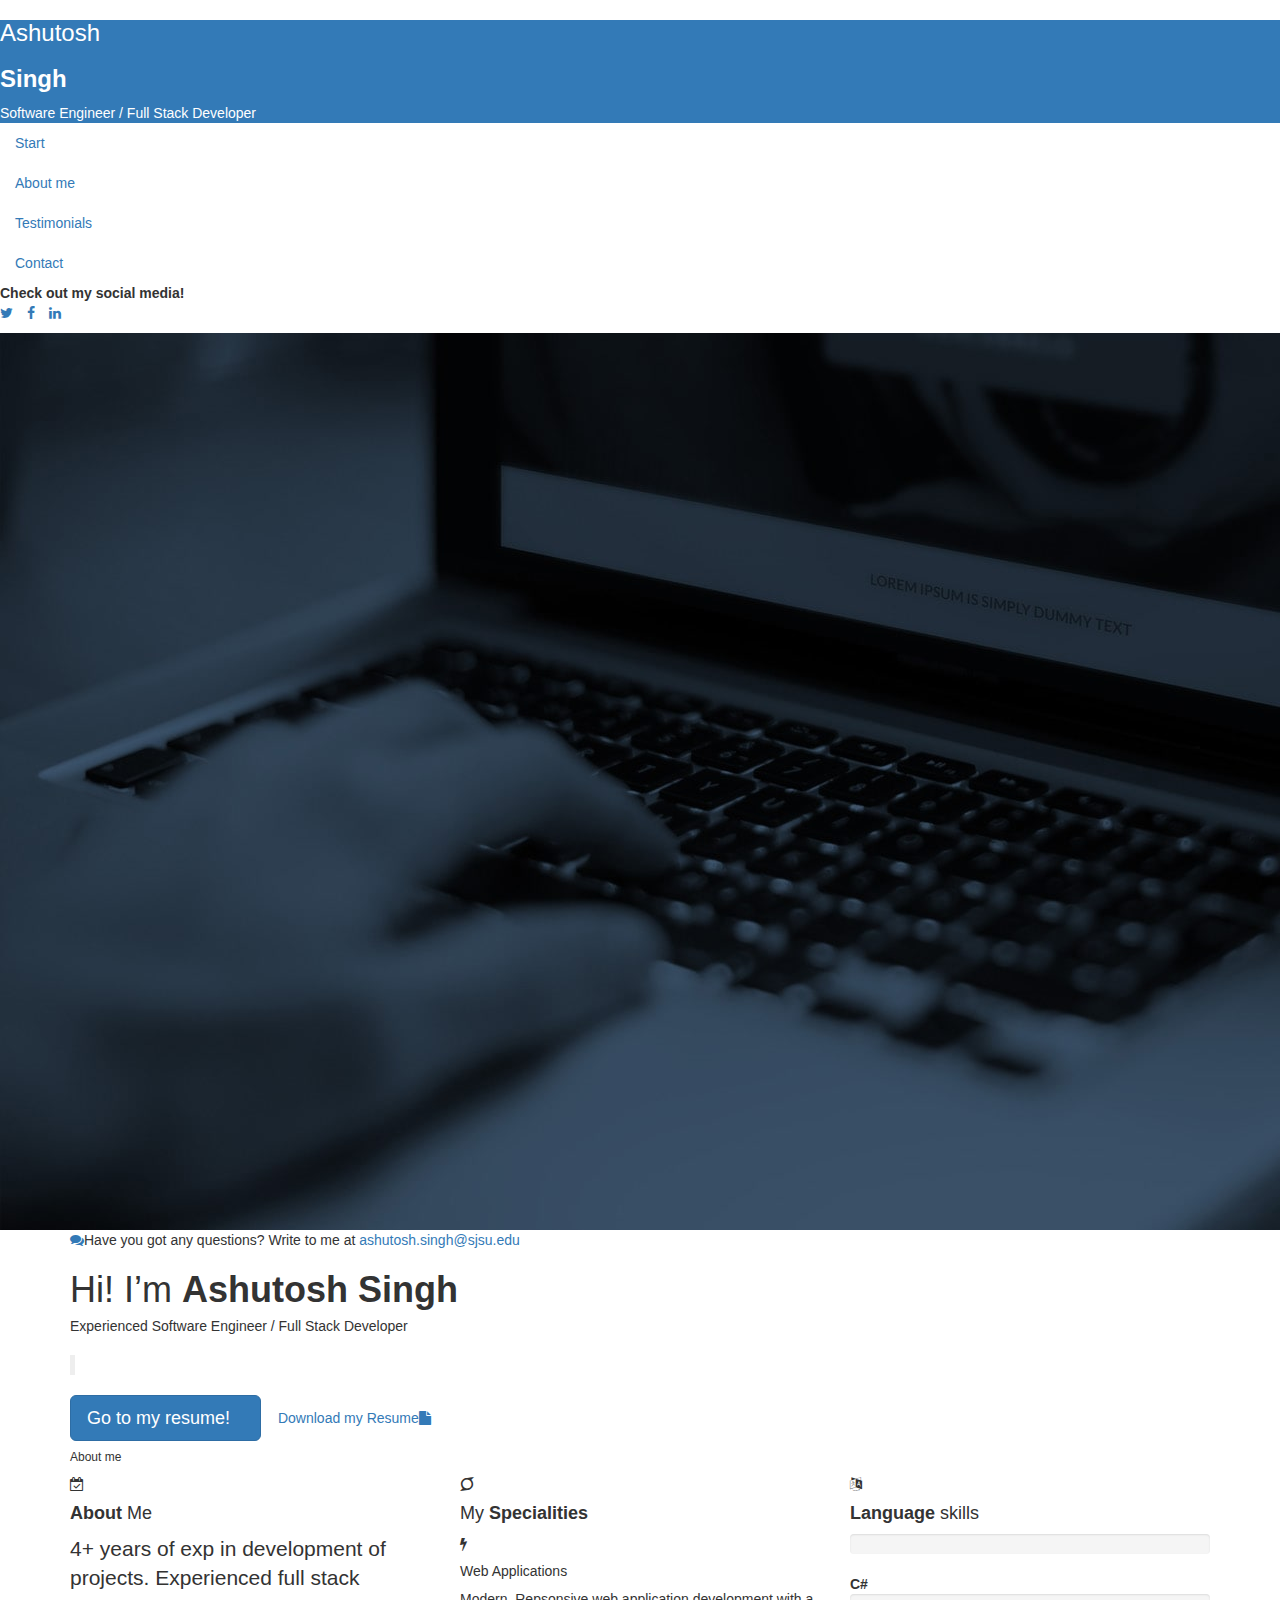
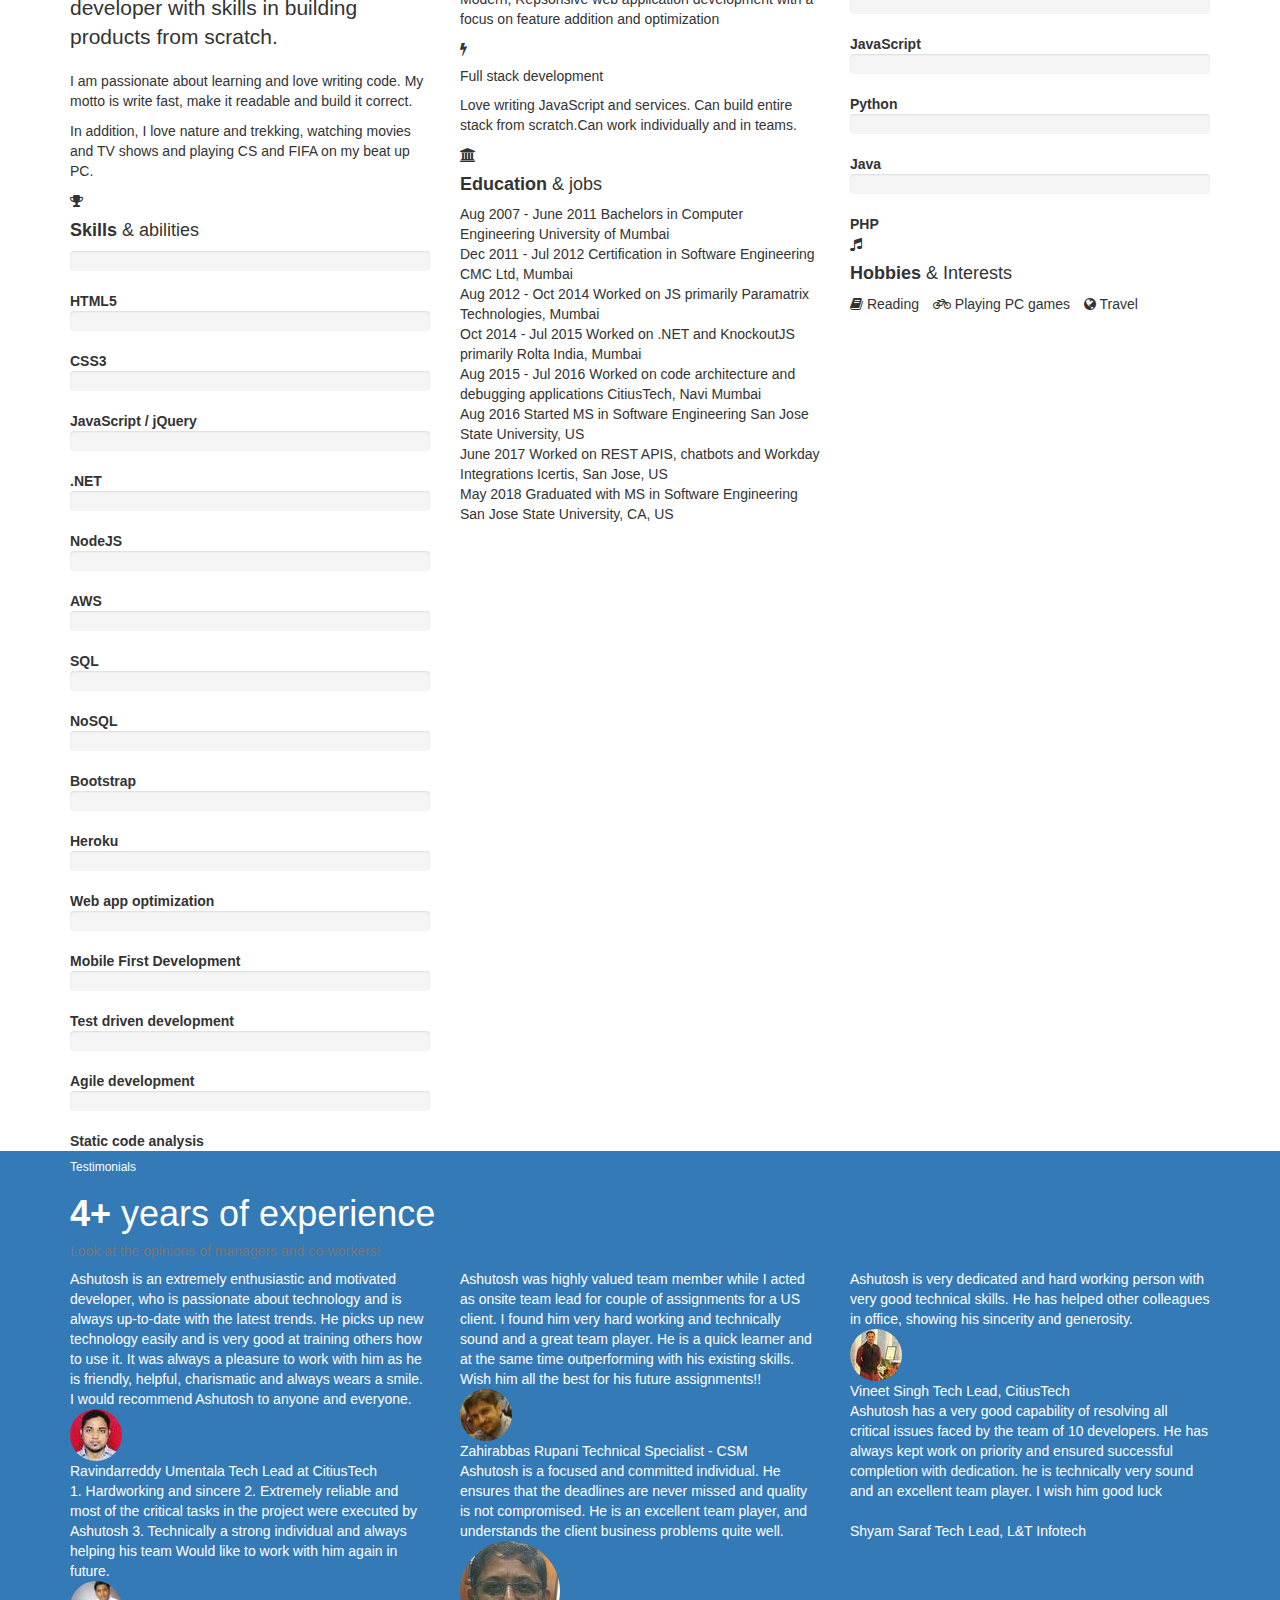
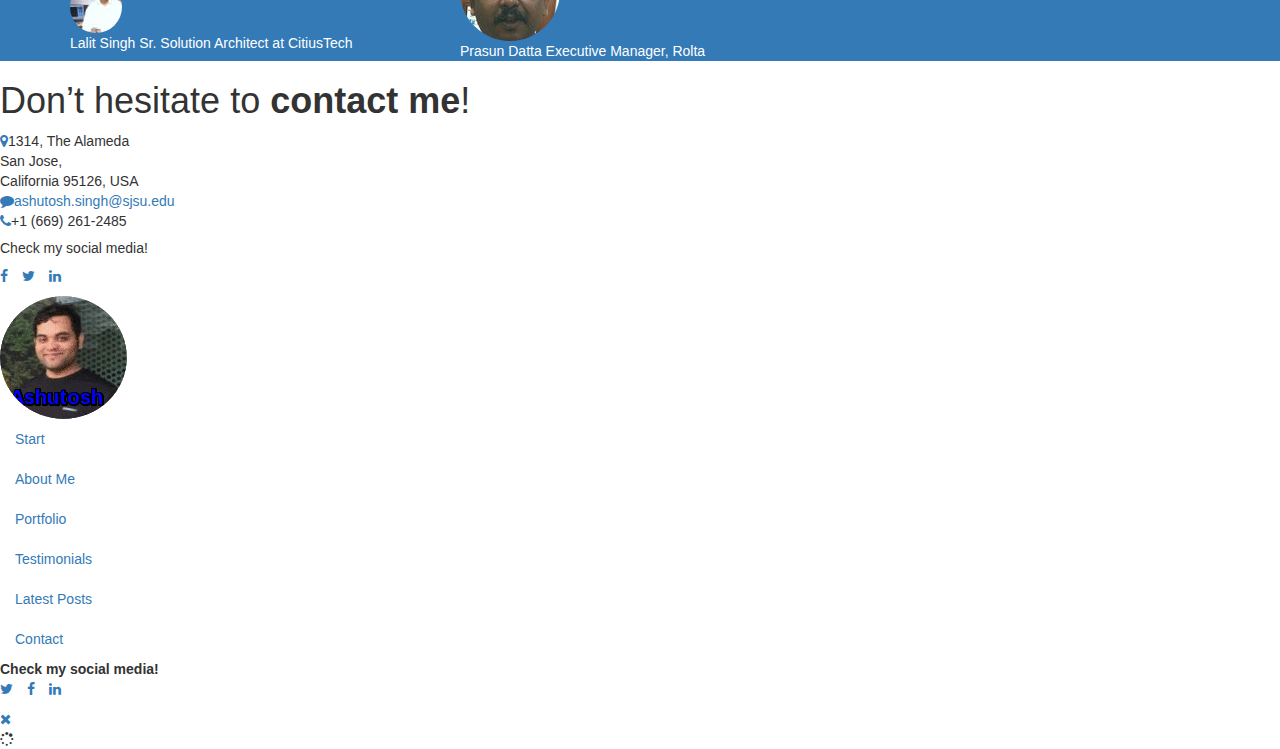
==== index.html @ da42cfa4 "Updated for page speed insights" ====
﻿<!doctype html>
<html lang="en">
<head>
	<!-- Meta -->
	<meta name="theme-color" content="#3aa8db" />
	<meta http-equiv="Content-Type" content="text/html; charset=UTF-8" />
	<meta name="viewport" content="width=device-width, initial-scale=1.0, maximum-scale=5.0, user-scalable=5" />
	<meta name="Description" content="A brief introduction to Ashutosh Singh's work">

	<!-- Title -->
	<title>Ashutosh Singh</title>
	<!-- Manifest -->
	<link rel="manifest" href="/manifest.webmanifest">

	
	<!-- Bootstrap Core CSS -->
	<link href="https://maxcdn.bootstrapcdn.com/bootstrap/3.3.7/css/bootstrap.min.css" rel="stylesheet" type="text/css" integrity="sha384-BVYiiSIFeK1dGmJRAkycuHAHRg32OmUcww7on3RYdg4Va+PmSTsz/K68vbdEjh4u" crossorigin="anonymous">
	<!-- Custom Fonts -->
	<link href="https://cdnjs.cloudflare.com/ajax/libs/font-awesome/4.7.0/css/font-awesome.min.css" rel="stylesheet" type="text/css">

	<!-- CSS Styles -->
	<link rel="stylesheet" href="assets/css/styles.css" />
	<!-- CSS Template -->
	<link rel="stylesheet" href="assets/css/theme.min.css" />
	<link rel="stylesheet" href="assets/css/color/blue-beige.css" id="color" />
	<!-- Google Web Fonts -->
	<link href='https://fonts.googleapis.com/css?family=Roboto:400,700,500,300,100' rel='preload' as="style" onload="this.rel='stylesheet'">

</head>
<body class="header-vertical">
	<!-- Loader -->
	<div id="page-loader" class="bg-white"></div>
	<!-- Loader / End -->
	<!-- Header -->
	<header id="header" class="bg-white hidden-sm hidden-xs">
		<!-- Logo -->
		<div class="logo bg-primary">
			<h3 class="name">Ashutosh</h3>
			<h3 class="name"><strong>Singh</strong></h3>
			<span class="caption text-secondary">Software Engineer / Full Stack Developer</span>
			
		</div>
		<!-- Navigation -->
		<nav id="main-menu">
			<ul class="nav nav-vertical list-inline social-buttons">

				<li><a href="#header"><span>Start</span></a></li>
				<li><a href="#aboutme"><span>About me</span></a></li>
				<li><a href="#testimonials"><span>Testimonials</span></a></li>
				<li><a href="#contact"><span>Contact</span></a></li>
			</ul>
		</nav>
		<!-- Social Media -->
		<div class="social-media">
			<strong class="text-sm hidden-md">Check out my social media!</strong>
			<ul class="list-inline margin-t-10">
				<li>
					<a href="https://twitter.com/ProfessorOfTech"><i class="fa fa-twitter"></i></a>
				</li>
				<li>
					<a href="https://www.facebook.com/ashutoshsingh369"><i class="fa fa-facebook"></i></a>
				</li>
				<li>
					<a href="https://www.linkedin.com/in/ashutoshysingh"><i class="fa fa-linkedin"></i></a>
				</li>
			</ul>
		</div>
	</header>
	<!-- Header / End -->
	<!-- Content -->
	<div id="content" class="bg-white">
		<!-- Section - Home -->
		<section id="start" class="section fullheight bg-secondary dark padding-v-60">
			<!-- BG Image -->
			<div class="bg-image animated infinite zooming"><img src="assets/img/photos/it-bg01.jpg" alt="..."></div>
			<!-- Top -->
			<div class="container container-wide text-md">
				<i class="icon-before fa fa-comments text-primary"></i>Have you got any questions? Write to me at <a href="#" class="text-primary">ashutosh.singh@sjsu.edu</a>
			</div>
			<!-- Middle -->
			<div class="container container-wide v-bottom padding-v-80">
				<h1 class="text-lg margin-b-0">Hi! I’m <strong>Ashutosh Singh</strong></h1>
				<h5 class="text-tertiary margin-b-40">Experienced Software Engineer / Full Stack Developer</h5>
				<h2><blockquote id="typist-text" class="text-lg"></blockquote></h2>
				<span data-target="local-scroll"><a href="assets/files/Resume.pdf" class="btn btn-lg btn-primary animated" data-animation="bounceIn"><span>Go to my resume!</span><i class="ti-arrow-down"></i></a></span>
				<a target="_blank" href="assets/files/Resume.pdf" class="btn btn-link">
					<span>Download my Resume</span><i class="fa fa-file" aria-hidden="true"></i>
				</a>
			</div>

		</section>
		<!-- Section - Home / End -->
		<!-- Section - Resume -->
		<section id="aboutme" class="section padding-v-60">
			<!-- Content -->
			<div class="container container-wide">
				<h6 class="margin-b-50">About me</h6>

				<div class="row padding-lg">
					<div class="col-md-4 col-sm-6 col-xs-12">
						<!-- Resume Box / About -->
						<div class="resume-box">
							<span class="icon animated" data-animation="fadeInDown">
								<i class="fa fa-calendar-check-o" aria-hidden="true"></i>
							</span>
							<h4><strong>About</strong> Me</h4>
							<p class="lead">4+ years of exp in development of projects. Experienced full stack developer with skills in building products from scratch.</p>
							<p>
								I am passionate about learning and love writing code. My motto is write fast, make it readable and build it correct.
							</p>
							<p>
								In addition, I love nature and trekking, watching movies and TV shows and playing CS and FIFA on my beat up PC.
							</p>
						</div>
						<!-- Resume Box / Skills -->
						<div class="resume-box">
							<span class="icon animated" data-animation="fadeInDown"><i class="fa fa-trophy" aria-hidden="true"></i></span>
							<h4><strong>Skills</strong> &amp; abilities</h4>
							<!-- Skill -->
							<div class="skill">
								<div class="progress progress-animated">
									<div class="progress-bar progress-bar-primary" role="progressbar" aria-valuenow="90" aria-valuemin="0" aria-valuemax="100">
										<span></span>
									</div>
								</div>
								<strong>HTML5</strong>
							</div>
							<!-- Skill -->
							<div class="skill">
								<div class="progress progress-animated">
									<div class="progress-bar progress-bar-primary" role="progressbar" aria-valuenow="78" aria-valuemin="0" aria-valuemax="100">
										<span></span>
									</div>
								</div>
								<strong>CSS3</strong>
							</div>
							<!-- Skill -->
							<div class="skill">
								<div class="progress progress-animated">
									<div class="progress-bar progress-bar-primary" role="progressbar" aria-valuenow="90" aria-valuemin="0" aria-valuemax="100">
										<span></span>
									</div>
								</div>
								<strong>JavaScript / jQuery</strong>
							</div>
							<!-- Skill -->
							<div class="skill">
								<div class="progress progress-animated">
									<div class="progress-bar progress-bar-primary" role="progressbar" aria-valuenow="90" aria-valuemin="0" aria-valuemax="100">
										<span></span>
									</div>
								</div>
								<strong>.NET</strong>
							</div>
							<!-- Skill -->
							<div class="skill">
								<div class="progress progress-animated">
									<div class="progress-bar progress-bar-primary" role="progressbar" aria-valuenow="78" aria-valuemin="0" aria-valuemax="100">
										<span></span>
									</div>
								</div>
								<strong>NodeJS</strong>
							</div>
							<!-- Skill -->
							<div class="skill">
								<div class="progress progress-animated">
									<div class="progress-bar progress-bar-primary" role="progressbar" aria-valuenow="78" aria-valuemin="0" aria-valuemax="100">
										<span></span>
									</div>
								</div>
								<strong>AWS</strong>
							</div>
							<!-- Skill -->
							<div class="skill">
								<div class="progress progress-animated">
									<div class="progress-bar progress-bar-primary" role="progressbar" aria-valuenow="78" aria-valuemin="0" aria-valuemax="100">
										<span></span>
									</div>
								</div>
								<strong>SQL</strong>
							</div>
								<!-- Skill -->
								<div class="skill">
									<div class="progress progress-animated">
										<div class="progress-bar progress-bar-primary" role="progressbar" aria-valuenow="78" aria-valuemin="0" aria-valuemax="100">
											<span></span>
										</div>
									</div>
									<strong>NoSQL</strong>
								</div>
								<!-- Skill -->
								<div class="skill">
									<div class="progress progress-animated">
										<div class="progress-bar progress-bar-primary" role="progressbar" aria-valuenow="78" aria-valuemin="0" aria-valuemax="100">
											<span></span>
										</div>
									</div>
									<strong>Bootstrap</strong>
								</div>
								<!-- Skill -->
								<div class="skill">
									<div class="progress progress-animated">
										<div class="progress-bar progress-bar-primary" role="progressbar" aria-valuenow="78" aria-valuemin="0" aria-valuemax="100">
											<span></span>
										</div>
									</div>
									<strong>Heroku</strong>
								</div>
								<!-- Skill -->
								<div class="skill">
									<div class="progress progress-animated">
										<div class="progress-bar progress-bar-primary" role="progressbar" aria-valuenow="78" aria-valuemin="0" aria-valuemax="100">
											<span></span>
										</div>
									</div>
									<strong>Web app optimization</strong>
								</div>
								<!-- Skill -->
								<div class="skill">
									<div class="progress progress-animated">
										<div class="progress-bar progress-bar-primary" role="progressbar" aria-valuenow="78" aria-valuemin="0" aria-valuemax="100">
											<span></span>
										</div>
									</div>
									<strong>Mobile First Development</strong>
								</div>
								<!-- Skill -->
								<div class="skill">
									<div class="progress progress-animated">
										<div class="progress-bar progress-bar-primary" role="progressbar" aria-valuenow="78" aria-valuemin="0" aria-valuemax="100">
											<span></span>
										</div>
									</div>
									<strong>Test driven development</strong>
								</div>
								<!-- Skill -->
								<div class="skill">
									<div class="progress progress-animated">
										<div class="progress-bar progress-bar-primary" role="progressbar" aria-valuenow="78" aria-valuemin="0" aria-valuemax="100">
											<span></span>
										</div>
									</div>
									<strong>Agile development</strong>
								</div>
								<!-- Skill -->
								<div class="skill">
									<div class="progress progress-animated">
										<div class="progress-bar progress-bar-primary" role="progressbar" aria-valuenow="78" aria-valuemin="0" aria-valuemax="100">
											<span></span>
										</div>
									</div>
									<strong>Static code analysis</strong>
								</div>
								
						</div>
					</div>
					<div class="col-md-4 col-sm-6 col-xs-12">
						<!-- Resume Box / Specilities -->
						<div class="resume-box">
							<span class="icon animated" data-animation="fadeInDown"><i class="fa fa-superpowers" aria-hidden="true"></i></span>
							<h4>My <strong>Specialities</strong></h4>
							<!-- Speciality -->
							<div class="speciality">
								<span class="speciality-icon"><i class="fa fa-bolt" aria-hidden="true"></i></span>
								<div class="speciality-content">
									<h5 class="margin-b-0">Web Applications</h5>
									<p class="speciaity-description">Modern, Repsonsive web application development with a focus on feature addition and optimization</p>
								</div>
							</div>
							<!-- Speciality -->
							<div class="speciality">
								<span class="speciality-icon"><i class="fa fa-bolt" aria-hidden="true"></i></span>
								<div class="speciality-content">
									<h5 class="margin-b-0">Full stack development</h5>
									<p class="speciaity-description">Love writing JavaScript and services. Can build entire stack from scratch.Can work individually and in teams.</p>
								</div>
							</div>
							<!-- Speciality -->
							<!--
								<div class="speciality">
									<span class="speciality-icon"><i class="fa fa-bolt" aria-hidden="true"></i></span>
									<div class="speciality-content">
										<h5 class="margin-b-0">Back-End development</h5>
										<p class="speciaity-description">Can do work from scratch on databases and architecture.</p>
									</div>
								</div>
							-->
						</div>
						<!-- Resume Box / Education and Jobs -->
						<div class="resume-box">
							<span class="icon animated" data-animation="fadeInDown"><i class="fa fa-university" aria-hidden="true"></i></span>
							<h4><strong>Education</strong> &amp; jobs</h4>
							<div class="timeline">
								<!-- Single event -->
								<div class="timeline-event te-primary">
									<span class="event-date">Aug 2007 - June 2011</span>
									<span class="event-name">Bachelors in Computer Engineering </span>
									<span class="event-description">University of Mumbai</span>
								</div>
								<!-- Single event -->
								<div class="timeline-event te-primary">
									<span class="event-date">Dec 2011 - Jul 2012</span>
									<span class="event-name">Certification in Software Engineering</span>
									<span class="event-description">CMC Ltd, Mumbai</span>
								</div>
								<!-- Single event -->
								<div class="timeline-event te-primary">
									<span class="event-date">Aug 2012 - Oct 2014</span>
									<span class="event-name">Worked on JS primarily </span>
									<span class="event-description">Paramatrix Technologies, Mumbai</span>
								</div>
								<!-- Single event -->
								<div class="timeline-event te-primary">
									<span class="event-date">Oct 2014 - Jul 2015</span>
									<span class="event-name">Worked on .NET and KnockoutJS primarily </span>
									<span class="event-description">Rolta India, Mumbai</span>
								</div>
								<!-- Single event -->
								<div class="timeline-event te-primary">
									<span class="event-date">Aug 2015 - Jul 2016</span>
									<span class="event-name">Worked on code architecture and debugging applications</span>
									<span class="event-description">CitiusTech, Navi Mumbai</span>
								</div>
								<!-- Single event -->
								<div class="timeline-event te-primary">
									<span class="event-date">Aug 2016</span>
									<span class="event-name">Started MS in Software Engineering</span>
									<span class="event-description">San Jose State University, US</span>
								</div>
								<!-- Single event -->
								<div class="timeline-event te-primary">
									<span class="event-date">June 2017</span>
									<span class="event-name">Worked on REST APIS, chatbots and Workday Integrations</span>
									<span class="event-description">Icertis, San Jose, US</span>
								</div>
								<!-- Single event -->
								<div class="timeline-event te-primary">
									<span class="event-date">May 2018</span>
									<span class="event-name">Graduated with MS in Software Engineering</span>
									<span class="event-description">San Jose State University, CA, US</span>
								</div>

							</div>
						</div>
					</div>
					<div class="col-md-4 col-sm-6 col-xs-12">
						<!-- Resume Box / Languages -->
						<div class="resume-box">
							<span class="icon animated" data-animation="fadeInDown"><i class="fa fa-language" aria-hidden="true"></i></span>
							<h4><strong>Language</strong> skills</h4>
							<!-- Skill -->
							<div class="skill">
								<div class="progress progress-animated">
									<div class="progress-bar progress-bar-primary" role="progressbar" aria-valuenow="90" aria-valuemin="0" aria-valuemax="100">
										<span></span>
									</div>
								</div>
								<strong>C#</strong>
							</div>
							<!-- Skill -->
							<div class="skill">
								<div class="progress progress-animated">
									<div class="progress-bar progress-bar-primary" role="progressbar" aria-valuenow="90" aria-valuemin="0" aria-valuemax="100">
										<span></span>
									</div>
								</div>
								<strong>JavaScript</strong>
							</div>
							<!-- Skill -->
							<div class="skill">
								<div class="progress progress-animated">
									<div class="progress-bar progress-bar-primary" role="progressbar" aria-valuenow="40" aria-valuemin="0" aria-valuemax="100">
										<span></span>
									</div>
								</div>
								<strong>Python</strong>
							</div>
							<!-- Skill -->
							<div class="skill">
								<div class="progress progress-animated">
									<div class="progress-bar progress-bar-primary" role="progressbar" aria-valuenow="60" aria-valuemin="0" aria-valuemax="100">
										<span></span>
									</div>
								</div>
								<strong>Java</strong>
							</div>
							<!-- Skill -->
							<div class="skill">
								<div class="progress progress-animated">
									<div class="progress-bar progress-bar-primary" role="progressbar" aria-valuenow="50" aria-valuemin="0" aria-valuemax="100">
										<span></span>
									</div>
								</div>
								<strong>PHP</strong>
							</div>
						</div>
						<!-- Resume Box / Hobbies -->
						<div class="resume-box">
							<span class="icon animated" data-animation="fadeInDown"><i class="fa fa-music" aria-hidden="true"></i></span>
							<h4><strong>Hobbies</strong> &amp; Interests</h4>
							<ul class="list-inline">
								<li>
									<div class="icon-box text-center">
										<span class="icon icon-sm icon-circle icon-primary icon-filled"><i class="fa fa-book" aria-hidden="true"></i></span>
										<span class="title">Reading</span>
									</div>
								</li>
								<li>
									<div class="icon-box text-center">
										<span class="icon icon-sm icon-circle icon-primary icon-filled"><i class="fa fa-bicycle" aria-hidden="true"></i></span>
										<span class="title">Playing PC games</span>
									</div>
								</li>
								<li>
									<div class="icon-box text-center">
										<span class="icon icon-sm icon-circle icon-primary icon-filled"><i class="fa fa-globe" aria-hidden="true"></i></span>
										<span class="title">Travel</span>
									</div>
								</li>
							</ul>
						</div>
					</div>
				</div>
			</div>

		</section>


		<!-- Section - Resume / End -->
		<!-- Section - Timeline -->
		<!-- Commented
			  <section id="timeline" class="section padding-v-60 min-fullheight">

				<div class="timeline-box bg-secondary dark animated" data-animation="flipInY">
				   <img src="assets/img/photos/timeline.png"/>
				</div>

			</section>

		-->
		<!-- Section - Testimonials -->
		<div>
			<section id="testimonials" class="section bg-primary dark padding-v-60">
				<!-- Content -->
				<div class="container container-wide">
					<h6 class="margin-b-50">Testimonials</h6>
					<h1 class="margin-b-0"><strong>4+</strong> years of experience </h1>
					<h5 class="text-muted margin-b-60">Look at the opinions of managers and co-workers!</h5>

					<div class="row padding-lg">

						<div class="col-lg-4 col-sm-6">
							<!-- Testimonial -->
							<div class="testimonial testimonial-dark">
								<div class="testimonial-content font-alt">
									Ashutosh is an extremely enthusiastic and motivated developer, who is passionate about technology and is always up-to-date with the latest trends. He picks up new technology easily and is very good at training others how to use it. It was always a pleasure to work with him as he is friendly, helpful, charismatic and always wears a smile. I would recommend Ashutosh to anyone and everyone.
								</div>
								<div class="testimonial-author testimonial-with-photo">
									<div class="testimonial-photo animated" data-animation="zoomIn"><img class="img-circle" src="assets/img/photos/testimonial-avatar01.jpg" alt="" /></div>
									<div class="testimonial-author-txt">
										<span class="name">Ravindarreddy Umentala</span>
										<span class="caption text-secondary">Tech Lead at CitiusTech</span>
									</div>
								</div>
							</div>
							<!-- Testimonial -->
							<div class="testimonial testimonial-dark">
								<div class="testimonial-content font-alt">
									1. Hardworking and sincere
									2. Extremely reliable and most of the critical tasks in the project were executed by Ashutosh
									3. Technically a strong individual and always helping his team

									Would like to work with him again in future.
								</div>
								<div class="testimonial-author testimonial-with-photo">
									<div class="testimonial-photo animated" data-animation="zoomIn"><img class="img-circle" src="assets/img/photos/testimonial-avatar02.jpg" alt="" /></div>
									<div class="testimonial-author-txt">
										<span class="name">Lalit Singh</span>
										<span class="caption text-secondary">Sr. Solution Architect at CitiusTech</span>
									</div>
								</div>
							</div>
						</div>
						<div class="col-lg-4 col-sm-6">
							<!-- Testimonial -->
							<div class="testimonial testimonial-dark">
								<div class="testimonial-content font-alt">
									Ashutosh was highly valued team member while I acted as onsite team lead for couple of assignments for a US client. I found him very hard working and technically sound and a great team player. He is a quick learner and at the same time outperforming with his existing skills.
									Wish him all the best for his future assignments!!
								</div>
								<div class="testimonial-author testimonial-with-photo">
									<div class="testimonial-photo animated" data-animation="zoomIn"><img class="img-circle" src="assets/img/photos/testimonial-avatar03.jpg" alt="" /></div>
									<div class="testimonial-author-txt">
										<span class="name">Zahirabbas Rupani</span>
										<span class="caption text-secondary">Technical Specialist - CSM</span>
									</div>
								</div>
							</div>
							<!-- Testimonial -->
							<div class="testimonial testimonial-dark">
									<div class="testimonial-content font-alt">
											Ashutosh is a focused and committed individual. He ensures that the deadlines are never missed and quality is not compromised. He is an excellent team player, and understands the client business problems quite well.
									</div>
									<div class="testimonial-author testimonial-with-photo">
										<div class="testimonial-photo animated" data-animation="zoomIn"><img class="img-circle" src="assets/img/photos/testimonial-avatar05.jpg" alt="" /></div>
										<div class="testimonial-author-txt">
											<span class="name">Prasun Datta</span>
											<span class="caption text-secondary">Executive Manager, Rolta</span>
										</div>
									</div>
								</div>
						</div>
						<div class="col-lg-4 col-sm-6">
							<!-- Testimonial -->
							<div class="testimonial testimonial-dark">
								<div class="testimonial-content font-alt">
									Ashutosh is very dedicated and hard working person with very good technical skills. He has helped other colleagues in office, showing his sincerity and generosity.
								</div>
								<div class="testimonial-author testimonial-with-photo">
									<div class="testimonial-photo animated" data-animation="zoomIn"><img class="img-circle" src="assets/img/photos/testimonial-avatar04.jpg" alt="" /></div>
									<div class="testimonial-author-txt">
										<span class="name">Vineet Singh</span>
										<span class="caption text-secondary">Tech Lead, CitiusTech</span>
									</div>
								</div>
							</div>
															
							<!-- Testimonial -->
							<div class="testimonial testimonial-dark">
									<div class="testimonial-content font-alt">
										Ashutosh has a very good capability of resolving all critical issues faced by the team of 10 developers. He has always kept work on priority and ensured successful completion with dedication. he is technically very sound and an excellent team player. I wish him good luck
									</div>
									<div class="testimonial-author testimonial-with-photo">
										<div class="testimonial-photo animated" data-animation="zoomIn"><img class="img-circle" src="[data-uri]" alt="None" /></div>
										<div class="testimonial-author-txt">
											<span class="name">Shyam Saraf</span>
											<span class="caption text-secondary">Tech Lead, L&amp;T Infotech</span>
										</div>
									</div>
								</div>
	
						</div>
					</div>
				</div>

			</section>
		</div>
		<!-- Section - Testimonials / End -->
		<!-- Section - Contact -->
		<div id="dvcontact">
			<section id="contact" class="section padding-v-60 min-fullheight">
				<!-- Contact Box -->
				<div class="contact-box bg-secondary dark animated" data-animation="flipInY">
					<h1>Don’t hesitate to <strong>contact me</strong>!</h1>
					<!-- Contact List -->
					<ul class="list-unstyled list-unstyled-icons">
						<li><i class="inline-icon icon-before-and-after text-primary fa fa-map-marker"></i>1314, The Alameda<br />San Jose,<br />California 95126, USA</li>
						<li><i class="inline-icon icon-before-and-after text-primary fa fa-comment"></i><a href="#">ashutosh.singh@sjsu.edu</a></li>
						<li><i class="inline-icon icon-before-and-after text-primary fa fa-phone"></i>+1 (669) 261-2485</li>
					</ul>
					<h5 class="margin-t-60">Check my social media!</h5>
					<ul class="list-inline">
						<li><a href="https://www.facebook.com/ashutoshsingh369" class="icon icon-circle icon-xs icon-facebook"><i class="fa fa-facebook"></i></a></li>
						<li><a href="https://twitter.com/ProfessorOfTech" class="icon icon-circle icon-xs icon-twitter"><i class="fa fa-twitter"></i></a></li>
						<li><a href="https://www.linkedin.com/in/ashutoshysingh" class="icon icon-circle icon-xs icon-linkedin"><i class="fa fa-linkedin"></i></a></li>
					</ul>
					<!-- FB Like -->
				</div>
			</section>
		</div>
		<!-- Section - Contact / End -->
	</div>
	<!-- Content / End -->
	<!-- Mobile Navigation -->
	<a href="#" id="mobile-nav-toggle" class="icon icon-circle icon-sm icon-primary icon-hover visible-xs visible-sm" data-target="mobile-nav">
		<i class="ti-menu"></i>
	</a>
	<nav id="mobile-nav" class="bg-white">
		<div class="mobile-nav-wrapper">
			<!-- Avatar -->
			<img src="assets/img/photos/icon127.png" alt="photo" class="img-circle margin-b-30">
			<!-- Nav -->
			<ul class="nav nav-vertical">
				<li><a href="#start"><span>Start</span></a></li>
				<li><a href="#aboutme"><span>About Me</span></a></li>
				<li><a href="#portfolio"><span>Portfolio</span></a></li>
				<li><a href="#testimonials"><span>Testimonials</span></a></li>
				<li><a href="#posts"><span>Latest Posts</span></a></li>
				<li><a href="#contact"><span>Contact</span></a></li>
			</ul>
			<!-- Social Media -->
			<div class="margin-t-20">
				<strong class="text-sm hidden-md">Check my social media!</strong>
				<ul class="list-inline margin-t-10">
					<li>
						<a href="https://twitter.com/ProfessorOfTech"><i class="fa fa-twitter"></i></a>
					</li>
					<li>
						<a href="https://www.facebook.com/ashutoshsingh369"><i class="fa fa-facebook"></i></a>
					</li>
					<li>
						<a href="https://www.linkedin.com/in/ashutoshysingh"><i class="fa fa-linkedin"></i></a>
					</li>
				</ul>
			</div>
		</div>
		<a href="#" class="mobile-nav-close icon icon-hover icon-xs icon-circle icon-primary" data-target="mobile-nav"><i class="fa fa-times"></i></a>
	</nav>
	<!-- Ajax Wrapper & Loader -->
	<div id="ajax-modal"></div>
	<div id="ajax-loader"><i class="fa fa-spinner fa-spin"></i></div>
	<!-- JS Libraries -->
	<script type="text/javascript" src="assets/js/jquery-2.0.0.min.js"></script>

	<script type="text/javascript" src="assets/js/plugins.js"></script>
	<!-- JS Core -->
	<script type="text/javascript" src="assets/js/core.min.js"></script>

	<script type="text/javascript" src="assets/js/jquery.typist.min.js"></script>


	<!-- JS Plugins -->
	<script type="text/javascript">
		if('serviceWorker' in navigator) {
		   navigator.serviceWorker
           .register('/sw.js')
           .then(function() { console.log("Service Worker Registered"); });
		}

		$(document).ready(function () {
			$('#typist-text').typist({
				text: 'I am a quick learner and love to read about new technologies.'
			})
			.typistPause(3000) // 8 sec
			.typistRemove(24)
			.typistAdd('. I also love to talk and am quite personable.')
			.typistStop();
		});
	</script>

</body>
</html>
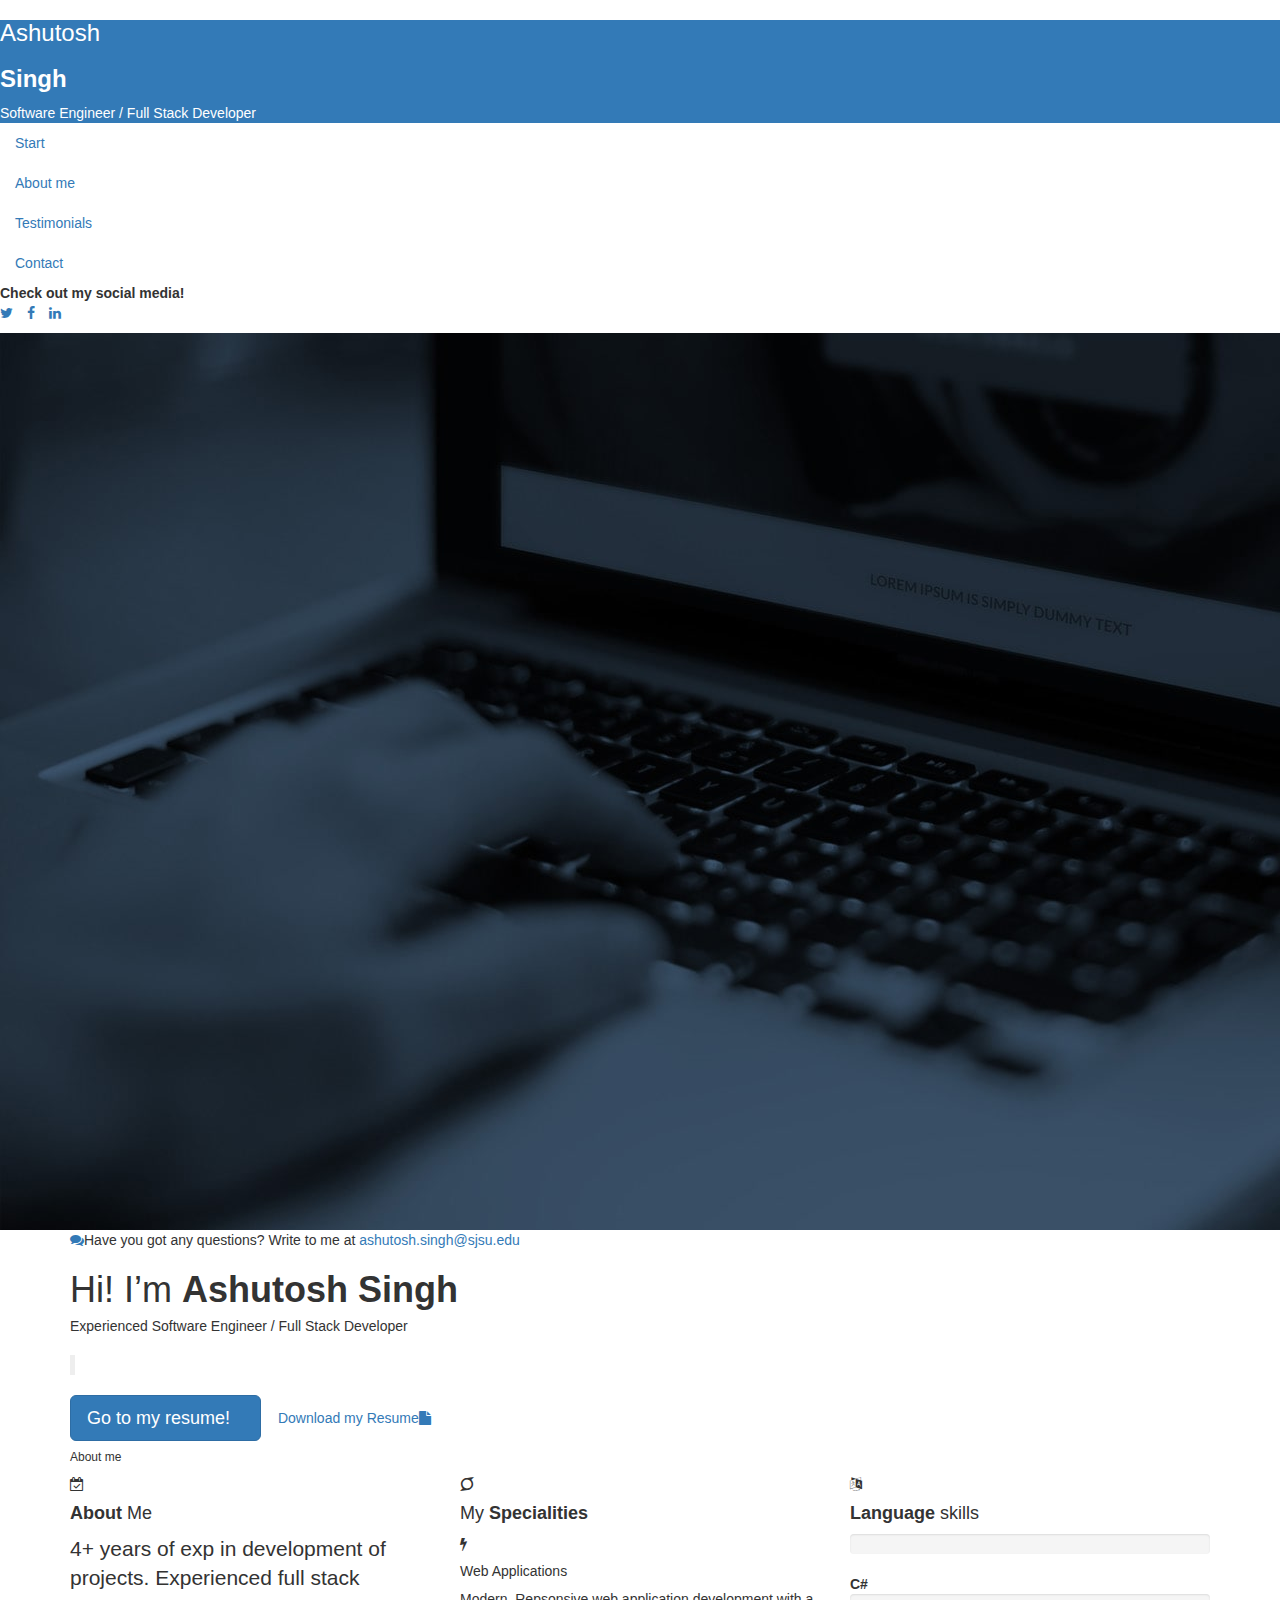
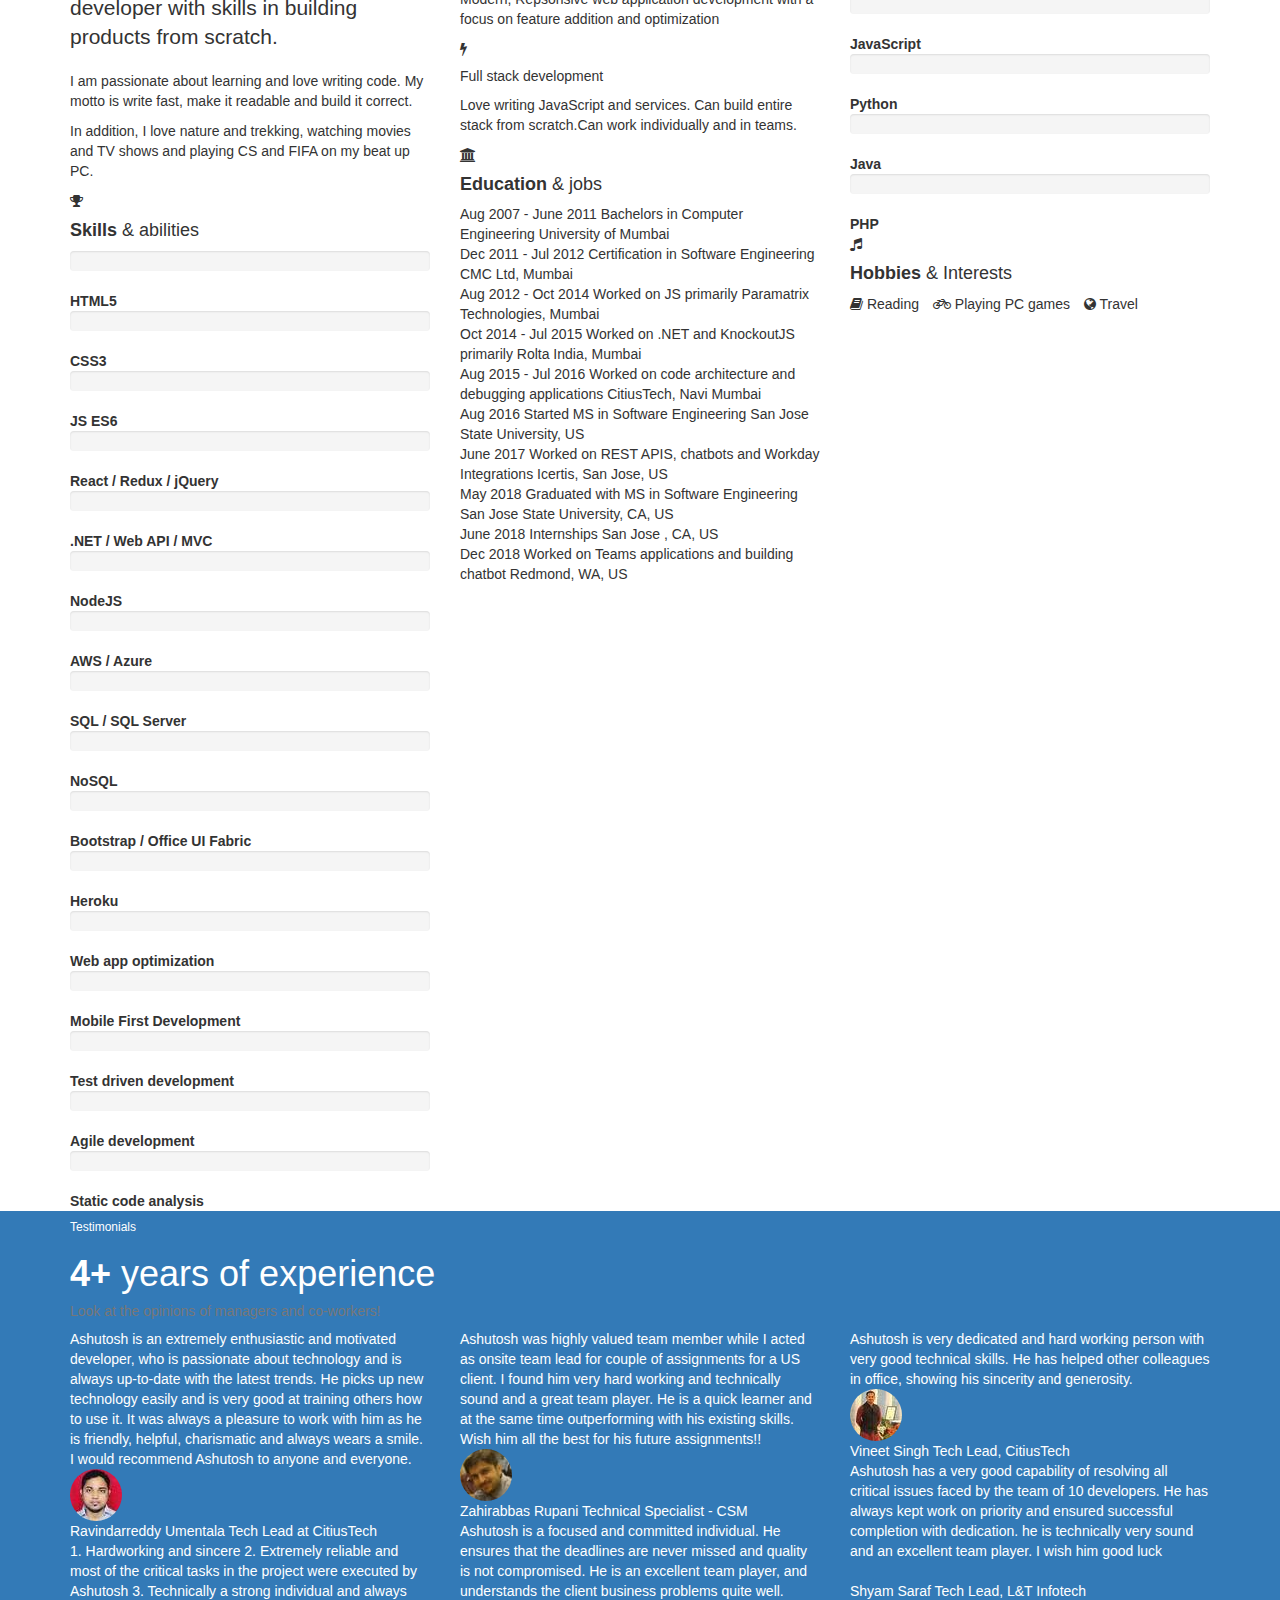
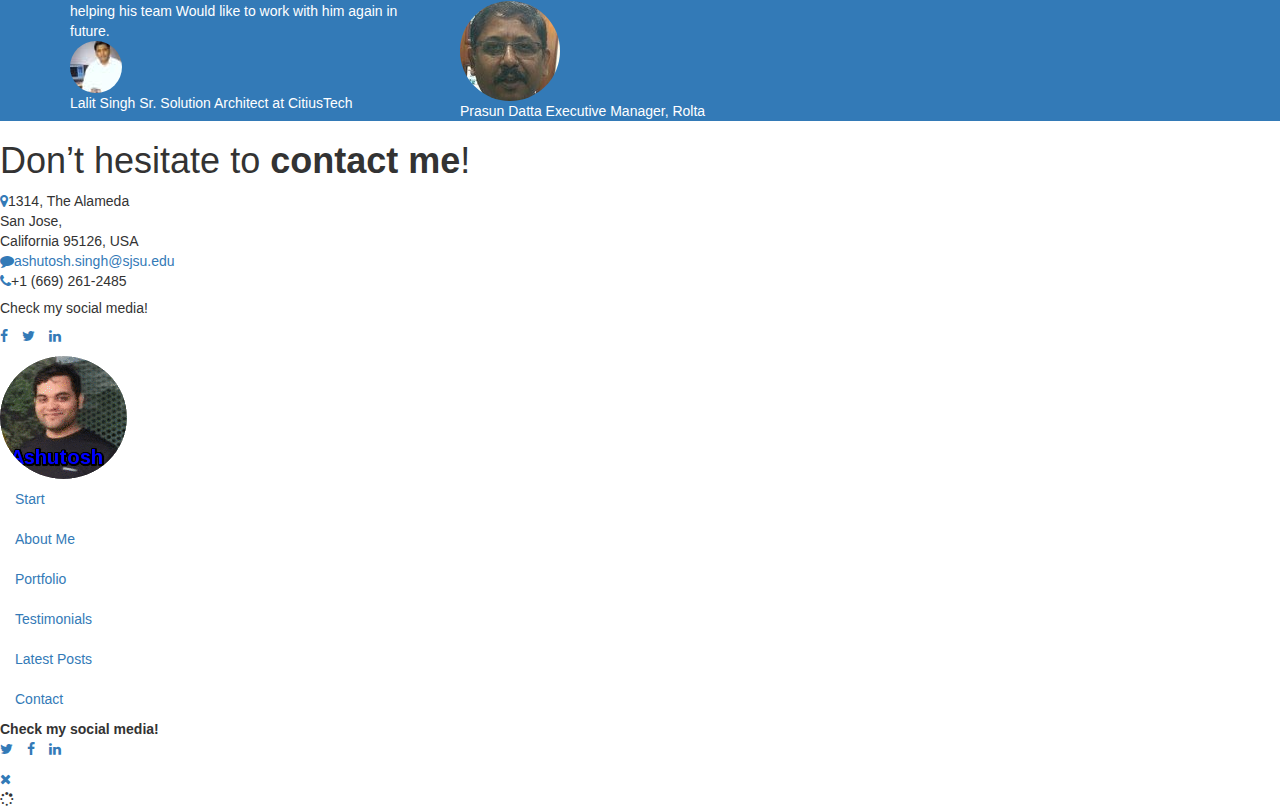
==== commit 4a50dd4d: "Updated for recent exp" ====
--- a/index.html
+++ b/index.html
@@ -11,8 +11,8 @@
 	<title>Ashutosh Singh</title>
 	<!-- Manifest -->
 	<link rel="manifest" href="/manifest.webmanifest">
-
-	
+	<!--Favicon-->
+	<link rel="icon" type="image/png" href="favicon.png" />
 	<!-- Bootstrap Core CSS -->
 	<link href="https://maxcdn.bootstrapcdn.com/bootstrap/3.3.7/css/bootstrap.min.css" rel="stylesheet" type="text/css" integrity="sha384-BVYiiSIFeK1dGmJRAkycuHAHRg32OmUcww7on3RYdg4Va+PmSTsz/K68vbdEjh4u" crossorigin="anonymous">
 	<!-- Custom Fonts -->
@@ -35,10 +35,10 @@
 	<header id="header" class="bg-white hidden-sm hidden-xs">
 		<!-- Logo -->
 		<div class="logo bg-primary">
+			
 			<h3 class="name">Ashutosh</h3>
 			<h3 class="name"><strong>Singh</strong></h3>
 			<span class="caption text-secondary">Software Engineer / Full Stack Developer</span>
-			
 		</div>
 		<!-- Navigation -->
 		<nav id="main-menu">
@@ -55,13 +55,13 @@
 			<strong class="text-sm hidden-md">Check out my social media!</strong>
 			<ul class="list-inline margin-t-10">
 				<li>
-					<a href="https://twitter.com/ProfessorOfTech"><i class="fa fa-twitter"></i></a>
+					<a href="https://twitter.com/ProfessorOfTech" aria-label="Twitter Link"><i class="fa fa-twitter"></i></a>
 				</li>
 				<li>
-					<a href="https://www.facebook.com/ashutoshsingh369"><i class="fa fa-facebook"></i></a>
+					<a href="https://www.facebook.com/ashutoshsingh369" aria-label="Facebook Link"><i class="fa fa-facebook"></i></a>
 				</li>
 				<li>
-					<a href="https://www.linkedin.com/in/ashutoshysingh"><i class="fa fa-linkedin"></i></a>
+					<a href="https://www.linkedin.com/in/ashutoshysingh" aria-label="LinkedIn Link"><i class="fa fa-linkedin"></i></a>
 				</li>
 			</ul>
 		</div>
@@ -137,11 +137,20 @@
 							<!-- Skill -->
 							<div class="skill">
 								<div class="progress progress-animated">
+									<div class="progress-bar progress-bar-primary" role="progressbar" aria-valuenow="78" aria-valuemin="0" aria-valuemax="100">
+										<span></span>
+									</div>
+								</div>
+								<strong>JS ES6</strong>
+							</div>
+							<!-- Skill -->
+							<div class="skill">
+								<div class="progress progress-animated">
 									<div class="progress-bar progress-bar-primary" role="progressbar" aria-valuenow="90" aria-valuemin="0" aria-valuemax="100">
 										<span></span>
 									</div>
 								</div>
-								<strong>JavaScript / jQuery</strong>
+								<strong>React / Redux / jQuery</strong>
 							</div>
 							<!-- Skill -->
 							<div class="skill">
@@ -150,7 +159,7 @@
 										<span></span>
 									</div>
 								</div>
-								<strong>.NET</strong>
+								<strong>.NET / Web API / MVC </strong>
 							</div>
 							<!-- Skill -->
 							<div class="skill">
@@ -168,7 +177,7 @@
 										<span></span>
 									</div>
 								</div>
-								<strong>AWS</strong>
+								<strong>AWS / Azure </strong>
 							</div>
 							<!-- Skill -->
 							<div class="skill">
@@ -177,7 +186,7 @@
 										<span></span>
 									</div>
 								</div>
-								<strong>SQL</strong>
+								<strong>SQL / SQL Server</strong>
 							</div>
 								<!-- Skill -->
 								<div class="skill">
@@ -195,7 +204,7 @@
 											<span></span>
 										</div>
 									</div>
-									<strong>Bootstrap</strong>
+									<strong>Bootstrap / Office UI Fabric </strong>
 								</div>
 								<!-- Skill -->
 								<div class="skill">
@@ -338,6 +347,18 @@
 									<span class="event-date">May 2018</span>
 									<span class="event-name">Graduated with MS in Software Engineering</span>
 									<span class="event-description">San Jose State University, CA, US</span>
+								</div>
+								<!-- Single event -->
+								<div class="timeline-event te-primary">
+									<span class="event-date">June 2018</span>
+									<span class="event-name">Internships</span>
+									<span class="event-description">San Jose , CA, US</span>
+								</div>
+								<!-- Single event -->
+								<div class="timeline-event te-primary">
+									<span class="event-date">Dec 2018</span>
+									<span class="event-name">Worked on Teams applications and building chatbot</span>
+									<span class="event-description">Redmond, WA, US</span>
 								</div>
 
 							</div>
@@ -593,18 +614,18 @@
 				<strong class="text-sm hidden-md">Check my social media!</strong>
 				<ul class="list-inline margin-t-10">
 					<li>
-						<a href="https://twitter.com/ProfessorOfTech"><i class="fa fa-twitter"></i></a>
+						<a href="https://twitter.com/ProfessorOfTech" aria-label="Twitter Link"><i class="fa fa-twitter"></i></a>
 					</li>
 					<li>
-						<a href="https://www.facebook.com/ashutoshsingh369"><i class="fa fa-facebook"></i></a>
+						<a href="https://www.facebook.com/ashutoshsingh369" aria-label="Facebook Link"><i class="fa fa-facebook"></i></a>
 					</li>
 					<li>
-						<a href="https://www.linkedin.com/in/ashutoshysingh"><i class="fa fa-linkedin"></i></a>
+						<a href="https://www.linkedin.com/in/ashutoshysingh" aria-label="LinkedIn Link" ><i class="fa fa-linkedin"></i></a>
 					</li>
 				</ul>
 			</div>
 		</div>
-		<a href="#" class="mobile-nav-close icon icon-hover icon-xs icon-circle icon-primary" data-target="mobile-nav"><i class="fa fa-times"></i></a>
+		<a href="#" class="mobile-nav-close icon icon-hover icon-xs icon-circle icon-primary" aria-label="Close" data-target="mobile-nav"><i class="fa fa-times"></i></a>
 	</nav>
 	<!-- Ajax Wrapper & Loader -->
 	<div id="ajax-modal"></div>
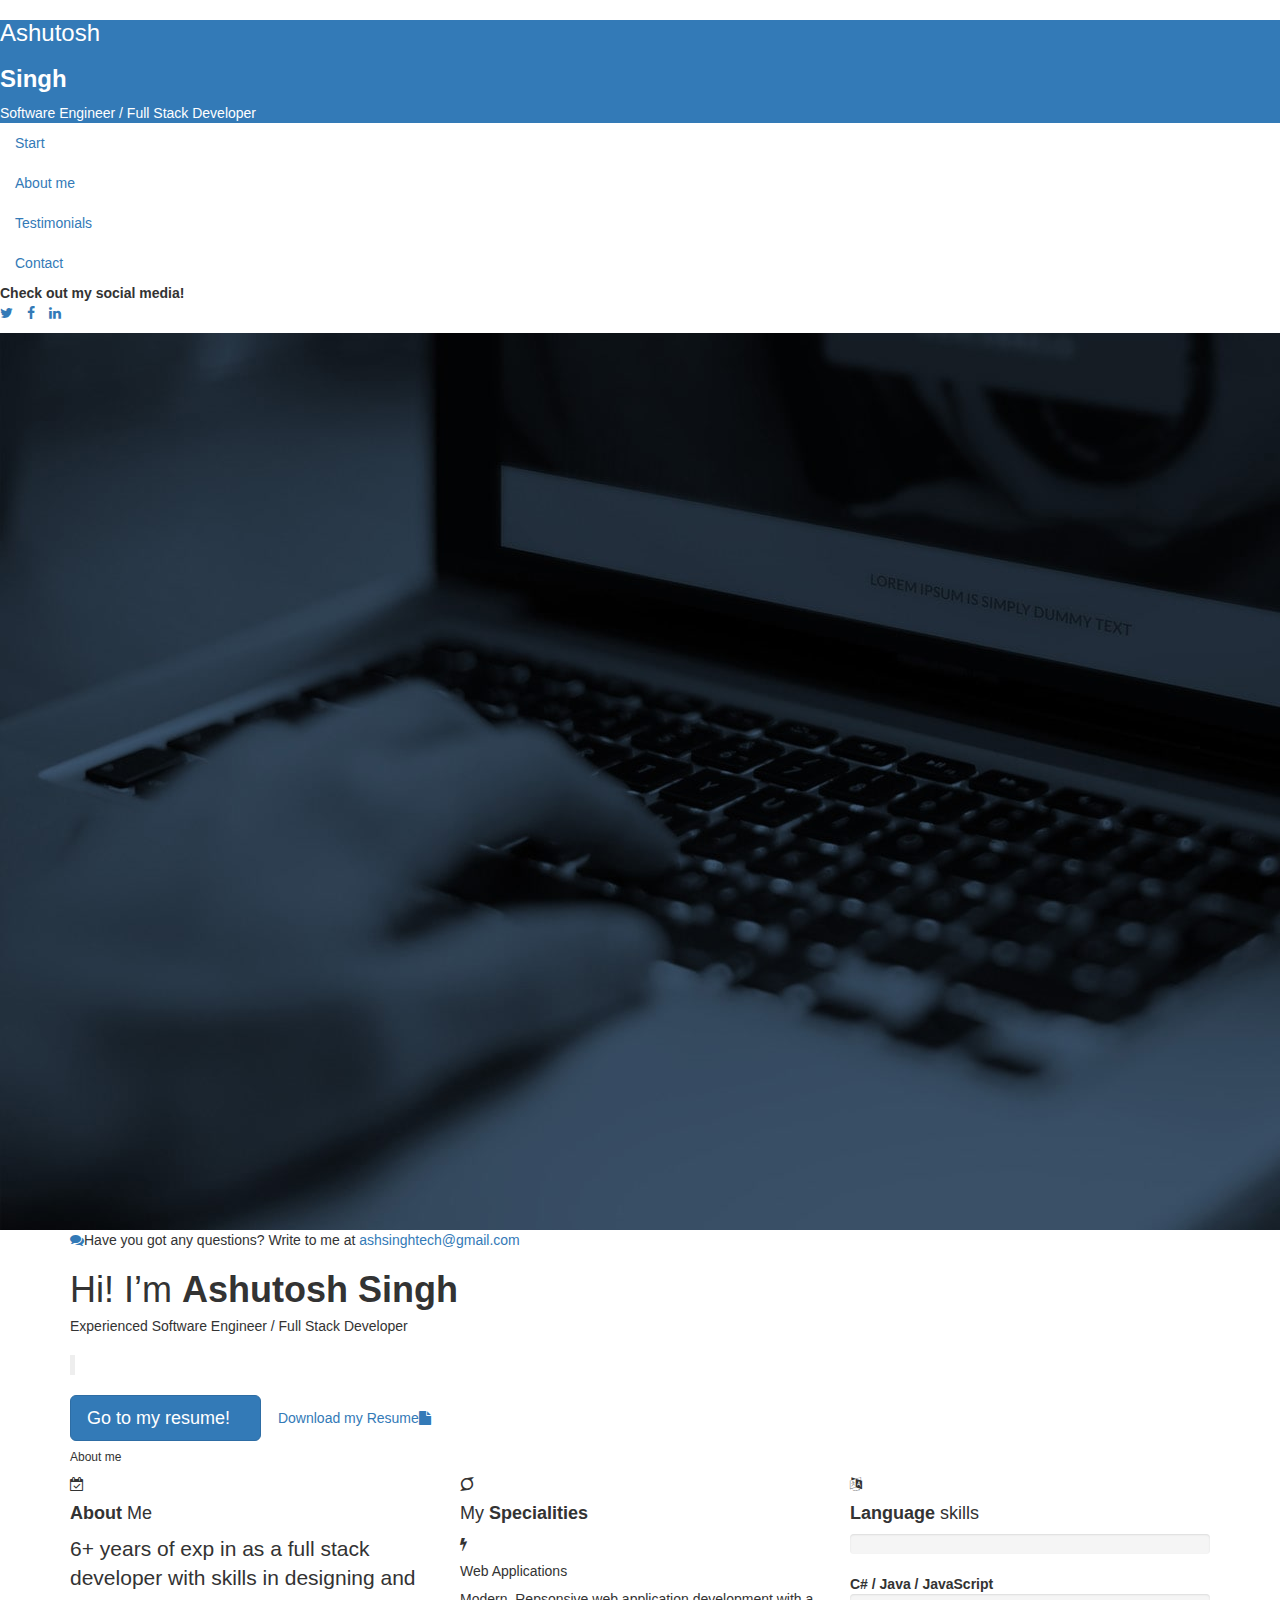
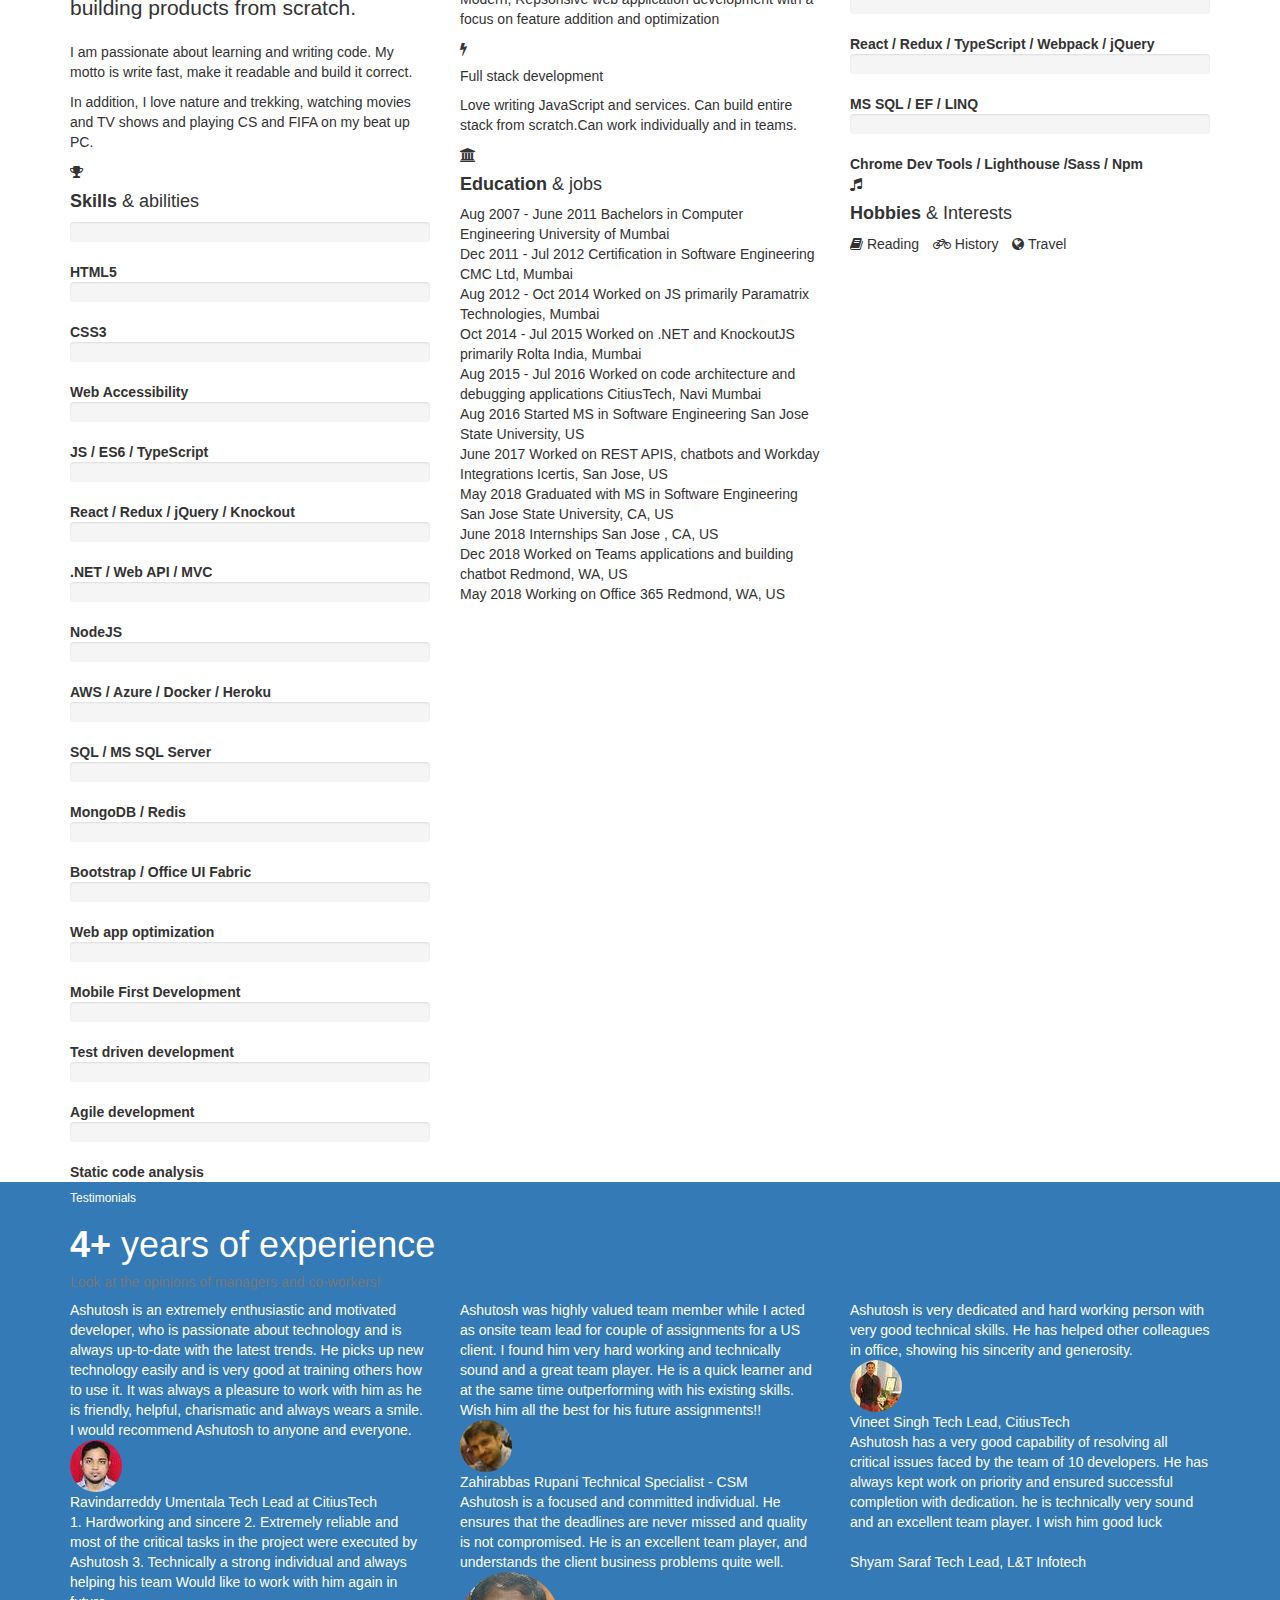
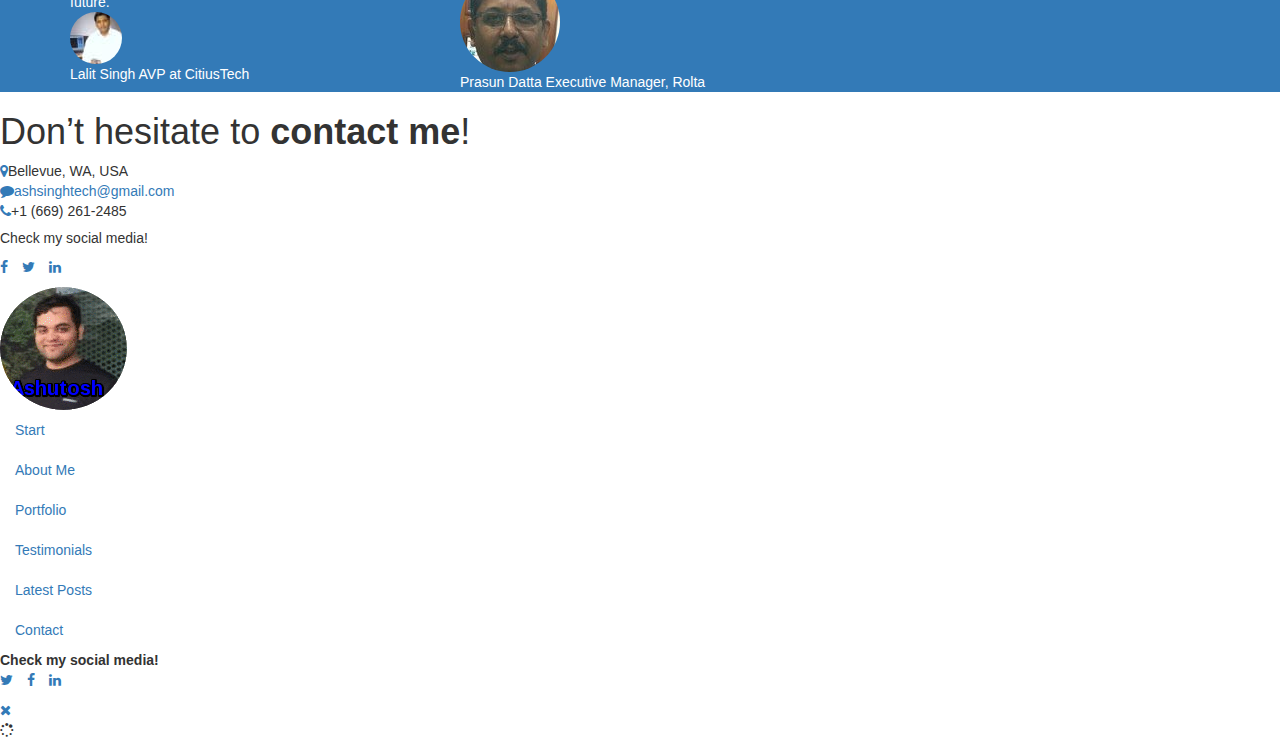
==== commit 960e45a6: "Update index.html" ====
--- a/index.html
+++ b/index.html
@@ -1,291 +1,296 @@
-﻿<!doctype html>
+<!doctype html>
 <html lang="en">
+
 <head>
-	<!-- Meta -->
-	<meta name="theme-color" content="#3aa8db" />
-	<meta http-equiv="Content-Type" content="text/html; charset=UTF-8" />
-	<meta name="viewport" content="width=device-width, initial-scale=1.0, maximum-scale=5.0, user-scalable=5" />
-	<meta name="Description" content="A brief introduction to Ashutosh Singh's work">
-
-	<!-- Title -->
-	<title>Ashutosh Singh</title>
-	<!-- Manifest -->
-	<link rel="manifest" href="/manifest.webmanifest">
-	<!--Favicon-->
-	<link rel="icon" type="image/png" href="favicon.png" />
-	<!-- Bootstrap Core CSS -->
-	<link href="https://maxcdn.bootstrapcdn.com/bootstrap/3.3.7/css/bootstrap.min.css" rel="stylesheet" type="text/css" integrity="sha384-BVYiiSIFeK1dGmJRAkycuHAHRg32OmUcww7on3RYdg4Va+PmSTsz/K68vbdEjh4u" crossorigin="anonymous">
-	<!-- Custom Fonts -->
-	<link href="https://cdnjs.cloudflare.com/ajax/libs/font-awesome/4.7.0/css/font-awesome.min.css" rel="stylesheet" type="text/css">
-
-	<!-- CSS Styles -->
-	<link rel="stylesheet" href="assets/css/styles.css" />
-	<!-- CSS Template -->
-	<link rel="stylesheet" href="assets/css/theme.min.css" />
-	<link rel="stylesheet" href="assets/css/color/blue-beige.css" id="color" />
-	<!-- Google Web Fonts -->
-	<link href='https://fonts.googleapis.com/css?family=Roboto:400,700,500,300,100' rel='preload' as="style" onload="this.rel='stylesheet'">
+    <!-- Meta -->
+    <meta name="theme-color" content="#3aa8db" />
+    <meta http-equiv="Content-Type" content="text/html; charset=UTF-8" />
+    <meta name="viewport" content="width=device-width, initial-scale=1.0, maximum-scale=5.0, user-scalable=5" />
+    <meta name="Description" content="A brief introduction to Ashutosh Singh's work">
+
+    <!-- Title -->
+    <title>Ashutosh Singh</title>
+    <!-- Manifest -->
+    <link rel="manifest" href="/manifest.webmanifest">
+    <!--Favicon-->
+    <link rel="icon" type="image/png" href="favicon.png" />
+    <!-- Bootstrap Core CSS -->
+    <link href="https://maxcdn.bootstrapcdn.com/bootstrap/3.3.7/css/bootstrap.min.css" rel="stylesheet" type="text/css" integrity="sha384-BVYiiSIFeK1dGmJRAkycuHAHRg32OmUcww7on3RYdg4Va+PmSTsz/K68vbdEjh4u" crossorigin="anonymous">
+    <!-- Custom Fonts -->
+    <link href="https://cdnjs.cloudflare.com/ajax/libs/font-awesome/4.7.0/css/font-awesome.min.css" rel="stylesheet" type="text/css">
+
+    <!-- CSS Styles -->
+    <link rel="stylesheet" href="assets/css/styles.css" />
+    <!-- CSS Template -->
+    <link rel="stylesheet" href="assets/css/theme.min.css" />
+    <link rel="stylesheet" href="assets/css/color/blue-beige.css" id="color" />
+    <!-- Google Web Fonts -->
+    <link href='https://fonts.googleapis.com/css?family=Roboto:400,700,500,300,100' rel='preload' as="style" onload="this.rel='stylesheet'">
 
 </head>
+
 <body class="header-vertical">
-	<!-- Loader -->
-	<div id="page-loader" class="bg-white"></div>
-	<!-- Loader / End -->
-	<!-- Header -->
-	<header id="header" class="bg-white hidden-sm hidden-xs">
-		<!-- Logo -->
-		<div class="logo bg-primary">
-			
-			<h3 class="name">Ashutosh</h3>
-			<h3 class="name"><strong>Singh</strong></h3>
-			<span class="caption text-secondary">Software Engineer / Full Stack Developer</span>
-		</div>
-		<!-- Navigation -->
-		<nav id="main-menu">
-			<ul class="nav nav-vertical list-inline social-buttons">
-
-				<li><a href="#header"><span>Start</span></a></li>
-				<li><a href="#aboutme"><span>About me</span></a></li>
-				<li><a href="#testimonials"><span>Testimonials</span></a></li>
-				<li><a href="#contact"><span>Contact</span></a></li>
-			</ul>
-		</nav>
-		<!-- Social Media -->
-		<div class="social-media">
-			<strong class="text-sm hidden-md">Check out my social media!</strong>
-			<ul class="list-inline margin-t-10">
-				<li>
-					<a href="https://twitter.com/ProfessorOfTech" aria-label="Twitter Link"><i class="fa fa-twitter"></i></a>
-				</li>
-				<li>
-					<a href="https://www.facebook.com/ashutoshsingh369" aria-label="Facebook Link"><i class="fa fa-facebook"></i></a>
-				</li>
-				<li>
-					<a href="https://www.linkedin.com/in/ashutoshysingh" aria-label="LinkedIn Link"><i class="fa fa-linkedin"></i></a>
-				</li>
-			</ul>
-		</div>
-	</header>
-	<!-- Header / End -->
-	<!-- Content -->
-	<div id="content" class="bg-white">
-		<!-- Section - Home -->
-		<section id="start" class="section fullheight bg-secondary dark padding-v-60">
-			<!-- BG Image -->
-			<div class="bg-image animated infinite zooming"><img src="assets/img/photos/it-bg01.jpg" alt="..."></div>
-			<!-- Top -->
-			<div class="container container-wide text-md">
-				<i class="icon-before fa fa-comments text-primary"></i>Have you got any questions? Write to me at <a href="#" class="text-primary">ashutosh.singh@sjsu.edu</a>
-			</div>
-			<!-- Middle -->
-			<div class="container container-wide v-bottom padding-v-80">
-				<h1 class="text-lg margin-b-0">Hi! I’m <strong>Ashutosh Singh</strong></h1>
-				<h5 class="text-tertiary margin-b-40">Experienced Software Engineer / Full Stack Developer</h5>
-				<h2><blockquote id="typist-text" class="text-lg"></blockquote></h2>
-				<span data-target="local-scroll"><a href="assets/files/Resume.pdf" class="btn btn-lg btn-primary animated" data-animation="bounceIn"><span>Go to my resume!</span><i class="ti-arrow-down"></i></a></span>
-				<a target="_blank" href="assets/files/Resume.pdf" class="btn btn-link">
-					<span>Download my Resume</span><i class="fa fa-file" aria-hidden="true"></i>
-				</a>
-			</div>
-
-		</section>
-		<!-- Section - Home / End -->
-		<!-- Section - Resume -->
-		<section id="aboutme" class="section padding-v-60">
-			<!-- Content -->
-			<div class="container container-wide">
-				<h6 class="margin-b-50">About me</h6>
-
-				<div class="row padding-lg">
-					<div class="col-md-4 col-sm-6 col-xs-12">
-						<!-- Resume Box / About -->
-						<div class="resume-box">
-							<span class="icon animated" data-animation="fadeInDown">
+    <!-- Loader -->
+    <div id="page-loader" class="bg-white"></div>
+    <!-- Loader / End -->
+    <!-- Header -->
+    <header id="header" class="bg-white hidden-sm hidden-xs">
+        <!-- Logo -->
+        <div class="logo bg-primary">
+
+            <h3 class="name">Ashutosh</h3>
+            <h3 class="name"><strong>Singh</strong></h3>
+            <span class="caption text-secondary">Software Engineer / Full Stack Developer</span>
+        </div>
+        <!-- Navigation -->
+        <nav id="main-menu">
+            <ul class="nav nav-vertical list-inline social-buttons">
+
+                <li><a href="#header"><span>Start</span></a></li>
+                <li><a href="#aboutme"><span>About me</span></a></li>
+                <li><a href="#testimonials"><span>Testimonials</span></a></li>
+                <li><a href="#contact"><span>Contact</span></a></li>
+            </ul>
+        </nav>
+        <!-- Social Media -->
+        <div class="social-media">
+            <strong class="text-sm hidden-md">Check out my social media!</strong>
+            <ul class="list-inline margin-t-10">
+                <li>
+                    <a href="https://twitter.com/ProfessorOfTech" aria-label="Twitter Link"><i class="fa fa-twitter"></i></a>
+                </li>
+                <li>
+                    <a href="https://www.facebook.com/ashutoshsingh369" aria-label="Facebook Link"><i class="fa fa-facebook"></i></a>
+                </li>
+                <li>
+                    <a href="https://www.linkedin.com/in/ashutoshysingh" aria-label="LinkedIn Link"><i class="fa fa-linkedin"></i></a>
+                </li>
+            </ul>
+        </div>
+    </header>
+    <!-- Header / End -->
+    <!-- Content -->
+    <div id="content" class="bg-white">
+        <!-- Section - Home -->
+        <section id="start" class="section fullheight bg-secondary dark padding-v-60">
+            <!-- BG Image -->
+            <div class="bg-image animated infinite zooming"><img src="assets/img/photos/it-bg01.jpg" alt="..."></div>
+            <!-- Top -->
+            <div class="container container-wide text-md">
+                <i class="icon-before fa fa-comments text-primary"></i>Have you got any questions? Write to me at <a href="#" class="text-primary">ashsinghtech@gmail.com</a>
+            </div>
+            <!-- Middle -->
+            <div class="container container-wide v-bottom padding-v-80">
+                <h1 class="text-lg margin-b-0">Hi! I’m <strong>Ashutosh Singh</strong></h1>
+                <h5 class="text-tertiary margin-b-40">Experienced Software Engineer / Full Stack Developer</h5>
+                <h2>
+                    <blockquote id="typist-text" class="text-lg"></blockquote>
+                </h2>
+                <span data-target="local-scroll"><a href="assets/files/Resume.pdf" class="btn btn-lg btn-primary animated" data-animation="bounceIn"><span>Go to my resume!</span><i class="ti-arrow-down"></i></a>
+                </span>
+                <a target="_blank" href="assets/files/Resume.pdf" class="btn btn-link">
+                    <span>Download my Resume</span><i class="fa fa-file" aria-hidden="true"></i>
+                </a>
+            </div>
+
+        </section>
+        <!-- Section - Home / End -->
+        <!-- Section - Resume -->
+        <section id="aboutme" class="section padding-v-60">
+            <!-- Content -->
+            <div class="container container-wide">
+                <h6 class="margin-b-50">About me</h6>
+
+                <div class="row padding-lg">
+                    <div class="col-md-4 col-sm-6 col-xs-12">
+                        <!-- Resume Box / About -->
+                        <div class="resume-box">
+                            <span class="icon animated" data-animation="fadeInDown">
 								<i class="fa fa-calendar-check-o" aria-hidden="true"></i>
 							</span>
-							<h4><strong>About</strong> Me</h4>
-							<p class="lead">4+ years of exp in development of projects. Experienced full stack developer with skills in building products from scratch.</p>
-							<p>
-								I am passionate about learning and love writing code. My motto is write fast, make it readable and build it correct.
-							</p>
-							<p>
-								In addition, I love nature and trekking, watching movies and TV shows and playing CS and FIFA on my beat up PC.
-							</p>
-						</div>
-						<!-- Resume Box / Skills -->
-						<div class="resume-box">
-							<span class="icon animated" data-animation="fadeInDown"><i class="fa fa-trophy" aria-hidden="true"></i></span>
-							<h4><strong>Skills</strong> &amp; abilities</h4>
-							<!-- Skill -->
-							<div class="skill">
-								<div class="progress progress-animated">
-									<div class="progress-bar progress-bar-primary" role="progressbar" aria-valuenow="90" aria-valuemin="0" aria-valuemax="100">
-										<span></span>
-									</div>
-								</div>
-								<strong>HTML5</strong>
-							</div>
-							<!-- Skill -->
-							<div class="skill">
-								<div class="progress progress-animated">
-									<div class="progress-bar progress-bar-primary" role="progressbar" aria-valuenow="78" aria-valuemin="0" aria-valuemax="100">
-										<span></span>
-									</div>
-								</div>
-								<strong>CSS3</strong>
-							</div>
-							<!-- Skill -->
-							<div class="skill">
-								<div class="progress progress-animated">
-									<div class="progress-bar progress-bar-primary" role="progressbar" aria-valuenow="78" aria-valuemin="0" aria-valuemax="100">
-										<span></span>
-									</div>
-								</div>
-								<strong>JS ES6</strong>
-							</div>
-							<!-- Skill -->
-							<div class="skill">
-								<div class="progress progress-animated">
-									<div class="progress-bar progress-bar-primary" role="progressbar" aria-valuenow="90" aria-valuemin="0" aria-valuemax="100">
-										<span></span>
-									</div>
-								</div>
-								<strong>React / Redux / jQuery</strong>
-							</div>
-							<!-- Skill -->
-							<div class="skill">
-								<div class="progress progress-animated">
-									<div class="progress-bar progress-bar-primary" role="progressbar" aria-valuenow="90" aria-valuemin="0" aria-valuemax="100">
-										<span></span>
-									</div>
-								</div>
-								<strong>.NET / Web API / MVC </strong>
-							</div>
-							<!-- Skill -->
-							<div class="skill">
-								<div class="progress progress-animated">
-									<div class="progress-bar progress-bar-primary" role="progressbar" aria-valuenow="78" aria-valuemin="0" aria-valuemax="100">
-										<span></span>
-									</div>
-								</div>
-								<strong>NodeJS</strong>
-							</div>
-							<!-- Skill -->
-							<div class="skill">
-								<div class="progress progress-animated">
-									<div class="progress-bar progress-bar-primary" role="progressbar" aria-valuenow="78" aria-valuemin="0" aria-valuemax="100">
-										<span></span>
-									</div>
-								</div>
-								<strong>AWS / Azure </strong>
-							</div>
-							<!-- Skill -->
-							<div class="skill">
-								<div class="progress progress-animated">
-									<div class="progress-bar progress-bar-primary" role="progressbar" aria-valuenow="78" aria-valuemin="0" aria-valuemax="100">
-										<span></span>
-									</div>
-								</div>
-								<strong>SQL / SQL Server</strong>
-							</div>
-								<!-- Skill -->
-								<div class="skill">
-									<div class="progress progress-animated">
-										<div class="progress-bar progress-bar-primary" role="progressbar" aria-valuenow="78" aria-valuemin="0" aria-valuemax="100">
-											<span></span>
-										</div>
-									</div>
-									<strong>NoSQL</strong>
-								</div>
-								<!-- Skill -->
-								<div class="skill">
-									<div class="progress progress-animated">
-										<div class="progress-bar progress-bar-primary" role="progressbar" aria-valuenow="78" aria-valuemin="0" aria-valuemax="100">
-											<span></span>
-										</div>
-									</div>
-									<strong>Bootstrap / Office UI Fabric </strong>
-								</div>
-								<!-- Skill -->
-								<div class="skill">
-									<div class="progress progress-animated">
-										<div class="progress-bar progress-bar-primary" role="progressbar" aria-valuenow="78" aria-valuemin="0" aria-valuemax="100">
-											<span></span>
-										</div>
-									</div>
-									<strong>Heroku</strong>
-								</div>
-								<!-- Skill -->
-								<div class="skill">
-									<div class="progress progress-animated">
-										<div class="progress-bar progress-bar-primary" role="progressbar" aria-valuenow="78" aria-valuemin="0" aria-valuemax="100">
-											<span></span>
-										</div>
-									</div>
-									<strong>Web app optimization</strong>
-								</div>
-								<!-- Skill -->
-								<div class="skill">
-									<div class="progress progress-animated">
-										<div class="progress-bar progress-bar-primary" role="progressbar" aria-valuenow="78" aria-valuemin="0" aria-valuemax="100">
-											<span></span>
-										</div>
-									</div>
-									<strong>Mobile First Development</strong>
-								</div>
-								<!-- Skill -->
-								<div class="skill">
-									<div class="progress progress-animated">
-										<div class="progress-bar progress-bar-primary" role="progressbar" aria-valuenow="78" aria-valuemin="0" aria-valuemax="100">
-											<span></span>
-										</div>
-									</div>
-									<strong>Test driven development</strong>
-								</div>
-								<!-- Skill -->
-								<div class="skill">
-									<div class="progress progress-animated">
-										<div class="progress-bar progress-bar-primary" role="progressbar" aria-valuenow="78" aria-valuemin="0" aria-valuemax="100">
-											<span></span>
-										</div>
-									</div>
-									<strong>Agile development</strong>
-								</div>
-								<!-- Skill -->
-								<div class="skill">
-									<div class="progress progress-animated">
-										<div class="progress-bar progress-bar-primary" role="progressbar" aria-valuenow="78" aria-valuemin="0" aria-valuemax="100">
-											<span></span>
-										</div>
-									</div>
-									<strong>Static code analysis</strong>
-								</div>
-								
-						</div>
-					</div>
-					<div class="col-md-4 col-sm-6 col-xs-12">
-						<!-- Resume Box / Specilities -->
-						<div class="resume-box">
-							<span class="icon animated" data-animation="fadeInDown"><i class="fa fa-superpowers" aria-hidden="true"></i></span>
-							<h4>My <strong>Specialities</strong></h4>
-							<!-- Speciality -->
-							<div class="speciality">
-								<span class="speciality-icon"><i class="fa fa-bolt" aria-hidden="true"></i></span>
-								<div class="speciality-content">
-									<h5 class="margin-b-0">Web Applications</h5>
-									<p class="speciaity-description">Modern, Repsonsive web application development with a focus on feature addition and optimization</p>
-								</div>
-							</div>
-							<!-- Speciality -->
-							<div class="speciality">
-								<span class="speciality-icon"><i class="fa fa-bolt" aria-hidden="true"></i></span>
-								<div class="speciality-content">
-									<h5 class="margin-b-0">Full stack development</h5>
-									<p class="speciaity-description">Love writing JavaScript and services. Can build entire stack from scratch.Can work individually and in teams.</p>
-								</div>
-							</div>
-							<!-- Speciality -->
-							<!--
+                            <h4><strong>About</strong> Me</h4>
+                            <p class="lead">6+ years of exp in as a full stack developer with skills in designing and building products from scratch.</p>
+                            <p>
+                                I am passionate about learning and writing code. My motto is write fast, make it readable and build it correct.
+                            </p>
+                            <p>
+                                In addition, I love nature and trekking, watching movies and TV shows and playing CS and FIFA on my beat up PC.
+                            </p>
+                        </div>
+                        <!-- Resume Box / Skills -->
+                        <div class="resume-box">
+                            <span class="icon animated" data-animation="fadeInDown"><i class="fa fa-trophy" aria-hidden="true"></i></span>
+                            <h4><strong>Skills</strong> &amp; abilities</h4>
+                            <!-- Skill -->
+                            <div class="skill">
+                                <div class="progress progress-animated">
+                                    <div class="progress-bar progress-bar-primary" role="progressbar" aria-valuenow="90" aria-valuemin="0" aria-valuemax="100">
+                                        <span></span>
+                                    </div>
+                                </div>
+                                <strong>HTML5</strong>
+                            </div>
+                            <!-- Skill -->
+                            <div class="skill">
+                                <div class="progress progress-animated">
+                                    <div class="progress-bar progress-bar-primary" role="progressbar" aria-valuenow="78" aria-valuemin="0" aria-valuemax="100">
+                                        <span></span>
+                                    </div>
+                                </div>
+                                <strong>CSS3</strong>
+                            </div>
+                            <!-- Skill -->
+                            <div class="skill">
+                                <div class="progress progress-animated">
+                                    <div class="progress-bar progress-bar-primary" role="progressbar" aria-valuenow="78" aria-valuemin="0" aria-valuemax="100">
+                                        <span></span>
+                                    </div>
+                                </div>
+                                <strong>Web Accessibility</strong>
+                            </div>
+                            <!-- Skill -->
+                            <div class="skill">
+                                <div class="progress progress-animated">
+                                    <div class="progress-bar progress-bar-primary" role="progressbar" aria-valuenow="78" aria-valuemin="0" aria-valuemax="100">
+                                        <span></span>
+                                    </div>
+                                </div>
+                                <strong>JS / ES6 / TypeScript</strong>
+                            </div>
+                            <!-- Skill -->
+                            <div class="skill">
+                                <div class="progress progress-animated">
+                                    <div class="progress-bar progress-bar-primary" role="progressbar" aria-valuenow="90" aria-valuemin="0" aria-valuemax="100">
+                                        <span></span>
+                                    </div>
+                                </div>
+                                <strong>React / Redux / jQuery / Knockout</strong>
+                            </div>
+                            <!-- Skill -->
+                            <div class="skill">
+                                <div class="progress progress-animated">
+                                    <div class="progress-bar progress-bar-primary" role="progressbar" aria-valuenow="90" aria-valuemin="0" aria-valuemax="100">
+                                        <span></span>
+                                    </div>
+                                </div>
+                                <strong>.NET / Web API / MVC </strong>
+                            </div>
+                            <!-- Skill -->
+                            <div class="skill">
+                                <div class="progress progress-animated">
+                                    <div class="progress-bar progress-bar-primary" role="progressbar" aria-valuenow="78" aria-valuemin="0" aria-valuemax="100">
+                                        <span></span>
+                                    </div>
+                                </div>
+                                <strong>NodeJS</strong>
+                            </div>
+                            <!-- Skill -->
+                            <div class="skill">
+                                <div class="progress progress-animated">
+                                    <div class="progress-bar progress-bar-primary" role="progressbar" aria-valuenow="78" aria-valuemin="0" aria-valuemax="100">
+                                        <span></span>
+                                    </div>
+                                </div>
+                                <strong>AWS / Azure / Docker / Heroku</strong>
+                            </div>
+                            <!-- Skill -->
+                            <div class="skill">
+                                <div class="progress progress-animated">
+                                    <div class="progress-bar progress-bar-primary" role="progressbar" aria-valuenow="78" aria-valuemin="0" aria-valuemax="100">
+                                        <span></span>
+                                    </div>
+                                </div>
+                                <strong>SQL / MS SQL Server</strong>
+                            </div>
+                            <!-- Skill -->
+                            <div class="skill">
+                                <div class="progress progress-animated">
+                                    <div class="progress-bar progress-bar-primary" role="progressbar" aria-valuenow="78" aria-valuemin="0" aria-valuemax="100">
+                                        <span></span>
+                                    </div>
+                                </div>
+                                <strong>MongoDB / Redis</strong>
+                            </div>
+                            <!-- Skill -->
+                            <div class="skill">
+                                <div class="progress progress-animated">
+                                    <div class="progress-bar progress-bar-primary" role="progressbar" aria-valuenow="78" aria-valuemin="0" aria-valuemax="100">
+                                        <span></span>
+                                    </div>
+                                </div>
+                                <strong>Bootstrap / Office UI Fabric </strong>
+                            </div>
+                            <!-- Skill -->
+                            <div class="skill">
+                                <div class="progress progress-animated">
+                                    <div class="progress-bar progress-bar-primary" role="progressbar" aria-valuenow="78" aria-valuemin="0" aria-valuemax="100">
+                                        <span></span>
+                                    </div>
+                                </div>
+                                <strong>Web app optimization</strong>
+                            </div>
+                            <!-- Skill -->
+                            <div class="skill">
+                                <div class="progress progress-animated">
+                                    <div class="progress-bar progress-bar-primary" role="progressbar" aria-valuenow="78" aria-valuemin="0" aria-valuemax="100">
+                                        <span></span>
+                                    </div>
+                                </div>
+                                <strong>Mobile First Development</strong>
+                            </div>
+                            <!-- Skill -->
+                            <div class="skill">
+                                <div class="progress progress-animated">
+                                    <div class="progress-bar progress-bar-primary" role="progressbar" aria-valuenow="78" aria-valuemin="0" aria-valuemax="100">
+                                        <span></span>
+                                    </div>
+                                </div>
+                                <strong>Test driven development</strong>
+                            </div>
+                            <!-- Skill -->
+                            <div class="skill">
+                                <div class="progress progress-animated">
+                                    <div class="progress-bar progress-bar-primary" role="progressbar" aria-valuenow="78" aria-valuemin="0" aria-valuemax="100">
+                                        <span></span>
+                                    </div>
+                                </div>
+                                <strong>Agile development</strong>
+                            </div>
+                            <!-- Skill -->
+                            <div class="skill">
+                                <div class="progress progress-animated">
+                                    <div class="progress-bar progress-bar-primary" role="progressbar" aria-valuenow="78" aria-valuemin="0" aria-valuemax="100">
+                                        <span></span>
+                                    </div>
+                                </div>
+                                <strong>Static code analysis</strong>
+                            </div>
+
+                        </div>
+                    </div>
+                    <div class="col-md-4 col-sm-6 col-xs-12">
+                        <!-- Resume Box / Specilities -->
+                        <div class="resume-box">
+                            <span class="icon animated" data-animation="fadeInDown"><i class="fa fa-superpowers" aria-hidden="true"></i></span>
+                            <h4>My <strong>Specialities</strong></h4>
+                            <!-- Speciality -->
+                            <div class="speciality">
+                                <span class="speciality-icon"><i class="fa fa-bolt" aria-hidden="true"></i></span>
+                                <div class="speciality-content">
+                                    <h5 class="margin-b-0">Web Applications</h5>
+                                    <p class="speciaity-description">Modern, Repsonsive web application development with a focus on feature addition and optimization</p>
+                                </div>
+                            </div>
+                            <!-- Speciality -->
+                            <div class="speciality">
+                                <span class="speciality-icon"><i class="fa fa-bolt" aria-hidden="true"></i></span>
+                                <div class="speciality-content">
+                                    <h5 class="margin-b-0">Full stack development</h5>
+                                    <p class="speciaity-description">Love writing JavaScript and services. Can build entire stack from scratch.Can work individually and in teams.</p>
+                                </div>
+                            </div>
+                            <!-- Speciality -->
+                            <!--
 								<div class="speciality">
 									<span class="speciality-icon"><i class="fa fa-bolt" aria-hidden="true"></i></span>
 									<div class="speciality-content">
@@ -294,162 +299,158 @@
 									</div>
 								</div>
 							-->
-						</div>
-						<!-- Resume Box / Education and Jobs -->
-						<div class="resume-box">
-							<span class="icon animated" data-animation="fadeInDown"><i class="fa fa-university" aria-hidden="true"></i></span>
-							<h4><strong>Education</strong> &amp; jobs</h4>
-							<div class="timeline">
-								<!-- Single event -->
-								<div class="timeline-event te-primary">
-									<span class="event-date">Aug 2007 - June 2011</span>
-									<span class="event-name">Bachelors in Computer Engineering </span>
-									<span class="event-description">University of Mumbai</span>
-								</div>
-								<!-- Single event -->
-								<div class="timeline-event te-primary">
-									<span class="event-date">Dec 2011 - Jul 2012</span>
-									<span class="event-name">Certification in Software Engineering</span>
-									<span class="event-description">CMC Ltd, Mumbai</span>
-								</div>
-								<!-- Single event -->
-								<div class="timeline-event te-primary">
-									<span class="event-date">Aug 2012 - Oct 2014</span>
-									<span class="event-name">Worked on JS primarily </span>
-									<span class="event-description">Paramatrix Technologies, Mumbai</span>
-								</div>
-								<!-- Single event -->
-								<div class="timeline-event te-primary">
-									<span class="event-date">Oct 2014 - Jul 2015</span>
-									<span class="event-name">Worked on .NET and KnockoutJS primarily </span>
-									<span class="event-description">Rolta India, Mumbai</span>
-								</div>
-								<!-- Single event -->
-								<div class="timeline-event te-primary">
-									<span class="event-date">Aug 2015 - Jul 2016</span>
-									<span class="event-name">Worked on code architecture and debugging applications</span>
-									<span class="event-description">CitiusTech, Navi Mumbai</span>
-								</div>
-								<!-- Single event -->
-								<div class="timeline-event te-primary">
-									<span class="event-date">Aug 2016</span>
-									<span class="event-name">Started MS in Software Engineering</span>
-									<span class="event-description">San Jose State University, US</span>
-								</div>
-								<!-- Single event -->
-								<div class="timeline-event te-primary">
-									<span class="event-date">June 2017</span>
-									<span class="event-name">Worked on REST APIS, chatbots and Workday Integrations</span>
-									<span class="event-description">Icertis, San Jose, US</span>
-								</div>
-								<!-- Single event -->
-								<div class="timeline-event te-primary">
-									<span class="event-date">May 2018</span>
-									<span class="event-name">Graduated with MS in Software Engineering</span>
-									<span class="event-description">San Jose State University, CA, US</span>
-								</div>
-								<!-- Single event -->
-								<div class="timeline-event te-primary">
-									<span class="event-date">June 2018</span>
-									<span class="event-name">Internships</span>
-									<span class="event-description">San Jose , CA, US</span>
-								</div>
-								<!-- Single event -->
-								<div class="timeline-event te-primary">
-									<span class="event-date">Dec 2018</span>
-									<span class="event-name">Worked on Teams applications and building chatbot</span>
-									<span class="event-description">Redmond, WA, US</span>
-								</div>
-
-							</div>
-						</div>
-					</div>
-					<div class="col-md-4 col-sm-6 col-xs-12">
-						<!-- Resume Box / Languages -->
-						<div class="resume-box">
-							<span class="icon animated" data-animation="fadeInDown"><i class="fa fa-language" aria-hidden="true"></i></span>
-							<h4><strong>Language</strong> skills</h4>
-							<!-- Skill -->
-							<div class="skill">
-								<div class="progress progress-animated">
-									<div class="progress-bar progress-bar-primary" role="progressbar" aria-valuenow="90" aria-valuemin="0" aria-valuemax="100">
-										<span></span>
-									</div>
-								</div>
-								<strong>C#</strong>
-							</div>
-							<!-- Skill -->
-							<div class="skill">
-								<div class="progress progress-animated">
-									<div class="progress-bar progress-bar-primary" role="progressbar" aria-valuenow="90" aria-valuemin="0" aria-valuemax="100">
-										<span></span>
-									</div>
-								</div>
-								<strong>JavaScript</strong>
-							</div>
-							<!-- Skill -->
-							<div class="skill">
-								<div class="progress progress-animated">
-									<div class="progress-bar progress-bar-primary" role="progressbar" aria-valuenow="40" aria-valuemin="0" aria-valuemax="100">
-										<span></span>
-									</div>
-								</div>
-								<strong>Python</strong>
-							</div>
-							<!-- Skill -->
-							<div class="skill">
-								<div class="progress progress-animated">
-									<div class="progress-bar progress-bar-primary" role="progressbar" aria-valuenow="60" aria-valuemin="0" aria-valuemax="100">
-										<span></span>
-									</div>
-								</div>
-								<strong>Java</strong>
-							</div>
-							<!-- Skill -->
-							<div class="skill">
-								<div class="progress progress-animated">
-									<div class="progress-bar progress-bar-primary" role="progressbar" aria-valuenow="50" aria-valuemin="0" aria-valuemax="100">
-										<span></span>
-									</div>
-								</div>
-								<strong>PHP</strong>
-							</div>
-						</div>
-						<!-- Resume Box / Hobbies -->
-						<div class="resume-box">
-							<span class="icon animated" data-animation="fadeInDown"><i class="fa fa-music" aria-hidden="true"></i></span>
-							<h4><strong>Hobbies</strong> &amp; Interests</h4>
-							<ul class="list-inline">
-								<li>
-									<div class="icon-box text-center">
-										<span class="icon icon-sm icon-circle icon-primary icon-filled"><i class="fa fa-book" aria-hidden="true"></i></span>
-										<span class="title">Reading</span>
-									</div>
-								</li>
-								<li>
-									<div class="icon-box text-center">
-										<span class="icon icon-sm icon-circle icon-primary icon-filled"><i class="fa fa-bicycle" aria-hidden="true"></i></span>
-										<span class="title">Playing PC games</span>
-									</div>
-								</li>
-								<li>
-									<div class="icon-box text-center">
-										<span class="icon icon-sm icon-circle icon-primary icon-filled"><i class="fa fa-globe" aria-hidden="true"></i></span>
-										<span class="title">Travel</span>
-									</div>
-								</li>
-							</ul>
-						</div>
-					</div>
-				</div>
-			</div>
-
-		</section>
-
-
-		<!-- Section - Resume / End -->
-		<!-- Section - Timeline -->
-		<!-- Commented
+                        </div>
+                        <!-- Resume Box / Education and Jobs -->
+                        <div class="resume-box">
+                            <span class="icon animated" data-animation="fadeInDown"><i class="fa fa-university" aria-hidden="true"></i></span>
+                            <h4><strong>Education</strong> &amp; jobs</h4>
+                            <div class="timeline">
+                                <!-- Single event -->
+                                <div class="timeline-event te-primary">
+                                    <span class="event-date">Aug 2007 - June 2011</span>
+                                    <span class="event-name">Bachelors in Computer Engineering </span>
+                                    <span class="event-description">University of Mumbai</span>
+                                </div>
+                                <!-- Single event -->
+                                <div class="timeline-event te-primary">
+                                    <span class="event-date">Dec 2011 - Jul 2012</span>
+                                    <span class="event-name">Certification in Software Engineering</span>
+                                    <span class="event-description">CMC Ltd, Mumbai</span>
+                                </div>
+                                <!-- Single event -->
+                                <div class="timeline-event te-primary">
+                                    <span class="event-date">Aug 2012 - Oct 2014</span>
+                                    <span class="event-name">Worked on JS primarily </span>
+                                    <span class="event-description">Paramatrix Technologies, Mumbai</span>
+                                </div>
+                                <!-- Single event -->
+                                <div class="timeline-event te-primary">
+                                    <span class="event-date">Oct 2014 - Jul 2015</span>
+                                    <span class="event-name">Worked on .NET and KnockoutJS primarily </span>
+                                    <span class="event-description">Rolta India, Mumbai</span>
+                                </div>
+                                <!-- Single event -->
+                                <div class="timeline-event te-primary">
+                                    <span class="event-date">Aug 2015 - Jul 2016</span>
+                                    <span class="event-name">Worked on code architecture and debugging applications</span>
+                                    <span class="event-description">CitiusTech, Navi Mumbai</span>
+                                </div>
+                                <!-- Single event -->
+                                <div class="timeline-event te-primary">
+                                    <span class="event-date">Aug 2016</span>
+                                    <span class="event-name">Started MS in Software Engineering</span>
+                                    <span class="event-description">San Jose State University, US</span>
+                                </div>
+                                <!-- Single event -->
+                                <div class="timeline-event te-primary">
+                                    <span class="event-date">June 2017</span>
+                                    <span class="event-name">Worked on REST APIS, chatbots and Workday Integrations</span>
+                                    <span class="event-description">Icertis, San Jose, US</span>
+                                </div>
+                                <!-- Single event -->
+                                <div class="timeline-event te-primary">
+                                    <span class="event-date">May 2018</span>
+                                    <span class="event-name">Graduated with MS in Software Engineering</span>
+                                    <span class="event-description">San Jose State University, CA, US</span>
+                                </div>
+                                <!-- Single event -->
+                                <div class="timeline-event te-primary">
+                                    <span class="event-date">June 2018</span>
+                                    <span class="event-name">Internships</span>
+                                    <span class="event-description">San Jose , CA, US</span>
+                                </div>
+                                <!-- Single event -->
+                                <div class="timeline-event te-primary">
+                                    <span class="event-date">Dec 2018</span>
+                                    <span class="event-name">Worked on Teams applications and building chatbot</span>
+                                    <span class="event-description">Redmond, WA, US</span>
+                                </div>
+                                <!-- Single event -->
+                                <div class="timeline-event te-primary">
+                                    <span class="event-date">May 2018</span>
+                                    <span class="event-name">Working on Office 365</span>
+                                    <span class="event-description">Redmond, WA, US</span>
+                                </div>
+                            </div>
+                        </div>
+                    </div>
+                    <div class="col-md-4 col-sm-6 col-xs-12">
+                        <!-- Resume Box / Languages -->
+                        <div class="resume-box">
+                            <span class="icon animated" data-animation="fadeInDown"><i class="fa fa-language" aria-hidden="true"></i></span>
+                            <h4><strong>Language</strong> skills</h4>
+                            <!-- Skill -->
+                            <div class="skill">
+                                <div class="progress progress-animated">
+                                    <div class="progress-bar progress-bar-primary" role="progressbar" aria-valuenow="90" aria-valuemin="0" aria-valuemax="100">
+                                        <span></span>
+                                    </div>
+                                </div>
+                                <strong>C# / Java / JavaScript</strong>
+                            </div>
+                            <!-- Skill -->
+                            <div class="skill">
+                                <div class="progress progress-animated">
+                                    <div class="progress-bar progress-bar-primary" role="progressbar" aria-valuenow="90" aria-valuemin="0" aria-valuemax="100">
+                                        <span></span>
+                                    </div>
+                                </div>
+                                <strong>React / Redux / TypeScript / Webpack / jQuery</strong>
+                            </div>
+                            <!-- Skill -->
+                            <div class="skill">
+                                <div class="progress progress-animated">
+                                    <div class="progress-bar progress-bar-primary" role="progressbar" aria-valuenow="60" aria-valuemin="0" aria-valuemax="100">
+                                        <span></span>
+                                    </div>
+                                </div>
+                                <strong>MS SQL / EF / LINQ</strong>
+                            </div>
+                            <!-- Skill -->
+                            <div class="skill">
+                                <div class="progress progress-animated">
+                                    <div class="progress-bar progress-bar-primary" role="progressbar" aria-valuenow="50" aria-valuemin="0" aria-valuemax="100">
+                                        <span></span>
+                                    </div>
+                                </div>
+                                <strong>Chrome Dev Tools / Lighthouse /Sass / Npm</strong>
+                            </div>
+                        </div>
+                        <!-- Resume Box / Hobbies -->
+                        <div class="resume-box">
+                            <span class="icon animated" data-animation="fadeInDown"><i class="fa fa-music" aria-hidden="true"></i></span>
+                            <h4><strong>Hobbies</strong> &amp; Interests</h4>
+                            <ul class="list-inline">
+                                <li>
+                                    <div class="icon-box text-center">
+                                        <span class="icon icon-sm icon-circle icon-primary icon-filled"><i class="fa fa-book" aria-hidden="true"></i></span>
+                                        <span class="title">Reading</span>
+                                    </div>
+                                </li>
+                                <li>
+                                    <div class="icon-box text-center">
+                                        <span class="icon icon-sm icon-circle icon-primary icon-filled"><i class="fa fa-bicycle" aria-hidden="true"></i></span>
+                                        <span class="title">History</span>
+                                    </div>
+                                </li>
+                                <li>
+                                    <div class="icon-box text-center">
+                                        <span class="icon icon-sm icon-circle icon-primary icon-filled"><i class="fa fa-globe" aria-hidden="true"></i></span>
+                                        <span class="title">Travel</span>
+                                    </div>
+                                </li>
+                            </ul>
+                        </div>
+                    </div>
+                </div>
+            </div>
+
+        </section>
+
+
+        <!-- Section - Resume / End -->
+        <!-- Section - Timeline -->
+        <!-- Commented
 			  <section id="timeline" class="section padding-v-60 min-fullheight">
 
 				<div class="timeline-box bg-secondary dark animated" data-animation="flipInY">
@@ -459,205 +460,206 @@
 			</section>
 
 		-->
-		<!-- Section - Testimonials -->
-		<div>
-			<section id="testimonials" class="section bg-primary dark padding-v-60">
-				<!-- Content -->
-				<div class="container container-wide">
-					<h6 class="margin-b-50">Testimonials</h6>
-					<h1 class="margin-b-0"><strong>4+</strong> years of experience </h1>
-					<h5 class="text-muted margin-b-60">Look at the opinions of managers and co-workers!</h5>
-
-					<div class="row padding-lg">
-
-						<div class="col-lg-4 col-sm-6">
-							<!-- Testimonial -->
-							<div class="testimonial testimonial-dark">
-								<div class="testimonial-content font-alt">
-									Ashutosh is an extremely enthusiastic and motivated developer, who is passionate about technology and is always up-to-date with the latest trends. He picks up new technology easily and is very good at training others how to use it. It was always a pleasure to work with him as he is friendly, helpful, charismatic and always wears a smile. I would recommend Ashutosh to anyone and everyone.
-								</div>
-								<div class="testimonial-author testimonial-with-photo">
-									<div class="testimonial-photo animated" data-animation="zoomIn"><img class="img-circle" src="assets/img/photos/testimonial-avatar01.jpg" alt="" /></div>
-									<div class="testimonial-author-txt">
-										<span class="name">Ravindarreddy Umentala</span>
-										<span class="caption text-secondary">Tech Lead at CitiusTech</span>
-									</div>
-								</div>
-							</div>
-							<!-- Testimonial -->
-							<div class="testimonial testimonial-dark">
-								<div class="testimonial-content font-alt">
-									1. Hardworking and sincere
-									2. Extremely reliable and most of the critical tasks in the project were executed by Ashutosh
-									3. Technically a strong individual and always helping his team
-
-									Would like to work with him again in future.
-								</div>
-								<div class="testimonial-author testimonial-with-photo">
-									<div class="testimonial-photo animated" data-animation="zoomIn"><img class="img-circle" src="assets/img/photos/testimonial-avatar02.jpg" alt="" /></div>
-									<div class="testimonial-author-txt">
-										<span class="name">Lalit Singh</span>
-										<span class="caption text-secondary">Sr. Solution Architect at CitiusTech</span>
-									</div>
-								</div>
-							</div>
-						</div>
-						<div class="col-lg-4 col-sm-6">
-							<!-- Testimonial -->
-							<div class="testimonial testimonial-dark">
-								<div class="testimonial-content font-alt">
-									Ashutosh was highly valued team member while I acted as onsite team lead for couple of assignments for a US client. I found him very hard working and technically sound and a great team player. He is a quick learner and at the same time outperforming with his existing skills.
-									Wish him all the best for his future assignments!!
-								</div>
-								<div class="testimonial-author testimonial-with-photo">
-									<div class="testimonial-photo animated" data-animation="zoomIn"><img class="img-circle" src="assets/img/photos/testimonial-avatar03.jpg" alt="" /></div>
-									<div class="testimonial-author-txt">
-										<span class="name">Zahirabbas Rupani</span>
-										<span class="caption text-secondary">Technical Specialist - CSM</span>
-									</div>
-								</div>
-							</div>
-							<!-- Testimonial -->
-							<div class="testimonial testimonial-dark">
-									<div class="testimonial-content font-alt">
-											Ashutosh is a focused and committed individual. He ensures that the deadlines are never missed and quality is not compromised. He is an excellent team player, and understands the client business problems quite well.
-									</div>
-									<div class="testimonial-author testimonial-with-photo">
-										<div class="testimonial-photo animated" data-animation="zoomIn"><img class="img-circle" src="assets/img/photos/testimonial-avatar05.jpg" alt="" /></div>
-										<div class="testimonial-author-txt">
-											<span class="name">Prasun Datta</span>
-											<span class="caption text-secondary">Executive Manager, Rolta</span>
-										</div>
-									</div>
-								</div>
-						</div>
-						<div class="col-lg-4 col-sm-6">
-							<!-- Testimonial -->
-							<div class="testimonial testimonial-dark">
-								<div class="testimonial-content font-alt">
-									Ashutosh is very dedicated and hard working person with very good technical skills. He has helped other colleagues in office, showing his sincerity and generosity.
-								</div>
-								<div class="testimonial-author testimonial-with-photo">
-									<div class="testimonial-photo animated" data-animation="zoomIn"><img class="img-circle" src="assets/img/photos/testimonial-avatar04.jpg" alt="" /></div>
-									<div class="testimonial-author-txt">
-										<span class="name">Vineet Singh</span>
-										<span class="caption text-secondary">Tech Lead, CitiusTech</span>
-									</div>
-								</div>
-							</div>
-															
-							<!-- Testimonial -->
-							<div class="testimonial testimonial-dark">
-									<div class="testimonial-content font-alt">
-										Ashutosh has a very good capability of resolving all critical issues faced by the team of 10 developers. He has always kept work on priority and ensured successful completion with dedication. he is technically very sound and an excellent team player. I wish him good luck
-									</div>
-									<div class="testimonial-author testimonial-with-photo">
-										<div class="testimonial-photo animated" data-animation="zoomIn"><img class="img-circle" src="[data-uri]" alt="None" /></div>
-										<div class="testimonial-author-txt">
-											<span class="name">Shyam Saraf</span>
-											<span class="caption text-secondary">Tech Lead, L&amp;T Infotech</span>
-										</div>
-									</div>
-								</div>
-	
-						</div>
-					</div>
-				</div>
-
-			</section>
-		</div>
-		<!-- Section - Testimonials / End -->
-		<!-- Section - Contact -->
-		<div id="dvcontact">
-			<section id="contact" class="section padding-v-60 min-fullheight">
-				<!-- Contact Box -->
-				<div class="contact-box bg-secondary dark animated" data-animation="flipInY">
-					<h1>Don’t hesitate to <strong>contact me</strong>!</h1>
-					<!-- Contact List -->
-					<ul class="list-unstyled list-unstyled-icons">
-						<li><i class="inline-icon icon-before-and-after text-primary fa fa-map-marker"></i>1314, The Alameda<br />San Jose,<br />California 95126, USA</li>
-						<li><i class="inline-icon icon-before-and-after text-primary fa fa-comment"></i><a href="#">ashutosh.singh@sjsu.edu</a></li>
-						<li><i class="inline-icon icon-before-and-after text-primary fa fa-phone"></i>+1 (669) 261-2485</li>
-					</ul>
-					<h5 class="margin-t-60">Check my social media!</h5>
-					<ul class="list-inline">
-						<li><a href="https://www.facebook.com/ashutoshsingh369" class="icon icon-circle icon-xs icon-facebook"><i class="fa fa-facebook"></i></a></li>
-						<li><a href="https://twitter.com/ProfessorOfTech" class="icon icon-circle icon-xs icon-twitter"><i class="fa fa-twitter"></i></a></li>
-						<li><a href="https://www.linkedin.com/in/ashutoshysingh" class="icon icon-circle icon-xs icon-linkedin"><i class="fa fa-linkedin"></i></a></li>
-					</ul>
-					<!-- FB Like -->
-				</div>
-			</section>
-		</div>
-		<!-- Section - Contact / End -->
-	</div>
-	<!-- Content / End -->
-	<!-- Mobile Navigation -->
-	<a href="#" id="mobile-nav-toggle" class="icon icon-circle icon-sm icon-primary icon-hover visible-xs visible-sm" data-target="mobile-nav">
-		<i class="ti-menu"></i>
-	</a>
-	<nav id="mobile-nav" class="bg-white">
-		<div class="mobile-nav-wrapper">
-			<!-- Avatar -->
-			<img src="assets/img/photos/icon127.png" alt="photo" class="img-circle margin-b-30">
-			<!-- Nav -->
-			<ul class="nav nav-vertical">
-				<li><a href="#start"><span>Start</span></a></li>
-				<li><a href="#aboutme"><span>About Me</span></a></li>
-				<li><a href="#portfolio"><span>Portfolio</span></a></li>
-				<li><a href="#testimonials"><span>Testimonials</span></a></li>
-				<li><a href="#posts"><span>Latest Posts</span></a></li>
-				<li><a href="#contact"><span>Contact</span></a></li>
-			</ul>
-			<!-- Social Media -->
-			<div class="margin-t-20">
-				<strong class="text-sm hidden-md">Check my social media!</strong>
-				<ul class="list-inline margin-t-10">
-					<li>
-						<a href="https://twitter.com/ProfessorOfTech" aria-label="Twitter Link"><i class="fa fa-twitter"></i></a>
-					</li>
-					<li>
-						<a href="https://www.facebook.com/ashutoshsingh369" aria-label="Facebook Link"><i class="fa fa-facebook"></i></a>
-					</li>
-					<li>
-						<a href="https://www.linkedin.com/in/ashutoshysingh" aria-label="LinkedIn Link" ><i class="fa fa-linkedin"></i></a>
-					</li>
-				</ul>
-			</div>
-		</div>
-		<a href="#" class="mobile-nav-close icon icon-hover icon-xs icon-circle icon-primary" aria-label="Close" data-target="mobile-nav"><i class="fa fa-times"></i></a>
-	</nav>
-	<!-- Ajax Wrapper & Loader -->
-	<div id="ajax-modal"></div>
-	<div id="ajax-loader"><i class="fa fa-spinner fa-spin"></i></div>
-	<!-- JS Libraries -->
-	<script type="text/javascript" src="assets/js/jquery-2.0.0.min.js"></script>
-
-	<script type="text/javascript" src="assets/js/plugins.js"></script>
-	<!-- JS Core -->
-	<script type="text/javascript" src="assets/js/core.min.js"></script>
-
-	<script type="text/javascript" src="assets/js/jquery.typist.min.js"></script>
-
-
-	<!-- JS Plugins -->
-	<script type="text/javascript">
-		if('serviceWorker' in navigator) {
-		   navigator.serviceWorker
-           .register('/sw.js')
-           .then(function() { console.log("Service Worker Registered"); });
-		}
-
-		$(document).ready(function () {
-			$('#typist-text').typist({
-				text: 'I am a quick learner and love to read about new technologies.'
-			})
-			.typistPause(3000) // 8 sec
-			.typistRemove(24)
-			.typistAdd('. I also love to talk and am quite personable.')
-			.typistStop();
-		});
-	</script>
+        <!-- Section - Testimonials -->
+        <div>
+            <section id="testimonials" class="section bg-primary dark padding-v-60">
+                <!-- Content -->
+                <div class="container container-wide">
+                    <h6 class="margin-b-50">Testimonials</h6>
+                    <h1 class="margin-b-0"><strong>4+</strong> years of experience </h1>
+                    <h5 class="text-muted margin-b-60">Look at the opinions of managers and co-workers!</h5>
+
+                    <div class="row padding-lg">
+
+                        <div class="col-lg-4 col-sm-6">
+                            <!-- Testimonial -->
+                            <div class="testimonial testimonial-dark">
+                                <div class="testimonial-content font-alt">
+                                    Ashutosh is an extremely enthusiastic and motivated developer, who is passionate about technology and is always up-to-date with the latest trends. He picks up new technology easily and is very good at training others how to use it. It was always a pleasure
+                                    to work with him as he is friendly, helpful, charismatic and always wears a smile. I would recommend Ashutosh to anyone and everyone.
+                                </div>
+                                <div class="testimonial-author testimonial-with-photo">
+                                    <div class="testimonial-photo animated" data-animation="zoomIn"><img class="img-circle" src="assets/img/photos/testimonial-avatar01.jpg" alt="" /></div>
+                                    <div class="testimonial-author-txt">
+                                        <span class="name">Ravindarreddy Umentala</span>
+                                        <span class="caption text-secondary">Tech Lead at CitiusTech</span>
+                                    </div>
+                                </div>
+                            </div>
+                            <!-- Testimonial -->
+                            <div class="testimonial testimonial-dark">
+                                <div class="testimonial-content font-alt">
+                                    1. Hardworking and sincere 2. Extremely reliable and most of the critical tasks in the project were executed by Ashutosh 3. Technically a strong individual and always helping his team Would like to work with him again in future.
+                                </div>
+                                <div class="testimonial-author testimonial-with-photo">
+                                    <div class="testimonial-photo animated" data-animation="zoomIn"><img class="img-circle" src="assets/img/photos/testimonial-avatar02.jpg" alt="" /></div>
+                                    <div class="testimonial-author-txt">
+                                        <span class="name">Lalit Singh</span>
+                                        <span class="caption text-secondary">AVP at CitiusTech</span>
+                                    </div>
+                                </div>
+                            </div>
+                        </div>
+                        <div class="col-lg-4 col-sm-6">
+                            <!-- Testimonial -->
+                            <div class="testimonial testimonial-dark">
+                                <div class="testimonial-content font-alt">
+                                    Ashutosh was highly valued team member while I acted as onsite team lead for couple of assignments for a US client. I found him very hard working and technically sound and a great team player. He is a quick learner and at the same time outperforming with
+                                    his existing skills. Wish him all the best for his future assignments!!
+                                </div>
+                                <div class="testimonial-author testimonial-with-photo">
+                                    <div class="testimonial-photo animated" data-animation="zoomIn"><img class="img-circle" src="assets/img/photos/testimonial-avatar03.jpg" alt="" /></div>
+                                    <div class="testimonial-author-txt">
+                                        <span class="name">Zahirabbas Rupani</span>
+                                        <span class="caption text-secondary">Technical Specialist - CSM</span>
+                                    </div>
+                                </div>
+                            </div>
+                            <!-- Testimonial -->
+                            <div class="testimonial testimonial-dark">
+                                <div class="testimonial-content font-alt">
+                                    Ashutosh is a focused and committed individual. He ensures that the deadlines are never missed and quality is not compromised. He is an excellent team player, and understands the client business problems quite well.
+                                </div>
+                                <div class="testimonial-author testimonial-with-photo">
+                                    <div class="testimonial-photo animated" data-animation="zoomIn"><img class="img-circle" src="assets/img/photos/testimonial-avatar05.jpg" alt="" /></div>
+                                    <div class="testimonial-author-txt">
+                                        <span class="name">Prasun Datta</span>
+                                        <span class="caption text-secondary">Executive Manager, Rolta</span>
+                                    </div>
+                                </div>
+                            </div>
+                        </div>
+                        <div class="col-lg-4 col-sm-6">
+                            <!-- Testimonial -->
+                            <div class="testimonial testimonial-dark">
+                                <div class="testimonial-content font-alt">
+                                    Ashutosh is very dedicated and hard working person with very good technical skills. He has helped other colleagues in office, showing his sincerity and generosity.
+                                </div>
+                                <div class="testimonial-author testimonial-with-photo">
+                                    <div class="testimonial-photo animated" data-animation="zoomIn"><img class="img-circle" src="assets/img/photos/testimonial-avatar04.jpg" alt="" /></div>
+                                    <div class="testimonial-author-txt">
+                                        <span class="name">Vineet Singh</span>
+                                        <span class="caption text-secondary">Tech Lead, CitiusTech</span>
+                                    </div>
+                                </div>
+                            </div>
+
+                            <!-- Testimonial -->
+                            <div class="testimonial testimonial-dark">
+                                <div class="testimonial-content font-alt">
+                                    Ashutosh has a very good capability of resolving all critical issues faced by the team of 10 developers. He has always kept work on priority and ensured successful completion with dedication. he is technically very sound and an excellent team player.
+                                    I wish him good luck
+                                </div>
+                                <div class="testimonial-author testimonial-with-photo">
+                                    <div class="testimonial-photo animated" data-animation="zoomIn"><img class="img-circle" src="[data-uri]" alt="None" /></div>
+                                    <div class="testimonial-author-txt">
+                                        <span class="name">Shyam Saraf</span>
+                                        <span class="caption text-secondary">Tech Lead, L&amp;T Infotech</span>
+                                    </div>
+                                </div>
+                            </div>
+
+                        </div>
+                    </div>
+                </div>
+
+            </section>
+        </div>
+        <!-- Section - Testimonials / End -->
+        <!-- Section - Contact -->
+        <div id="dvcontact">
+            <section id="contact" class="section padding-v-60 min-fullheight">
+                <!-- Contact Box -->
+                <div class="contact-box bg-secondary dark animated" data-animation="flipInY">
+                    <h1>Don’t hesitate to <strong>contact me</strong>!</h1>
+                    <!-- Contact List -->
+                    <ul class="list-unstyled list-unstyled-icons">
+                        <li><i class="inline-icon icon-before-and-after text-primary fa fa-map-marker"></i>Bellevue, WA, USA</li>
+                        <li><i class="inline-icon icon-before-and-after text-primary fa fa-comment"></i><a href="#">ashsinghtech@gmail.com</a></li>
+                        <li><i class="inline-icon icon-before-and-after text-primary fa fa-phone"></i>+1 (669) 261-2485</li>
+                    </ul>
+                    <h5 class="margin-t-60">Check my social media!</h5>
+                    <ul class="list-inline">
+                        <li><a href="https://www.facebook.com/ashutoshsingh369" class="icon icon-circle icon-xs icon-facebook"><i class="fa fa-facebook"></i></a></li>
+                        <li><a href="https://twitter.com/random_techie" class="icon icon-circle icon-xs icon-twitter"><i class="fa fa-twitter"></i></a></li>
+                        <li><a href="https://www.linkedin.com/in/ashutoshysingh" class="icon icon-circle icon-xs icon-linkedin"><i class="fa fa-linkedin"></i></a></li>
+                    </ul>
+                    <!-- FB Like -->
+                </div>
+            </section>
+        </div>
+        <!-- Section - Contact / End -->
+    </div>
+    <!-- Content / End -->
+    <!-- Mobile Navigation -->
+    <a href="#" id="mobile-nav-toggle" class="icon icon-circle icon-sm icon-primary icon-hover visible-xs visible-sm" data-target="mobile-nav">
+        <i class="ti-menu"></i>
+    </a>
+    <nav id="mobile-nav" class="bg-white">
+        <div class="mobile-nav-wrapper">
+            <!-- Avatar -->
+            <img src="assets/img/photos/icon127.png" alt="photo" class="img-circle margin-b-30">
+            <!-- Nav -->
+            <ul class="nav nav-vertical">
+                <li><a href="#start"><span>Start</span></a></li>
+                <li><a href="#aboutme"><span>About Me</span></a></li>
+                <li><a href="#portfolio"><span>Portfolio</span></a></li>
+                <li><a href="#testimonials"><span>Testimonials</span></a></li>
+                <li><a href="#posts"><span>Latest Posts</span></a></li>
+                <li><a href="#contact"><span>Contact</span></a></li>
+            </ul>
+            <!-- Social Media -->
+            <div class="margin-t-20">
+                <strong class="text-sm hidden-md">Check my social media!</strong>
+                <ul class="list-inline margin-t-10">
+                    <li>
+                        <a href="https://twitter.com/random_techie" aria-label="Twitter Link"><i class="fa fa-twitter"></i></a>
+                    </li>
+                    <li>
+                        <a href="https://www.facebook.com/ashutoshsingh369" aria-label="Facebook Link"><i class="fa fa-facebook"></i></a>
+                    </li>
+                    <li>
+                        <a href="https://www.linkedin.com/in/ashutoshysingh" aria-label="LinkedIn Link"><i class="fa fa-linkedin"></i></a>
+                    </li>
+                </ul>
+            </div>
+        </div>
+        <a href="#" class="mobile-nav-close icon icon-hover icon-xs icon-circle icon-primary" aria-label="Close" data-target="mobile-nav"><i class="fa fa-times"></i></a>
+    </nav>
+    <!-- Ajax Wrapper & Loader -->
+    <div id="ajax-modal"></div>
+    <div id="ajax-loader"><i class="fa fa-spinner fa-spin"></i></div>
+    <!-- JS Libraries -->
+    <script type="text/javascript" src="assets/js/jquery-2.0.0.min.js"></script>
+
+    <script type="text/javascript" src="assets/js/plugins.js"></script>
+    <!-- JS Core -->
+    <script type="text/javascript" src="assets/js/core.min.js"></script>
+
+    <script type="text/javascript" src="assets/js/jquery.typist.min.js"></script>
+
+
+    <!-- JS Plugins -->
+    <script type="text/javascript">
+        if ('serviceWorker' in navigator) {
+            navigator.serviceWorker
+                .register('/sw.js')
+                .then(function() {
+                    console.log("Service Worker Registered");
+                });
+        }
+
+        $(document).ready(function() {
+            $('#typist-text').typist({
+                    text: 'I am a quick learner and love to learn new technologies.'
+                })
+                .typistPause(3000) // 8 sec
+                .typistRemove(24)
+                .typistAdd('. I am constantly working to improve myself.')
+                .typistStop();
+        });
+    </script>
 
 </body>
+
 </html>
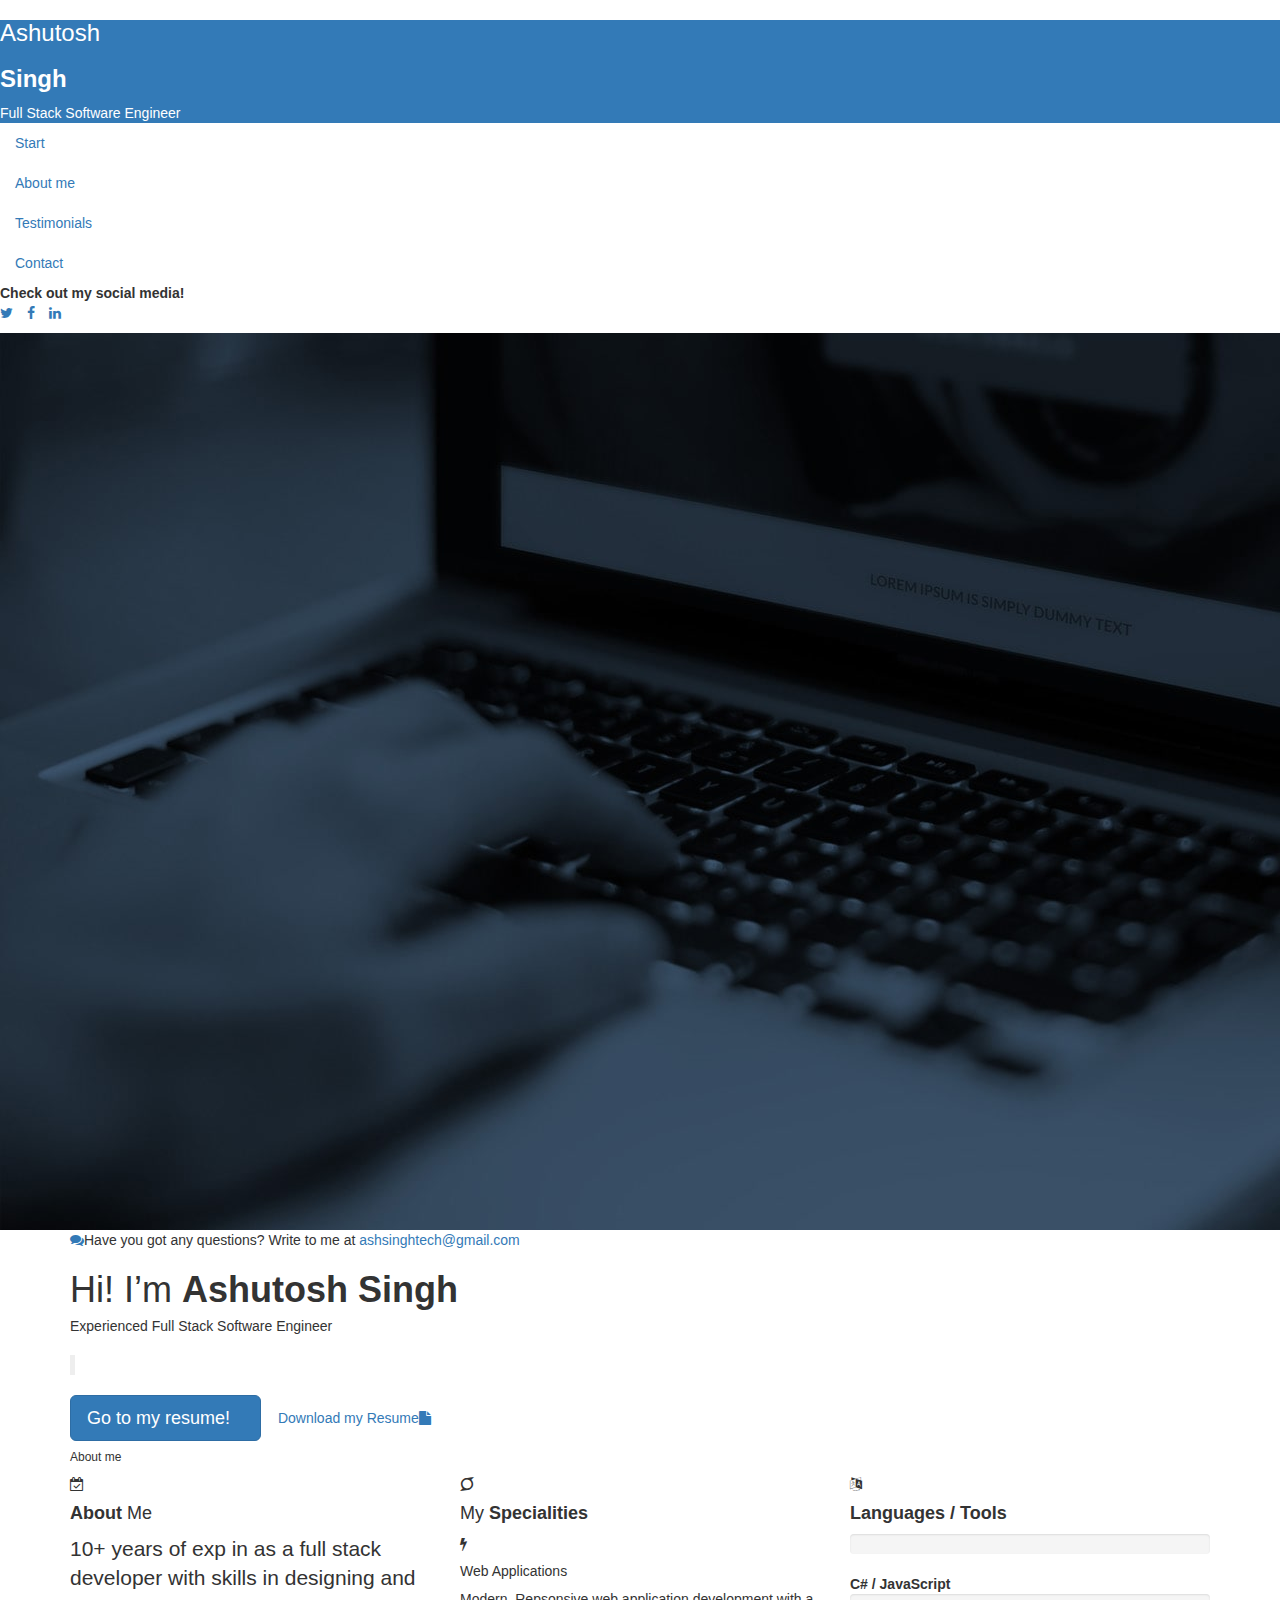
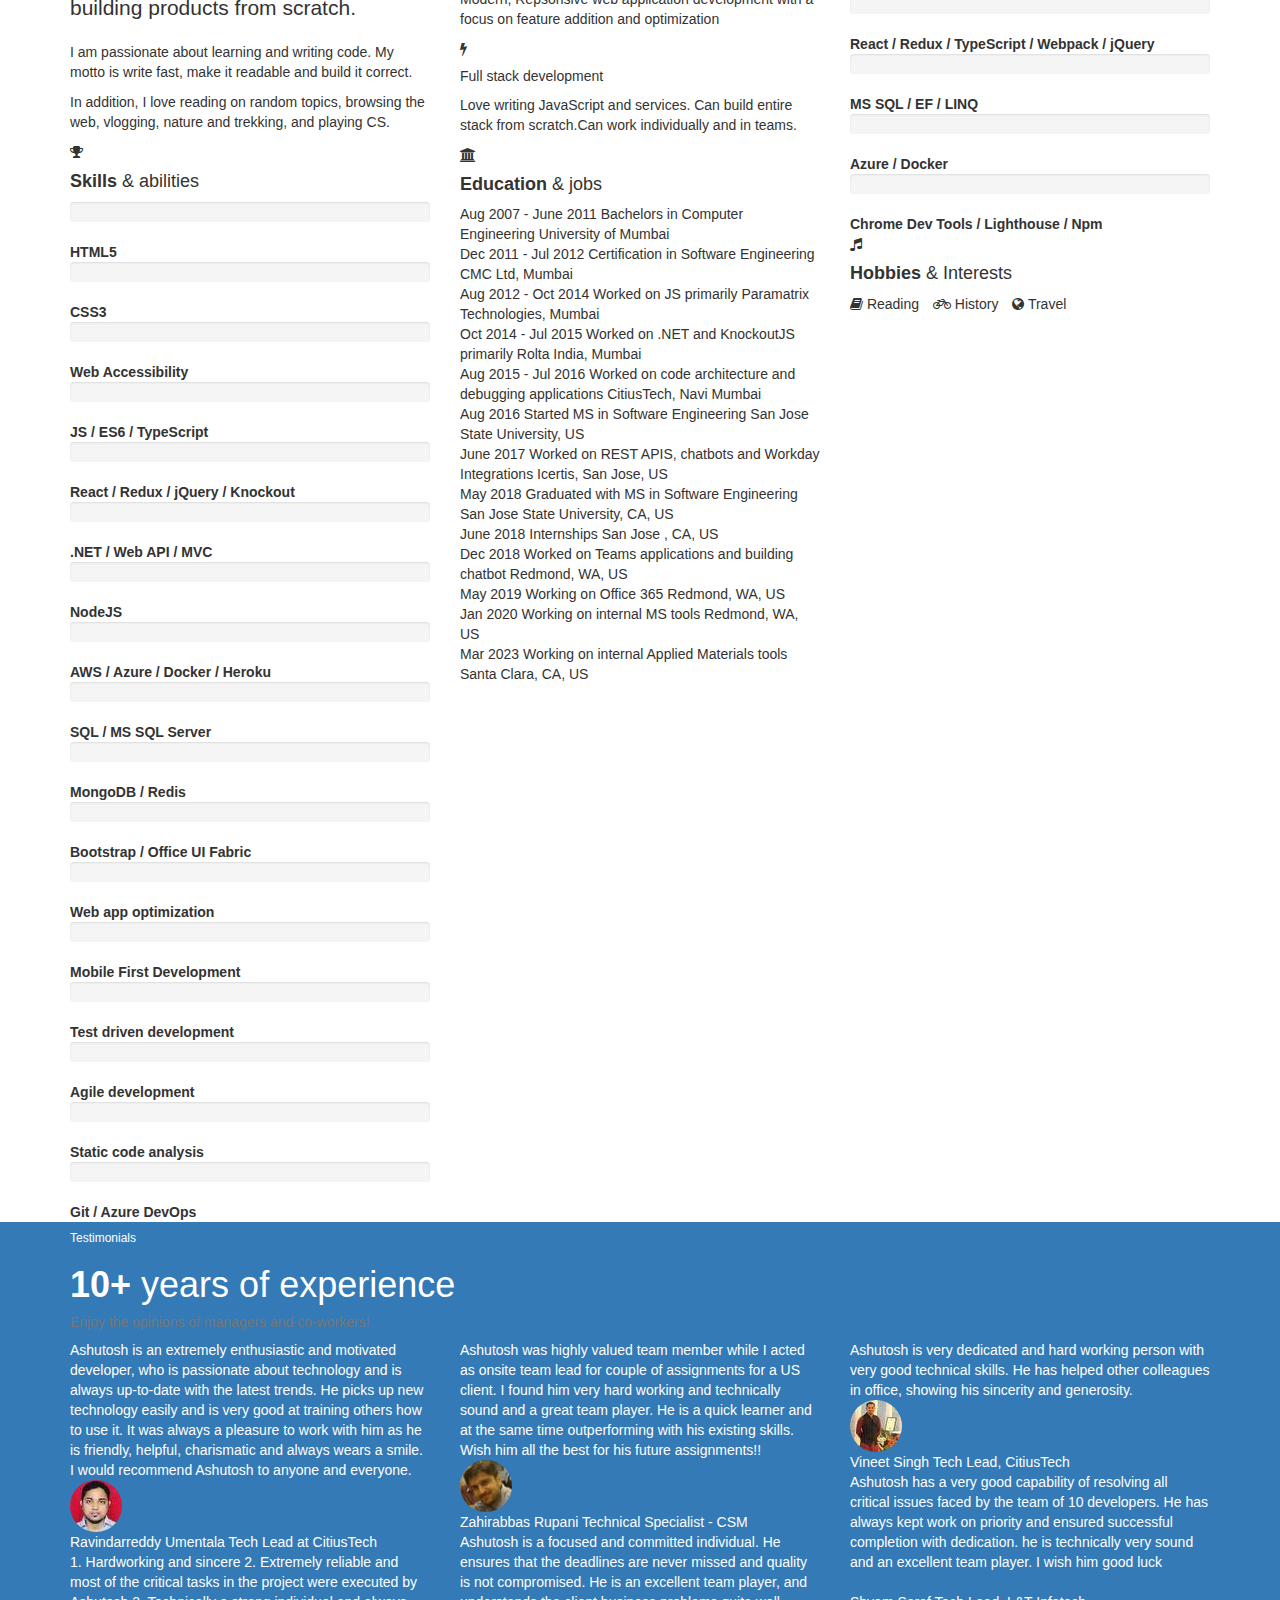
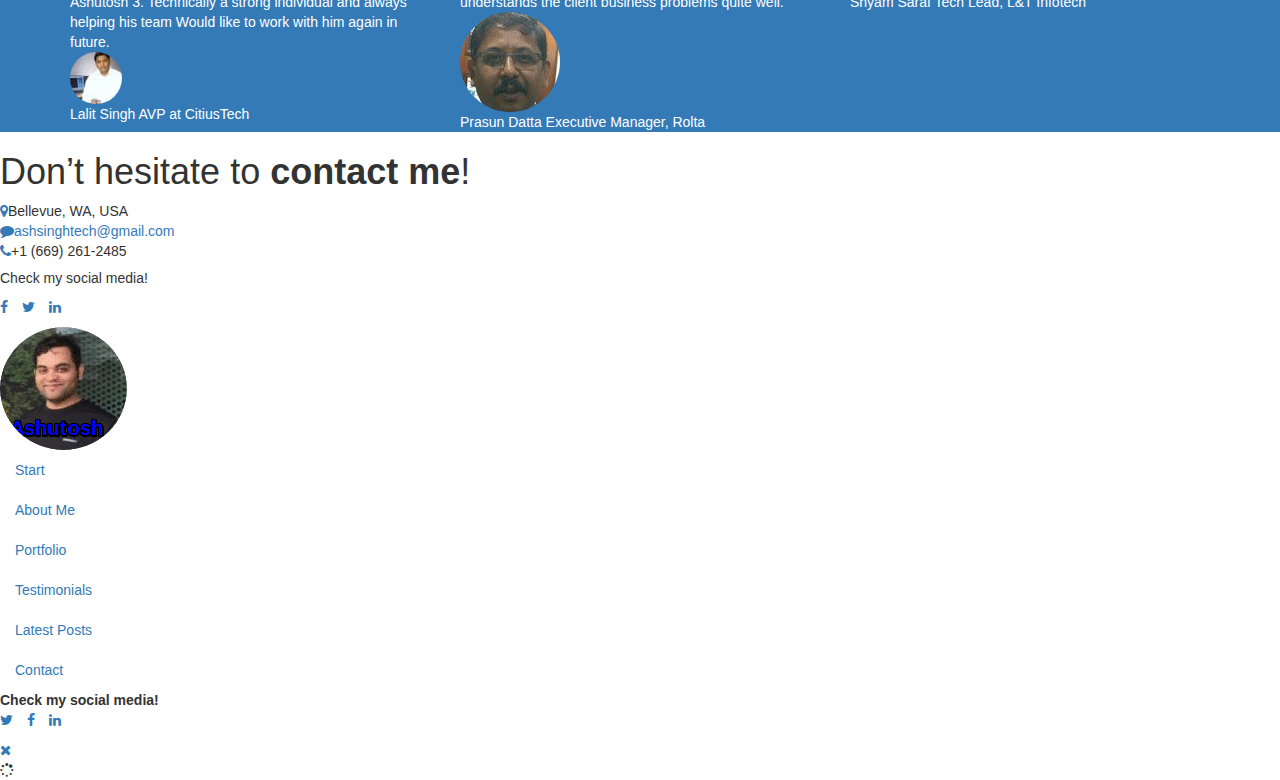
==== commit 0cf00877: "Update index.html" ====
--- a/index.html
+++ b/index.html
@@ -40,7 +40,7 @@
 
             <h3 class="name">Ashutosh</h3>
             <h3 class="name"><strong>Singh</strong></h3>
-            <span class="caption text-secondary">Software Engineer / Full Stack Developer</span>
+            <span class="caption text-secondary">Full Stack Software Engineer</span>
         </div>
         <!-- Navigation -->
         <nav id="main-menu">
@@ -57,7 +57,7 @@
             <strong class="text-sm hidden-md">Check out my social media!</strong>
             <ul class="list-inline margin-t-10">
                 <li>
-                    <a href="https://twitter.com/ProfessorOfTech" aria-label="Twitter Link"><i class="fa fa-twitter"></i></a>
+                    <a href="https://twitter.com/random_techie" aria-label="Twitter Link"><i class="fa fa-twitter"></i></a>
                 </li>
                 <li>
                     <a href="https://www.facebook.com/ashutoshsingh369" aria-label="Facebook Link"><i class="fa fa-facebook"></i></a>
@@ -82,7 +82,7 @@
             <!-- Middle -->
             <div class="container container-wide v-bottom padding-v-80">
                 <h1 class="text-lg margin-b-0">Hi! I’m <strong>Ashutosh Singh</strong></h1>
-                <h5 class="text-tertiary margin-b-40">Experienced Software Engineer / Full Stack Developer</h5>
+                <h5 class="text-tertiary margin-b-40">Experienced Full Stack Software Engineer</h5>
                 <h2>
                     <blockquote id="typist-text" class="text-lg"></blockquote>
                 </h2>
@@ -109,12 +109,12 @@
 								<i class="fa fa-calendar-check-o" aria-hidden="true"></i>
 							</span>
                             <h4><strong>About</strong> Me</h4>
-                            <p class="lead">6+ years of exp in as a full stack developer with skills in designing and building products from scratch.</p>
+                            <p class="lead">10+ years of exp in as a full stack developer with skills in designing and building products from scratch.</p>
                             <p>
                                 I am passionate about learning and writing code. My motto is write fast, make it readable and build it correct.
                             </p>
                             <p>
-                                In addition, I love nature and trekking, watching movies and TV shows and playing CS and FIFA on my beat up PC.
+                                In addition, I love reading on random topics, browsing the web, vlogging, nature and trekking, and playing CS.
                             </p>
                         </div>
                         <!-- Resume Box / Skills -->
@@ -265,7 +265,15 @@
                                 </div>
                                 <strong>Static code analysis</strong>
                             </div>
-
+                             <!-- Skill -->
+                             <div class="skill">
+                                <div class="progress progress-animated">
+                                    <div class="progress-bar progress-bar-primary" role="progressbar" aria-valuenow="78" aria-valuemin="0" aria-valuemax="100">
+                                        <span></span>
+                                    </div>
+                                </div>
+                                <strong>Git / Azure DevOps</strong>
+                            </div>
                         </div>
                     </div>
                     <div class="col-md-4 col-sm-6 col-xs-12">
@@ -367,10 +375,22 @@
                                 </div>
                                 <!-- Single event -->
                                 <div class="timeline-event te-primary">
-                                    <span class="event-date">May 2018</span>
+                                    <span class="event-date">May 2019</span>
                                     <span class="event-name">Working on Office 365</span>
                                     <span class="event-description">Redmond, WA, US</span>
                                 </div>
+                                <!-- Single event -->
+                                <div class="timeline-event te-primary">
+                                    <span class="event-date">Jan 2020</span>
+                                    <span class="event-name">Working on internal MS tools</span>
+                                    <span class="event-description">Redmond, WA, US</span>
+                                </div>
+				    <!-- Single event -->
+                                <div class="timeline-event te-primary">
+                                    <span class="event-date">Mar 2023</span>
+                                    <span class="event-name">Working on internal Applied Materials tools</span>
+                                    <span class="event-description">Santa Clara, CA, US</span>
+                                </div>				
                             </div>
                         </div>
                     </div>
@@ -378,7 +398,7 @@
                         <!-- Resume Box / Languages -->
                         <div class="resume-box">
                             <span class="icon animated" data-animation="fadeInDown"><i class="fa fa-language" aria-hidden="true"></i></span>
-                            <h4><strong>Language</strong> skills</h4>
+                            <h4><strong>Languages / Tools</strong></h4>
                             <!-- Skill -->
                             <div class="skill">
                                 <div class="progress progress-animated">
@@ -386,7 +406,7 @@
                                         <span></span>
                                     </div>
                                 </div>
-                                <strong>C# / Java / JavaScript</strong>
+                                <strong>C# / JavaScript</strong>
                             </div>
                             <!-- Skill -->
                             <div class="skill">
@@ -406,14 +426,23 @@
                                 </div>
                                 <strong>MS SQL / EF / LINQ</strong>
                             </div>
-                            <!-- Skill -->
+				<!-- Skill -->
                             <div class="skill">
                                 <div class="progress progress-animated">
                                     <div class="progress-bar progress-bar-primary" role="progressbar" aria-valuenow="50" aria-valuemin="0" aria-valuemax="100">
                                         <span></span>
                                     </div>
                                 </div>
-                                <strong>Chrome Dev Tools / Lighthouse /Sass / Npm</strong>
+                                <strong>Azure / Docker</strong>
+                            </div>
+                            <!-- Skill -->
+                            <div class="skill">
+                                <div class="progress progress-animated">
+                                    <div class="progress-bar progress-bar-primary" role="progressbar" aria-valuenow="50" aria-valuemin="0" aria-valuemax="100">
+                                        <span></span>
+                                    </div>
+                                </div>
+                                <strong>Chrome Dev Tools / Lighthouse / Npm</strong>
                             </div>
                         </div>
                         <!-- Resume Box / Hobbies -->
@@ -466,8 +495,8 @@
                 <!-- Content -->
                 <div class="container container-wide">
                     <h6 class="margin-b-50">Testimonials</h6>
-                    <h1 class="margin-b-0"><strong>4+</strong> years of experience </h1>
-                    <h5 class="text-muted margin-b-60">Look at the opinions of managers and co-workers!</h5>
+                    <h1 class="margin-b-0"><strong>10+</strong> years of experience </h1>
+                    <h5 class="text-muted margin-b-60">Enjoy the opinions of managers and co-workers!</h5>
 
                     <div class="row padding-lg">
 
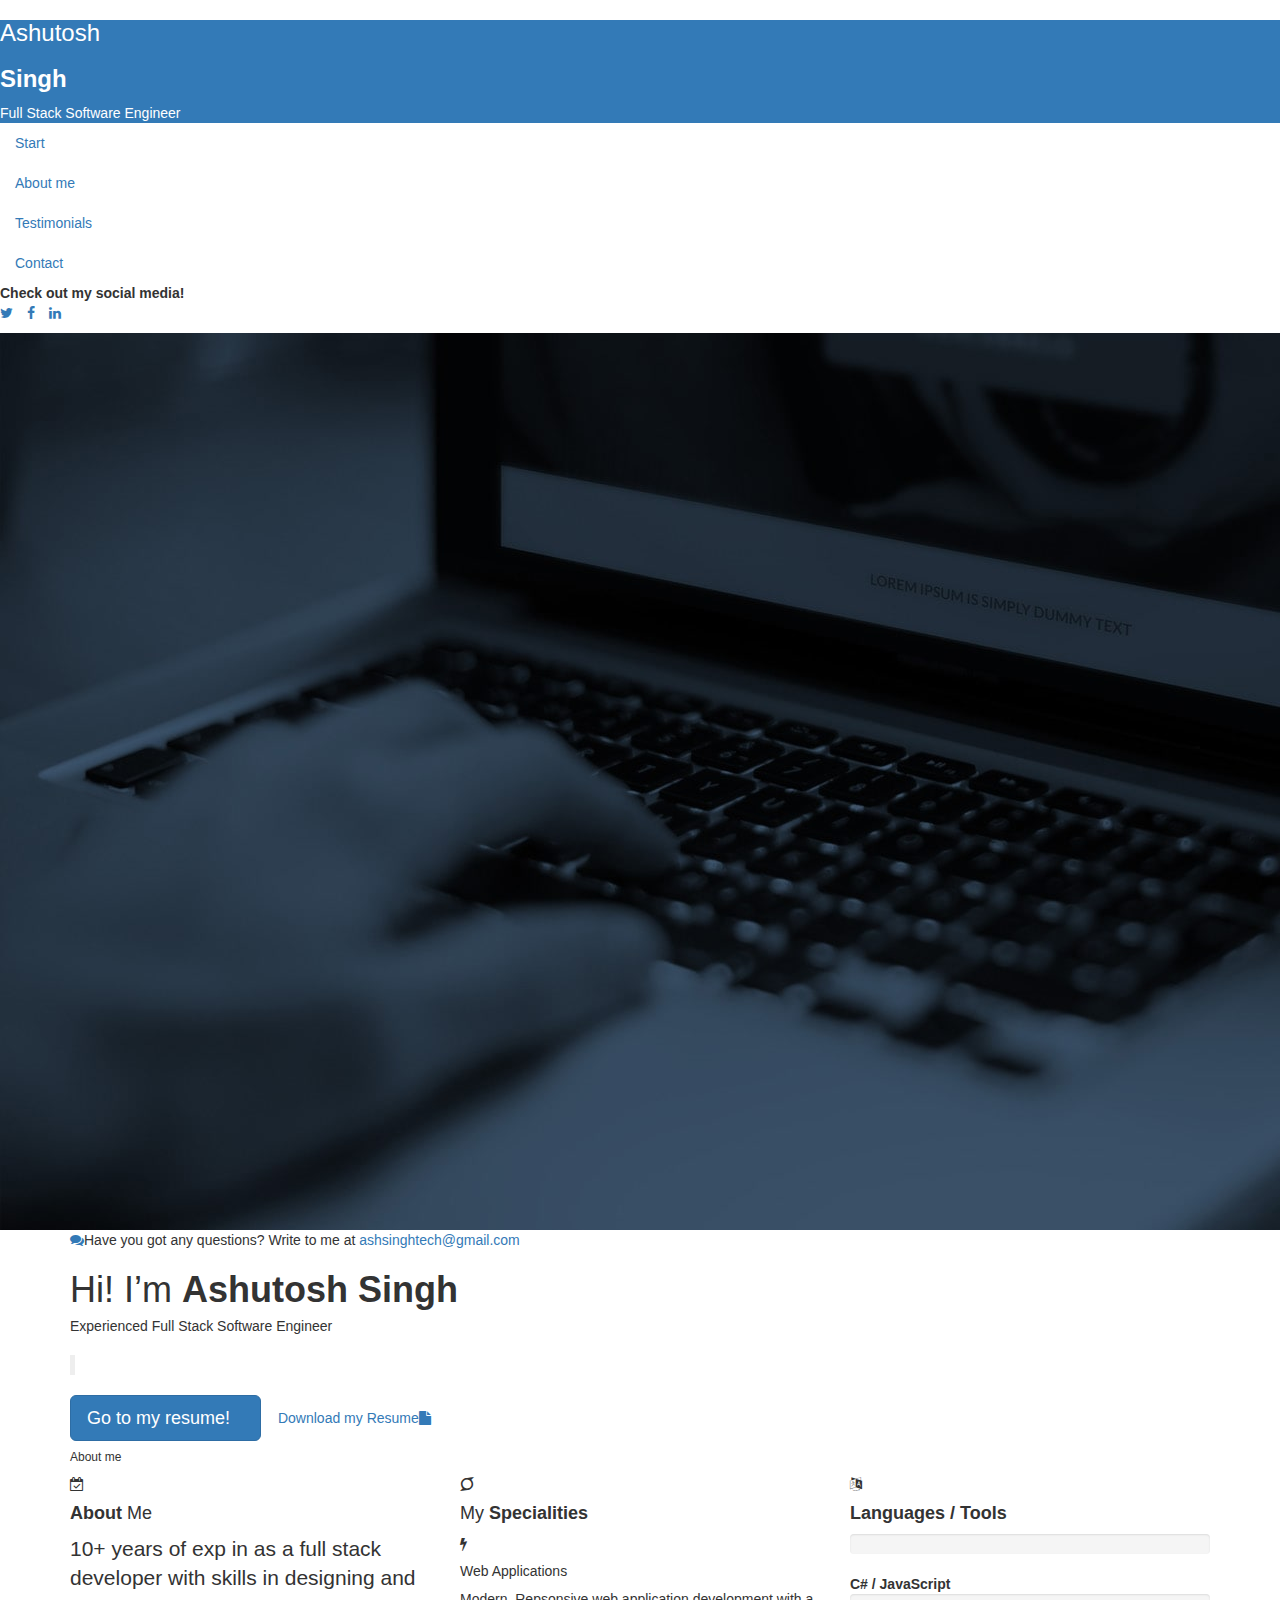
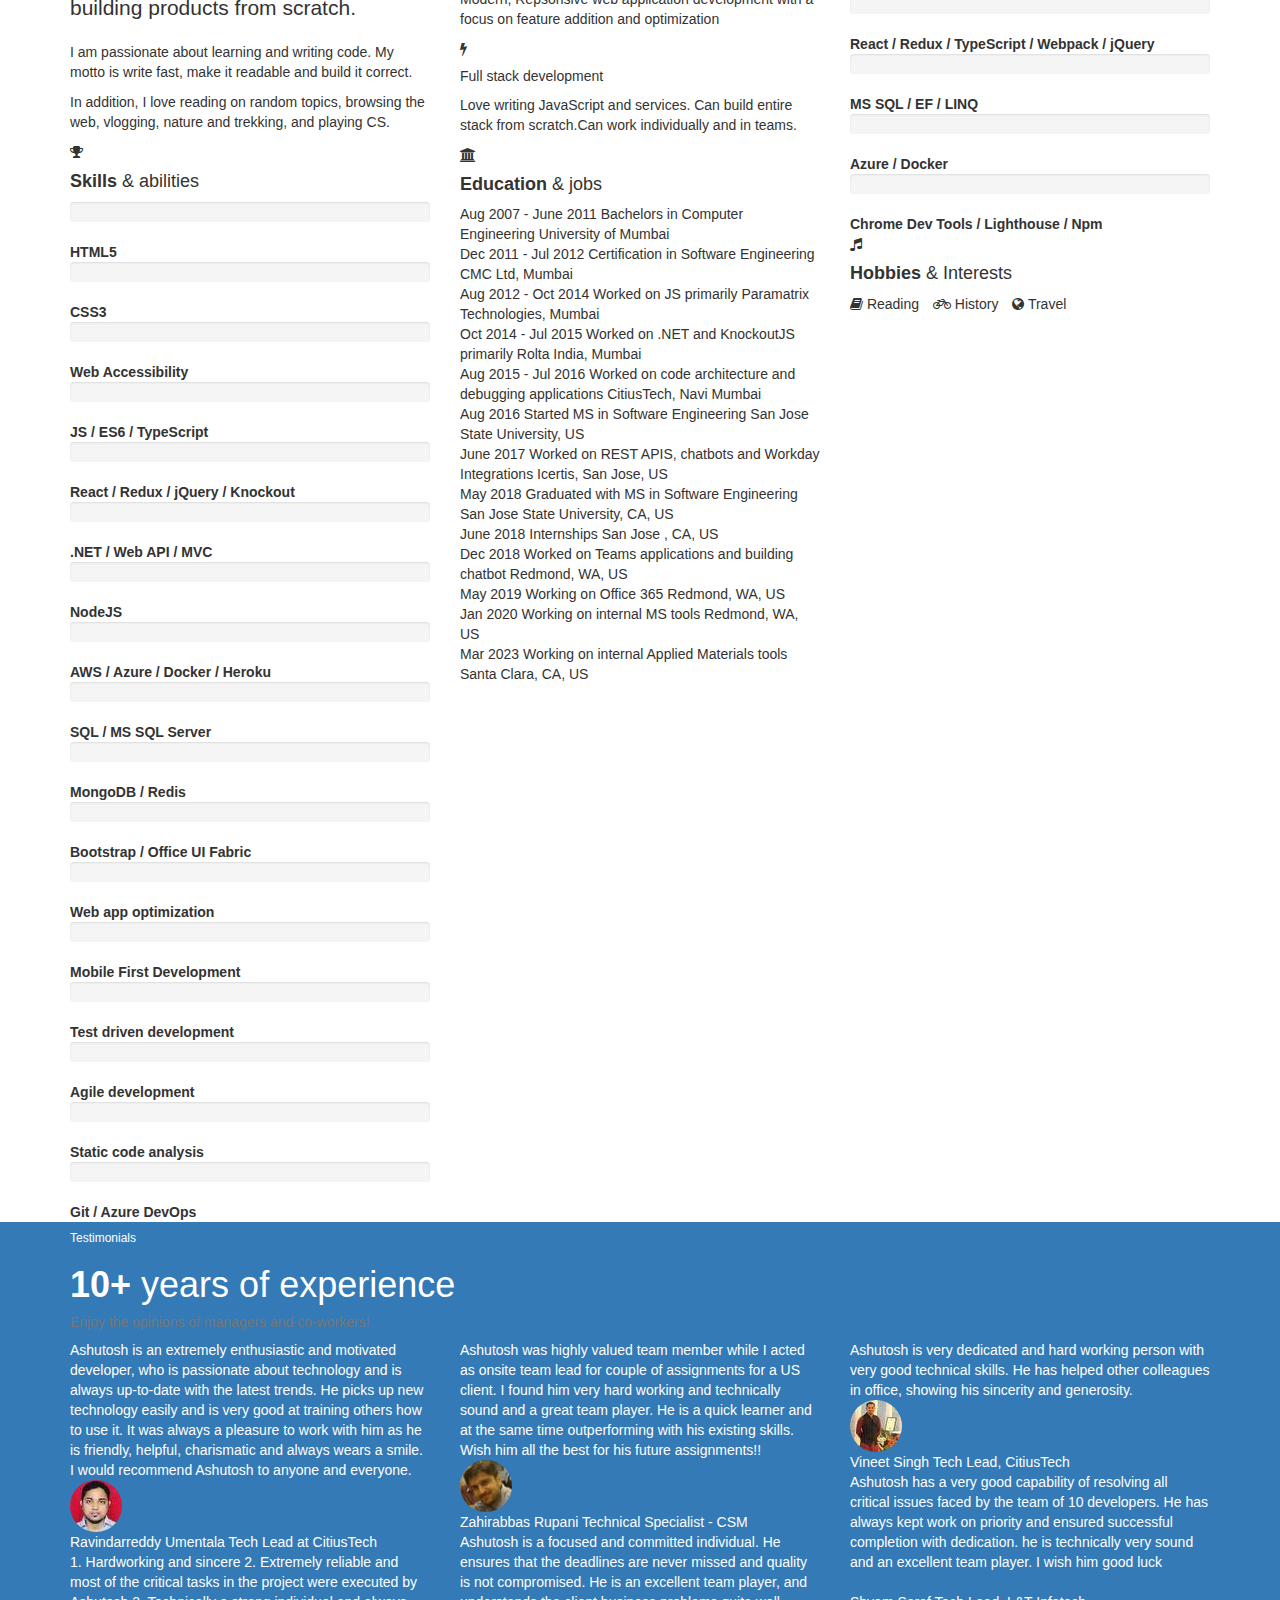
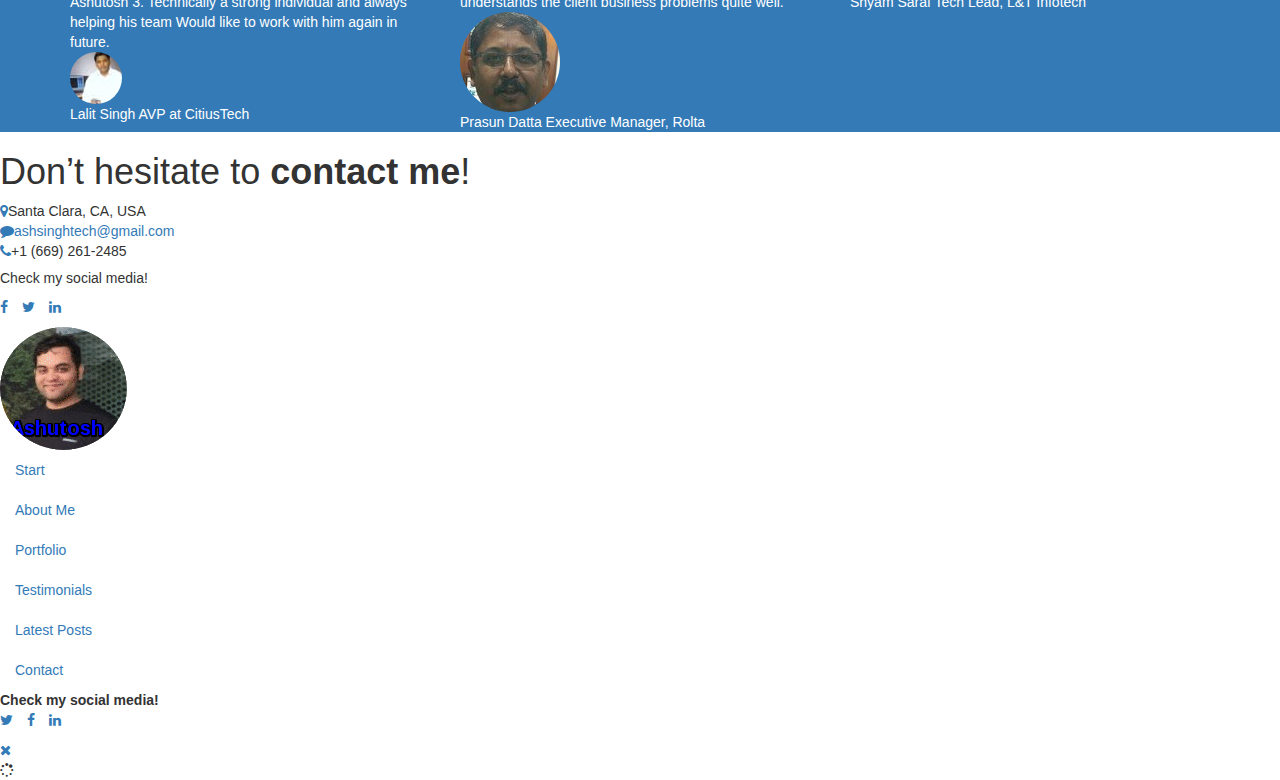
==== commit a08ff66c: "Update index.html" ====
--- a/index.html
+++ b/index.html
@@ -603,7 +603,7 @@
                     <h1>Don’t hesitate to <strong>contact me</strong>!</h1>
                     <!-- Contact List -->
                     <ul class="list-unstyled list-unstyled-icons">
-                        <li><i class="inline-icon icon-before-and-after text-primary fa fa-map-marker"></i>Bellevue, WA, USA</li>
+                        <li><i class="inline-icon icon-before-and-after text-primary fa fa-map-marker"></i>Santa Clara, CA, USA</li>
                         <li><i class="inline-icon icon-before-and-after text-primary fa fa-comment"></i><a href="#">ashsinghtech@gmail.com</a></li>
                         <li><i class="inline-icon icon-before-and-after text-primary fa fa-phone"></i>+1 (669) 261-2485</li>
                     </ul>
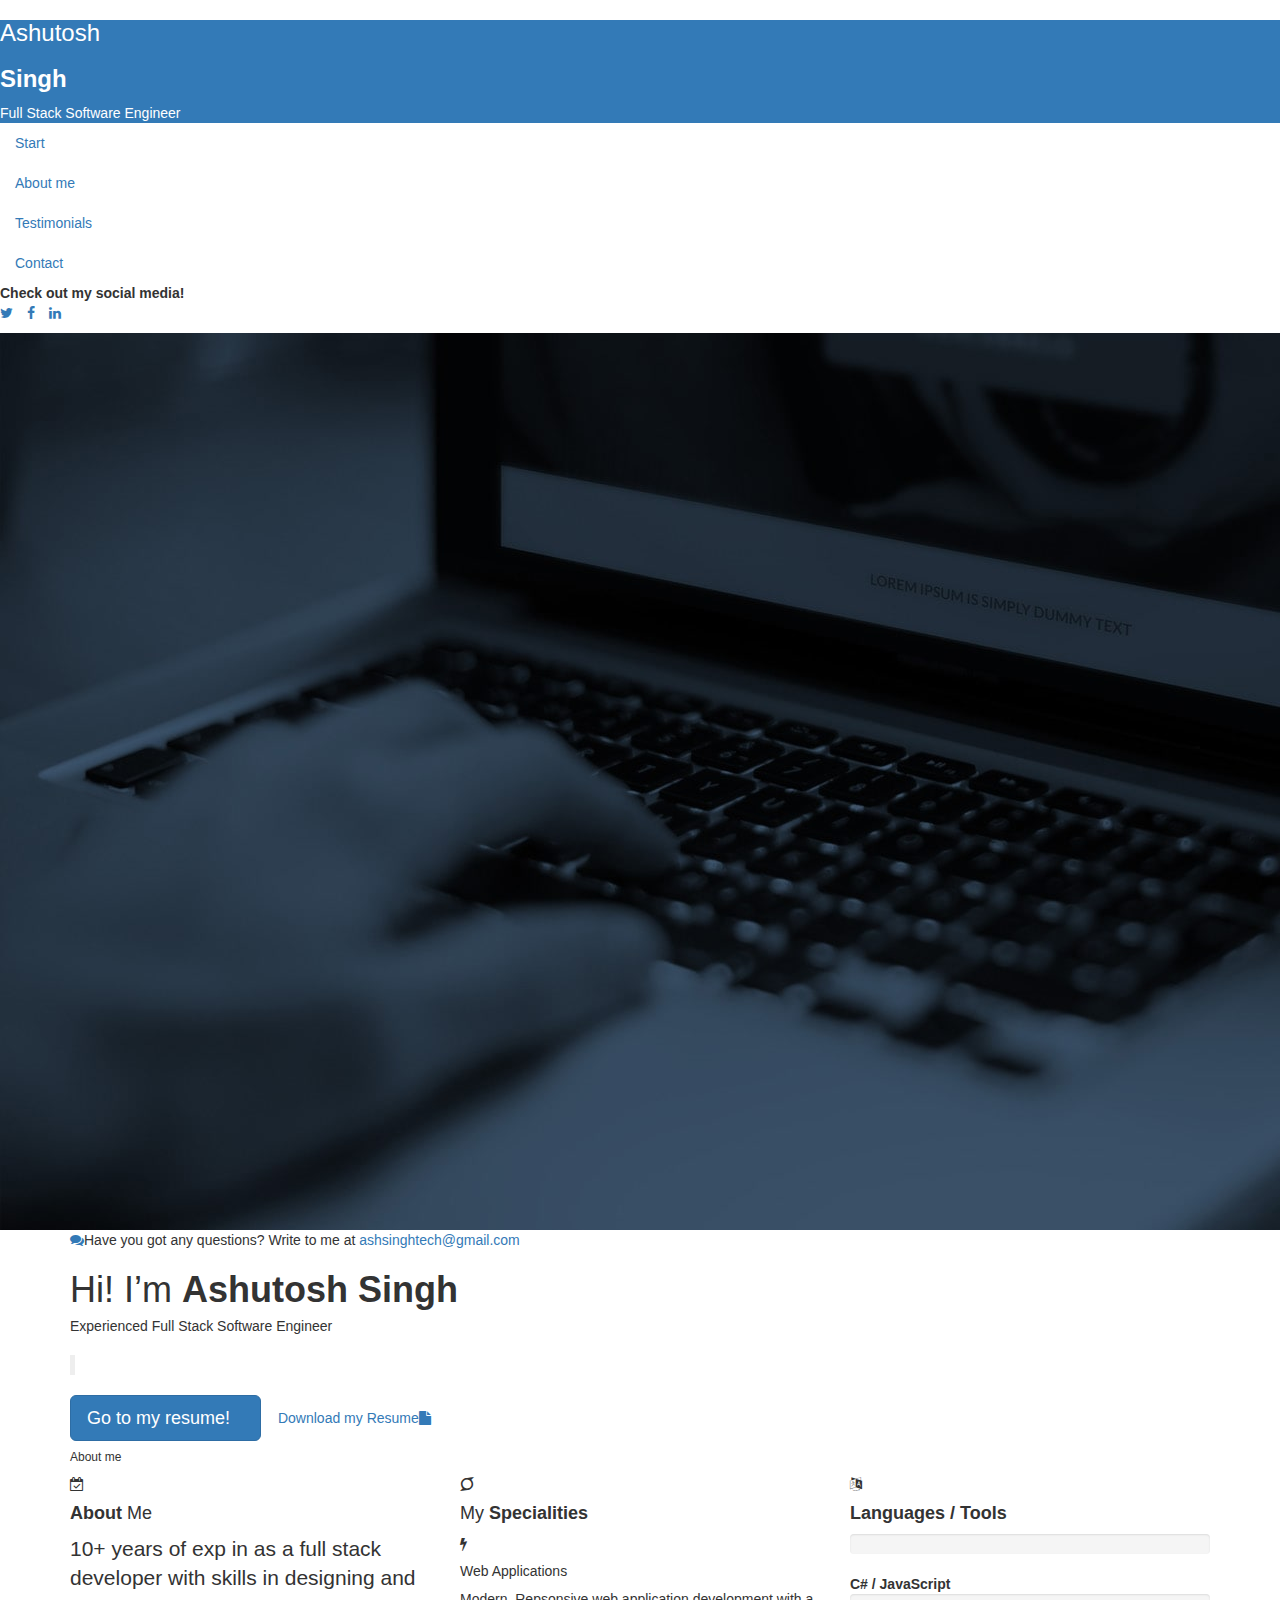
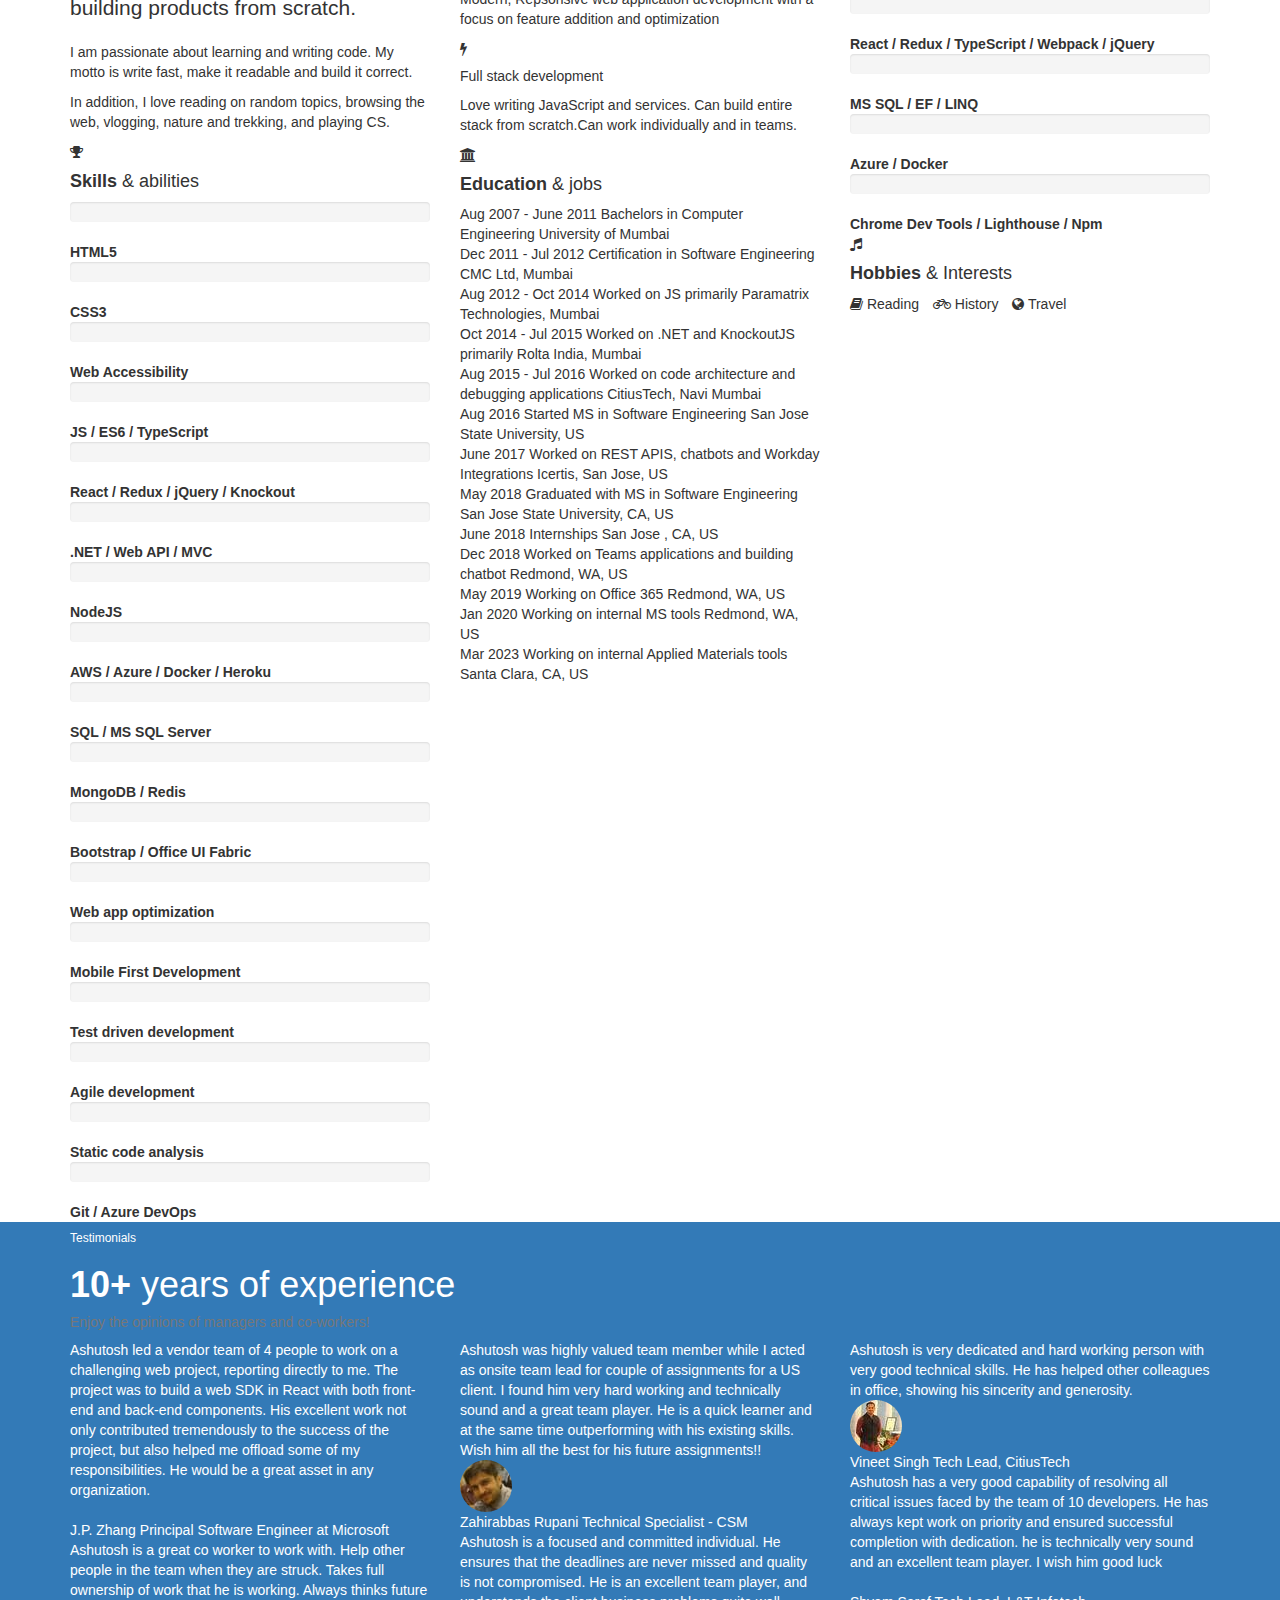
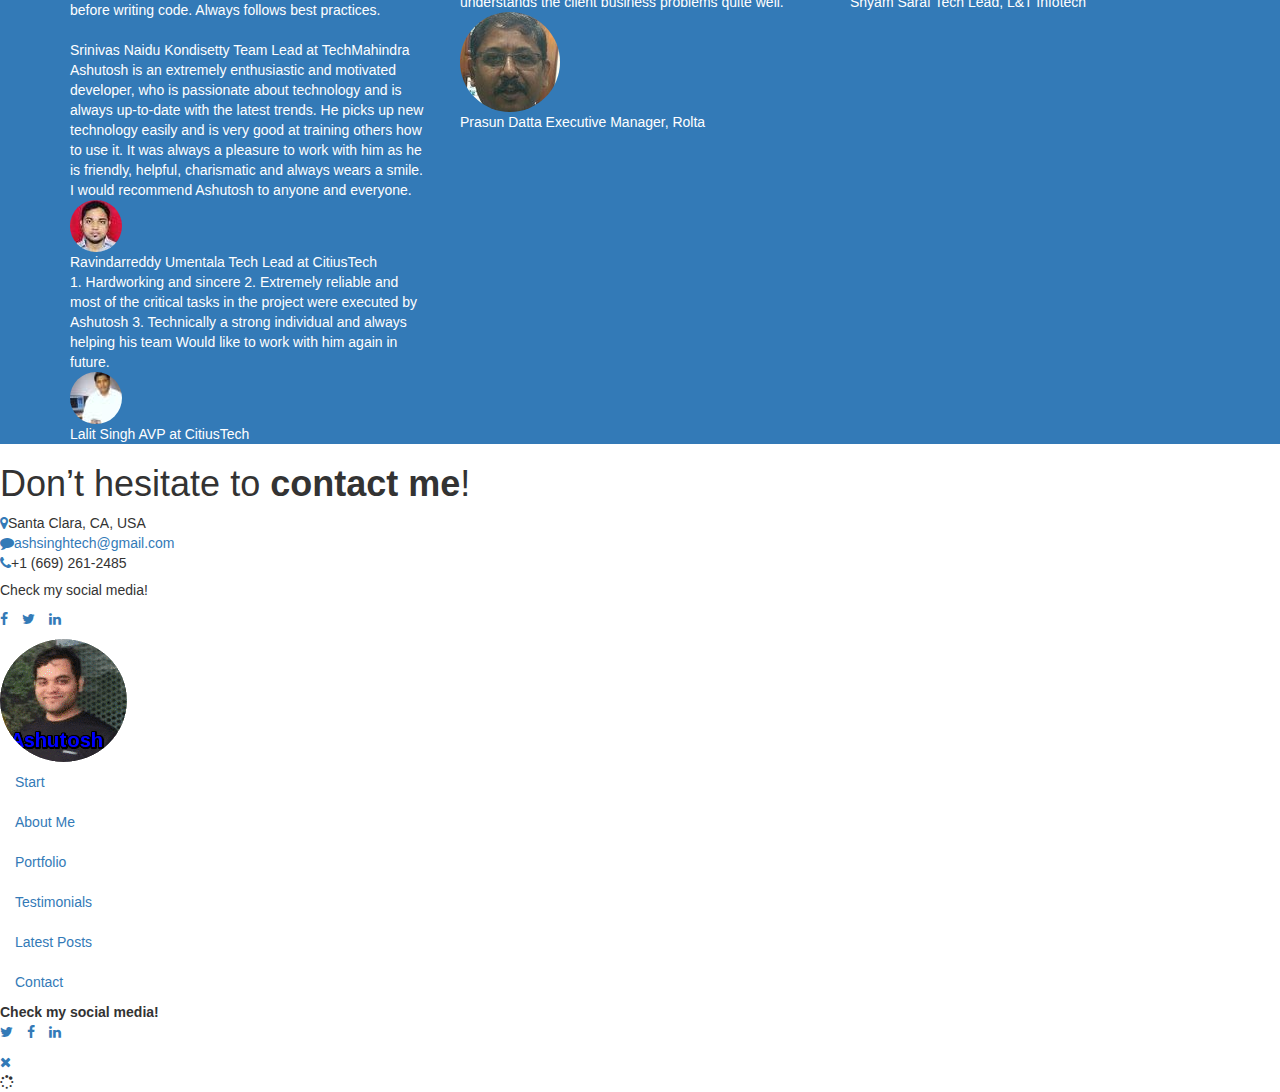
==== commit 0d7a6099: "Update index.html" ====
--- a/index.html
+++ b/index.html
@@ -501,6 +501,33 @@
                     <div class="row padding-lg">
 
                         <div class="col-lg-4 col-sm-6">
+			   <!-- Testimonial -->
+                            <div class="testimonial testimonial-dark">
+                                <div class="testimonial-content font-alt">
+                                    Ashutosh led a vendor team of 4 people to work on a challenging web project, reporting directly to me. The project was to build a web SDK in React with both front-end and back-end components.
+				    His excellent work not only contributed tremendously to the success of the project, but also helped me offload some of my responsibilities. He would be a great asset in any organization.
+                                </div>
+                                <div class="testimonial-author testimonial-with-photo">
+                                    <div class="testimonial-photo animated" data-animation="zoomIn"><img class="img-circle" src="assets/img/photos/jp.jpeg" alt="" /></div>
+                                    <div class="testimonial-author-txt">
+                                        <span class="name">J.P. Zhang</span>
+                                        <span class="caption text-secondary">Principal Software Engineer at Microsoft</span>
+                                    </div>
+                                </div>
+                            </div>
+			    <!-- Testimonial -->
+                            <div class="testimonial testimonial-dark">
+                                <div class="testimonial-content font-alt">
+                                   Ashutosh is a great co worker to work with. Help other people in the team when they are struck. Takes full ownership of work that he is working. Always thinks future before writing code. Always follows best practices.
+                                </div>
+                                <div class="testimonial-author testimonial-with-photo">
+                                    <div class="testimonial-photo animated" data-animation="zoomIn"><img class="img-circle" src="assets/img/photos/sn.jpeg" alt="" /></div>
+                                    <div class="testimonial-author-txt">
+                                        <span class="name">Srinivas Naidu Kondisetty</span>
+                                        <span class="caption text-secondary">Team Lead at TechMahindra</span>
+                                    </div>
+                                </div>
+                            </div>
                             <!-- Testimonial -->
                             <div class="testimonial testimonial-dark">
                                 <div class="testimonial-content font-alt">
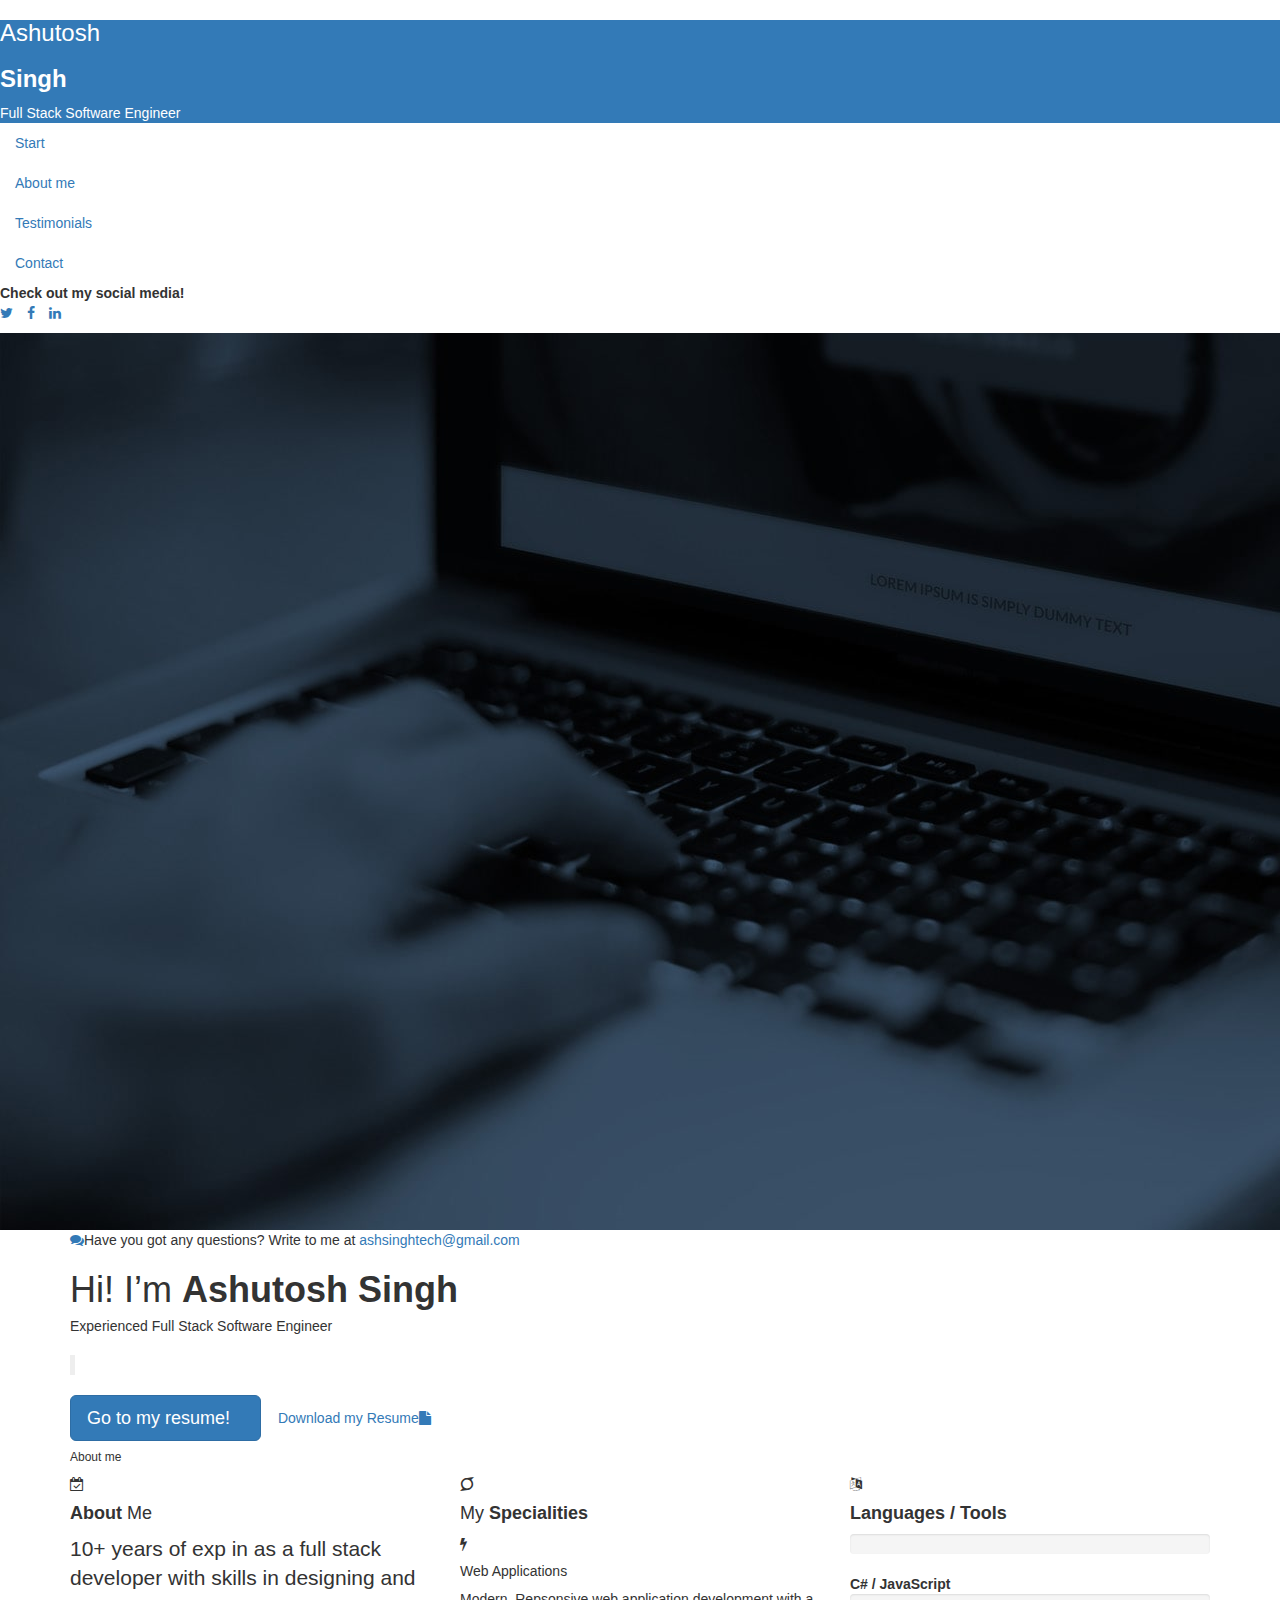
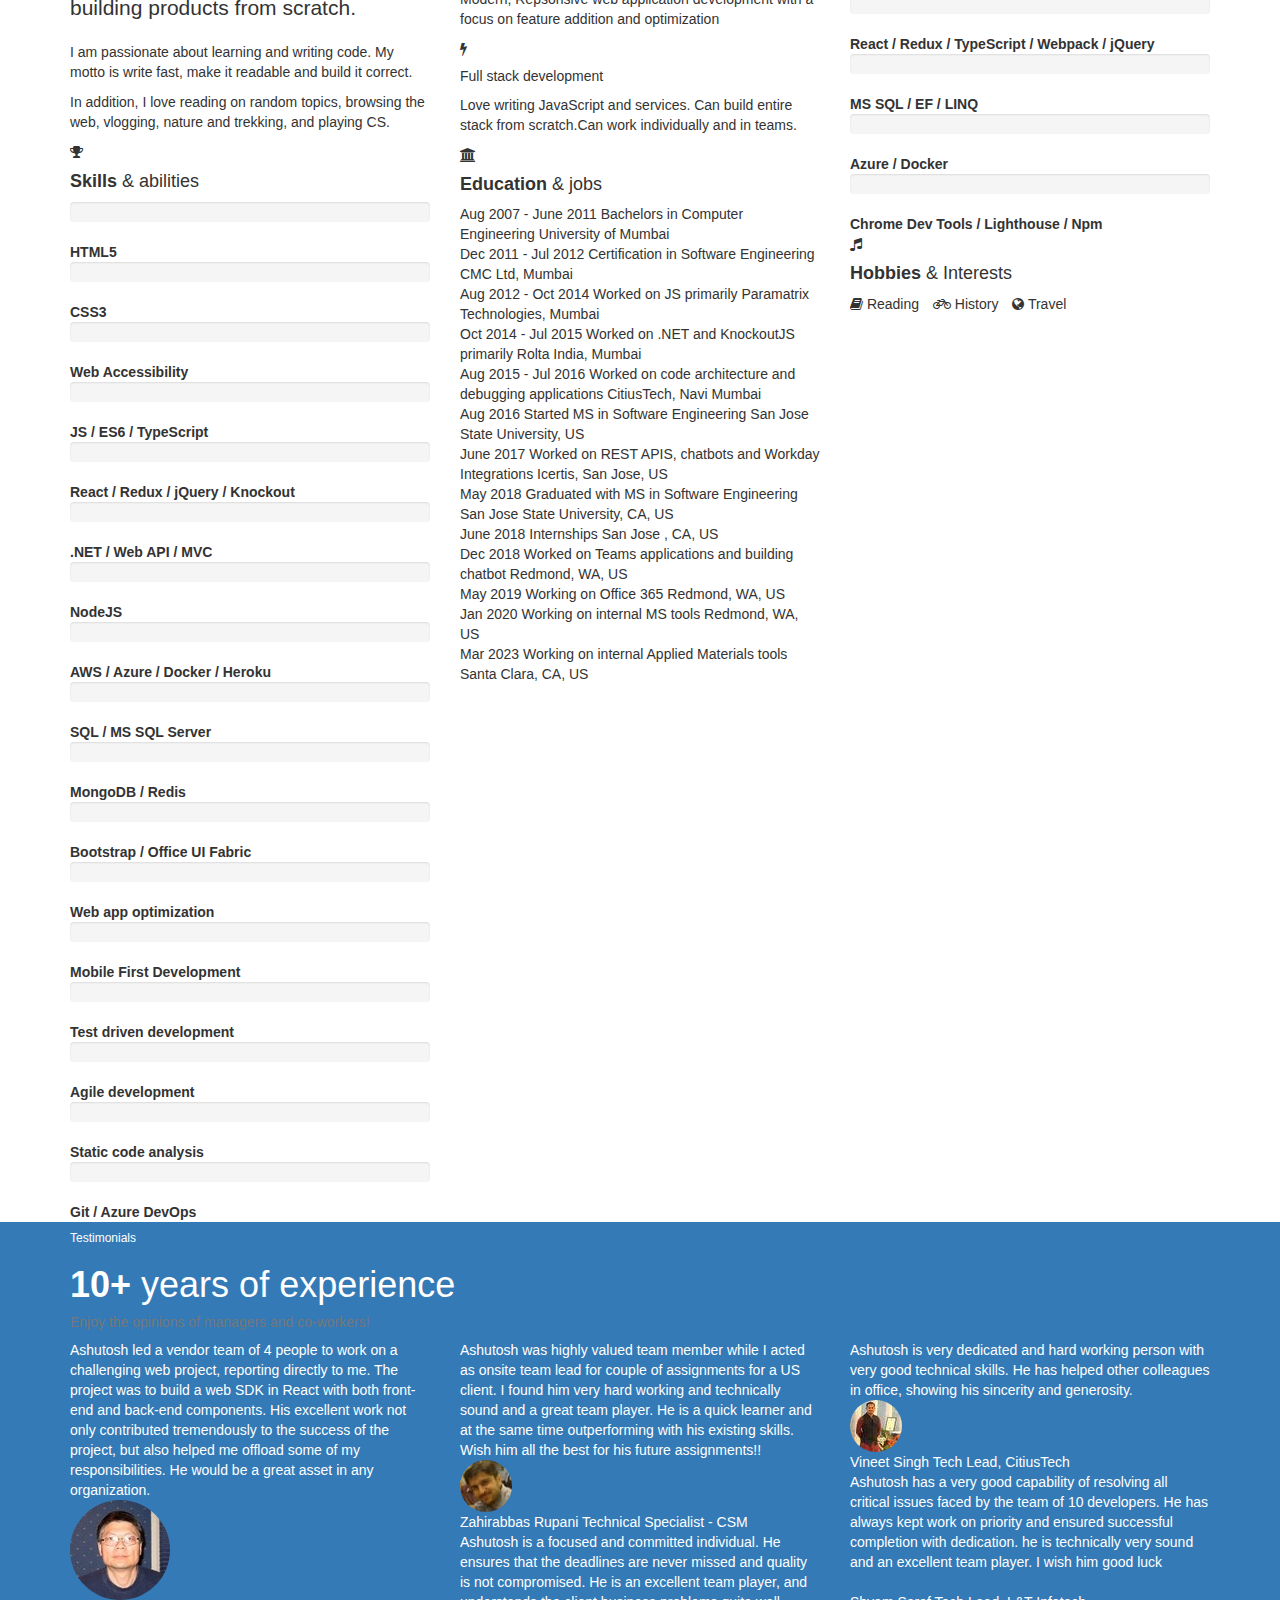
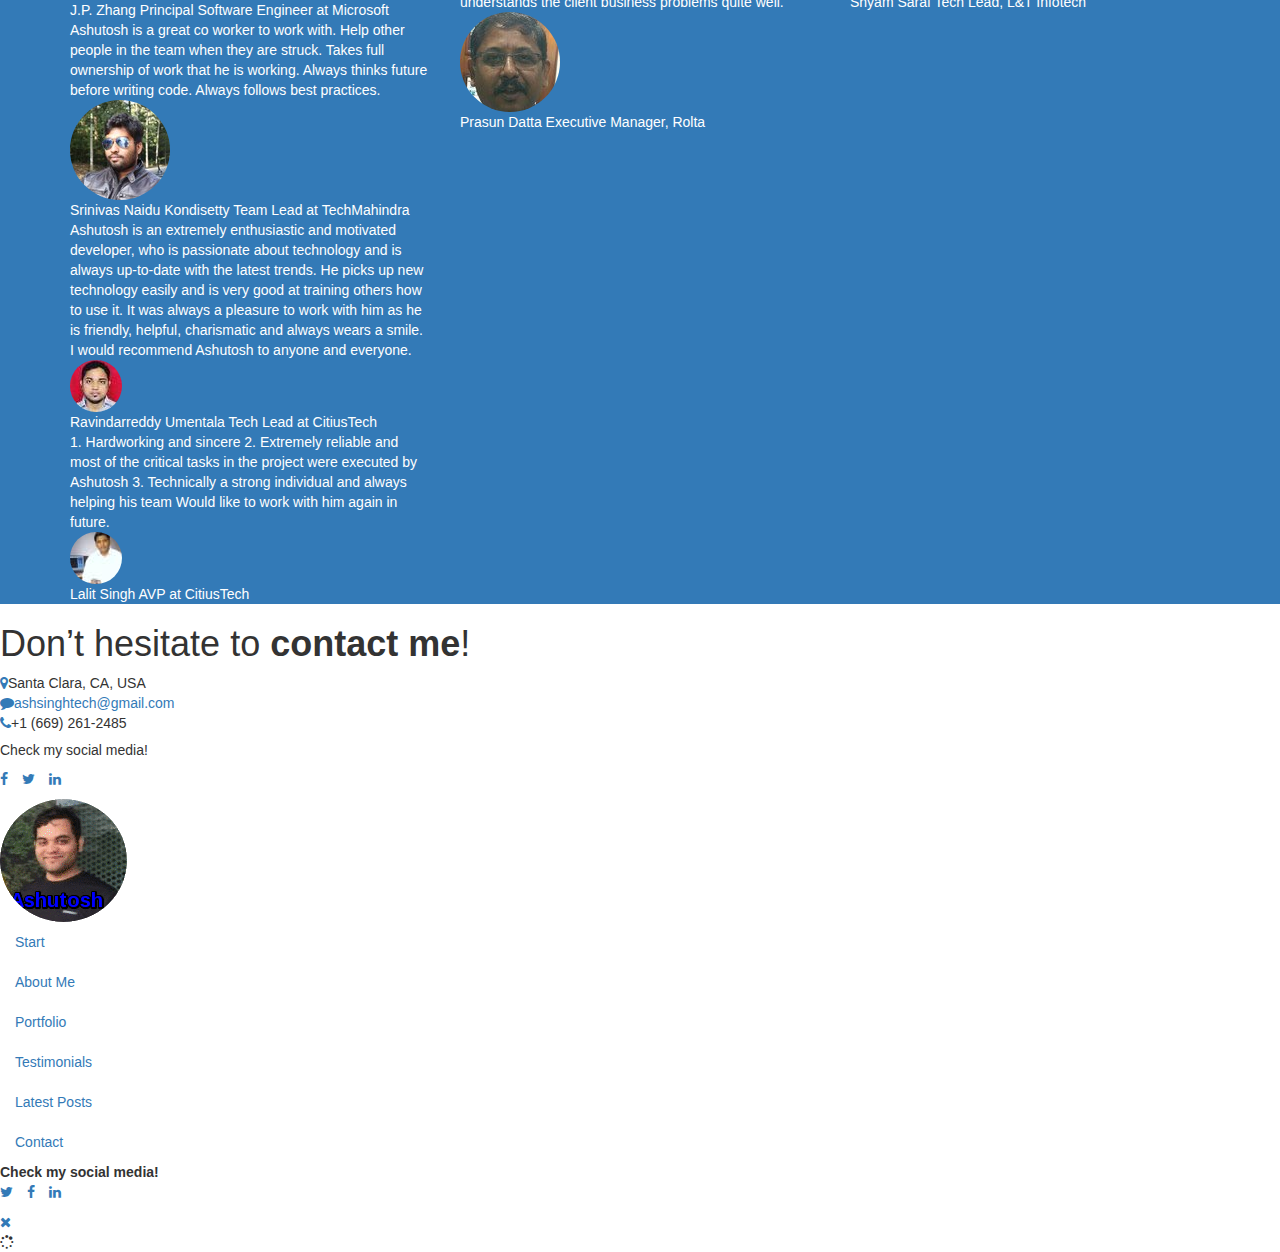
==== commit 3ade034b: "Update index.html" ====
--- a/index.html
+++ b/index.html
@@ -709,9 +709,9 @@
             $('#typist-text').typist({
                     text: 'I am a quick learner and love to learn new technologies.'
                 })
-                .typistPause(3000) // 8 sec
+                .typistPause(2000) // 8 sec
                 .typistRemove(24)
-                .typistAdd('. I am constantly working to improve myself.')
+                .typistAdd('improve myself.')
                 .typistStop();
         });
     </script>
